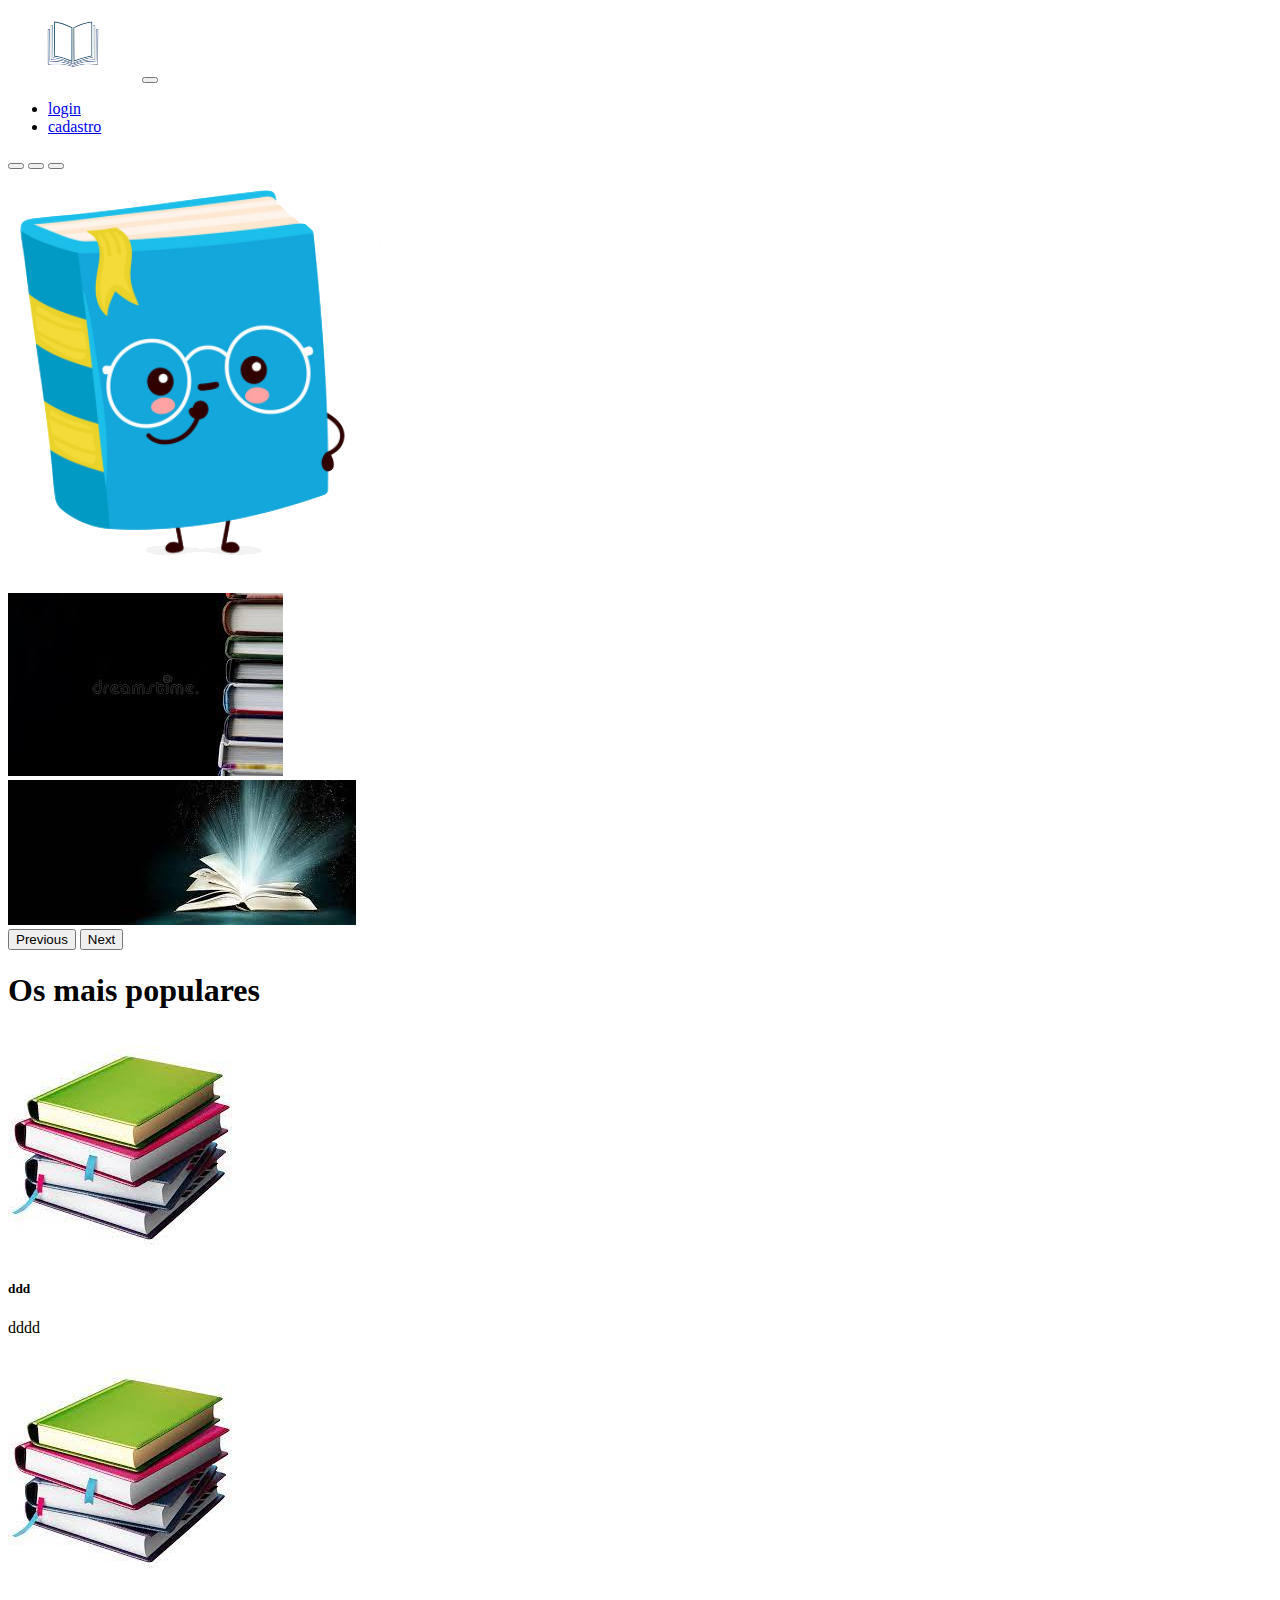
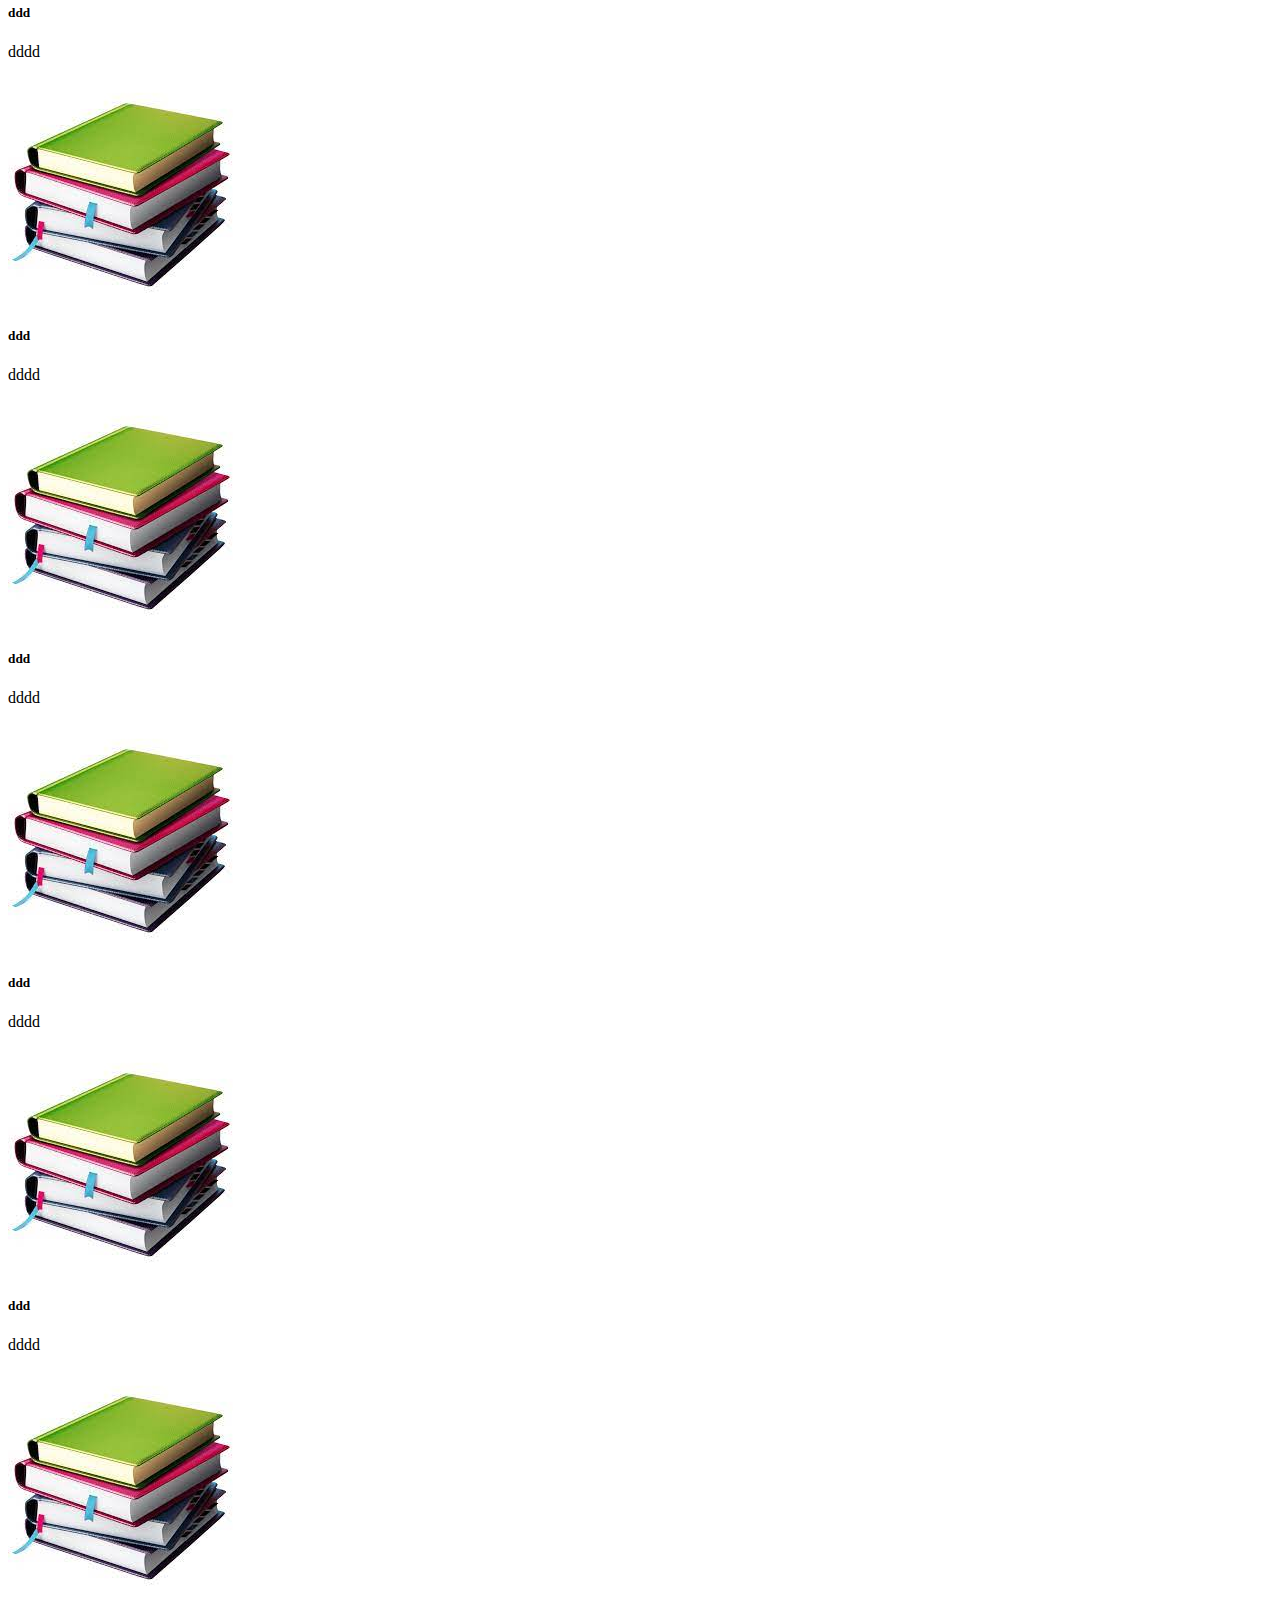
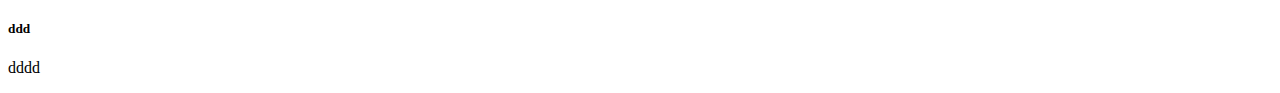
==== index.html @ 69ec8718 "s" ====
<!DOCTYPE html>
<html lang="pt-br">
<head>
    <meta charset="UTF-8">
    <meta http-equiv="X-UA-Compatible" content="IE=edge">
    <meta name="viewport" content="width=device-width, initial-scale=1.0">
    <link rel="stylesheet" href="css/style.css">
    <link href="https://cdn.jsdelivr.net/npm/bootstrap@5.2.0-beta1/dist/css/bootstrap.min.css" rel="stylesheet" integrity="sha384-0evHe/X+R7YkIZDRvuzKMRqM+OrBnVFBL6DOitfPri4tjfHxaWutUpFmBp4vmVor" crossorigin="anonymous">
    <link rel="stylesheet" href="css/style.css">
    <link rel="shortcut icon" href="img/logo.ico" type="image/x-icon">
    <title></title>
</head>
<body>
    <nav class="navbar navbar-expand-lg bg-primary">
        <div class="container-fluid">
          <a class="navbar-brand" href="img/logo.svg"><img src="img/logo.ico" width="130px" alt=""></a>
          <button class="navbar-toggler" type="button" data-bs-toggle="collapse" data-bs-target="#navbarSupportedContent" aria-controls="navbarSupportedContent" aria-expanded="false" aria-label="Toggle navigation">
            <span class="navbar-toggler-icon"></span>
          </button>
          <div class="collapse navbar-collapse" id="navbarSupportedContent">
            <ul class="navbar-nav me-auto mb-2 mb-lg-0 text-center">
              <li class="nav-item">
                <a class="nav-link active" aria-current="page" href="login.html">login</a>
              </li>
              <li class="nav-item">
                <a class="nav-link active" aria-current="page" href="cada.html">cadastro</a>
              </li>
            </ul>
          </div>
        </div>
      </nav>
      <div id="carouselExampleIndicators" class="carousel slide" data-bs-ride="true">
        <div class="carousel-indicators">
          <button type="button" data-bs-target="#carouselExampleIndicators" data-bs-slide-to="0" class="active" aria-current="true" aria-label="Slide 1"></button>
          <button type="button" data-bs-target="#carouselExampleIndicators" data-bs-slide-to="1" aria-label="Slide 2"></button>
          <button type="button" data-bs-target="#carouselExampleIndicators" data-bs-slide-to="2" aria-label="Slide 3"></button>
        </div>
        <div class="carousel-inner">
          <div class="carousel-item active">
            <img src="img/livro-infantil.png" class="d-block w-100" alt="...">
          </div>
          <div class="carousel-item">
            <img src="img/download.jpg" class="d-block w-100" alt="...">
          </div>
          <div class="carousel-item">
            <img src="img/i.jpg" class="d-block w-100" alt="...">
          </div>
        </div>
        <button class="carousel-control-prev" type="button" data-bs-target="#carouselExampleIndicators" data-bs-slide="prev">
          <span class="carousel-control-prev-icon" aria-hidden="true"></span>
          <span class="visually-hidden">Previous</span>
        </button>
        <button class="carousel-control-next" type="button" data-bs-target="#carouselExampleIndicators" data-bs-slide="next">
          <span class="carousel-control-next-icon" aria-hidden="true"></span>
          <span class="visually-hidden">Next</span>
        </button>
      </div>
      <h1>Os mais populares</h1>
      <div class="container">
        <div class="row">
          <div class="col-md-3">
            <div class="card">
              <img src="img/mm-livros-3-cke.jpg" class="card-img-top" alt="">
              <div class="card-body">
                <h5>ddd</h5>
                <p>dddd</p>
              </div>
            </div>
          </div>
          <div class="col-md-3">
            <div class="card">
              <img src="img/mm-livros-3-cke.jpg" class="card-img-top" alt="">
              <div class="card-body">
                <h5>ddd</h5>
                <p>dddd</p>

              </div>
            </div>
          </div>
          <div class="col-md-3">
            <div class="card">
              <img src="img/mm-livros-3-cke.jpg" class="card-img-top" alt="">
              <div class="card-body">
                <h5>ddd</h5>
                <p>dddd</p>

              </div>
            </div>
          </div>
          <div class="col-md-3">
            <div class="card">
              <img src="img/mm-livros-3-cke.jpg" class="card-img-top" alt="">
              <div class="card-body">
                <h5>ddd</h5>
                <p>dddd</p>

              </div>
            </div>
          </div>
          <div class="col-md-3">
            <div class="card">
              <img src="img/mm-livros-3-cke.jpg" class="card-img-top" alt="">
              <div class="card-body">
                <h5>ddd</h5>
                <p>dddd</p>

              </div>
            </div>
          </div>
          <div class="col-md-3">
            <div class="card">
              <img src="img/mm-livros-3-cke.jpg" class="card-img-top" alt="">
              <div class="card-body">
                <h5>ddd</h5>
                <p>dddd</p>

              </div>
            </div>
          </div>
          <div class="col-md-3">
            <div class="card">
              <img src="img/mm-livros-3-cke.jpg" class="card-img-top" alt="">
              <div class="card-body">
                <h5>ddd</h5>
                <p>dddd</p>

              </div>
            </div>
          </div>
        </div>
      </div>
      <script src="https://cdn.jsdelivr.net/npm/bootstrap@5.2.0-beta1/dist/js/bootstrap.bundle.min.js" integrity="sha384-pprn3073KE6tl6bjs2QrFaJGz5/SUsLqktiwsUTF55Jfv3qYSDhgCecCxMW52nD2" crossorigin="anonymous"></script>
  </body>
</body>
</html>
---- css/style.css ----
.container-fluid{
    padding: 0;
}
.form-container{
    background: #fff;
    padding: 30px;
    border-radius: 14px;
    box-shadow: 0px 0px 10px 0px #000;
}
---- css/style.css ----
.container-fluid{
    padding: 0;
}
.form-container{
    background: #fff;
    padding: 30px;
    border-radius: 14px;
    box-shadow: 0px 0px 10px 0px #000;
}
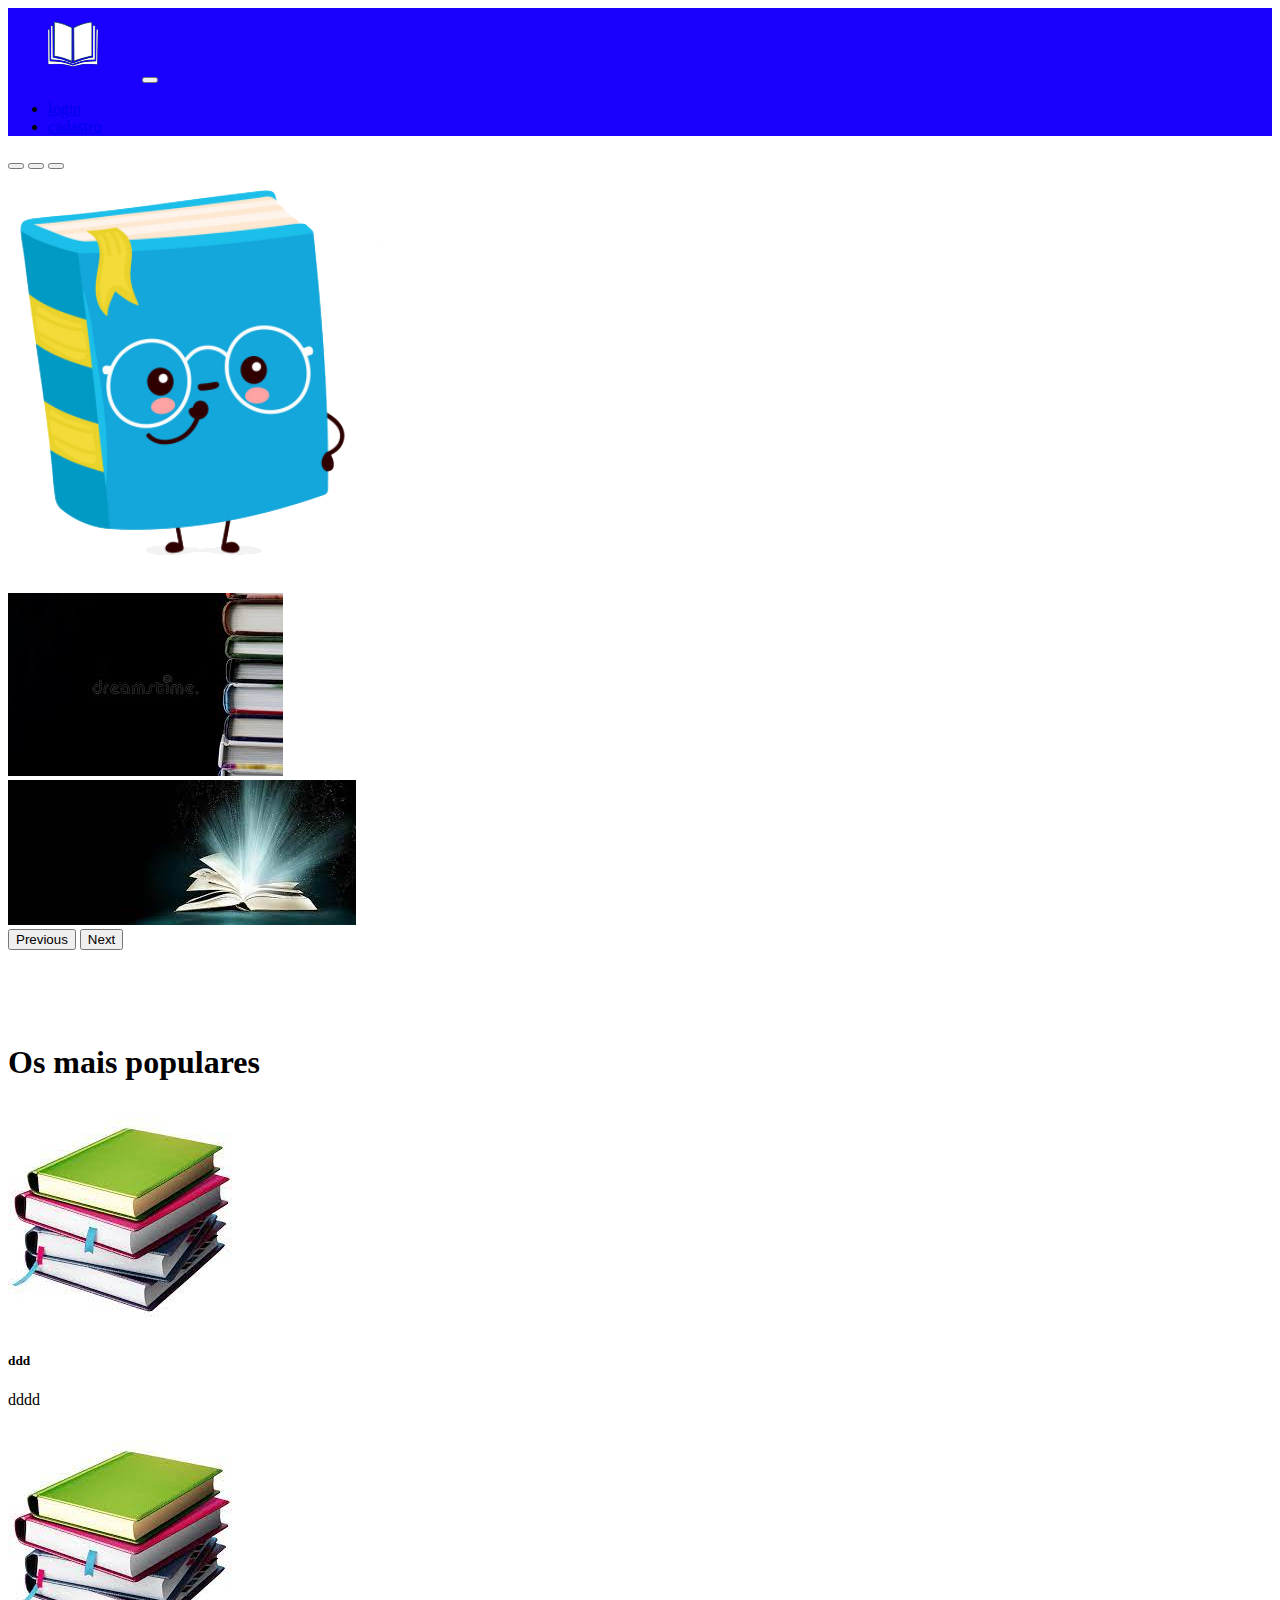
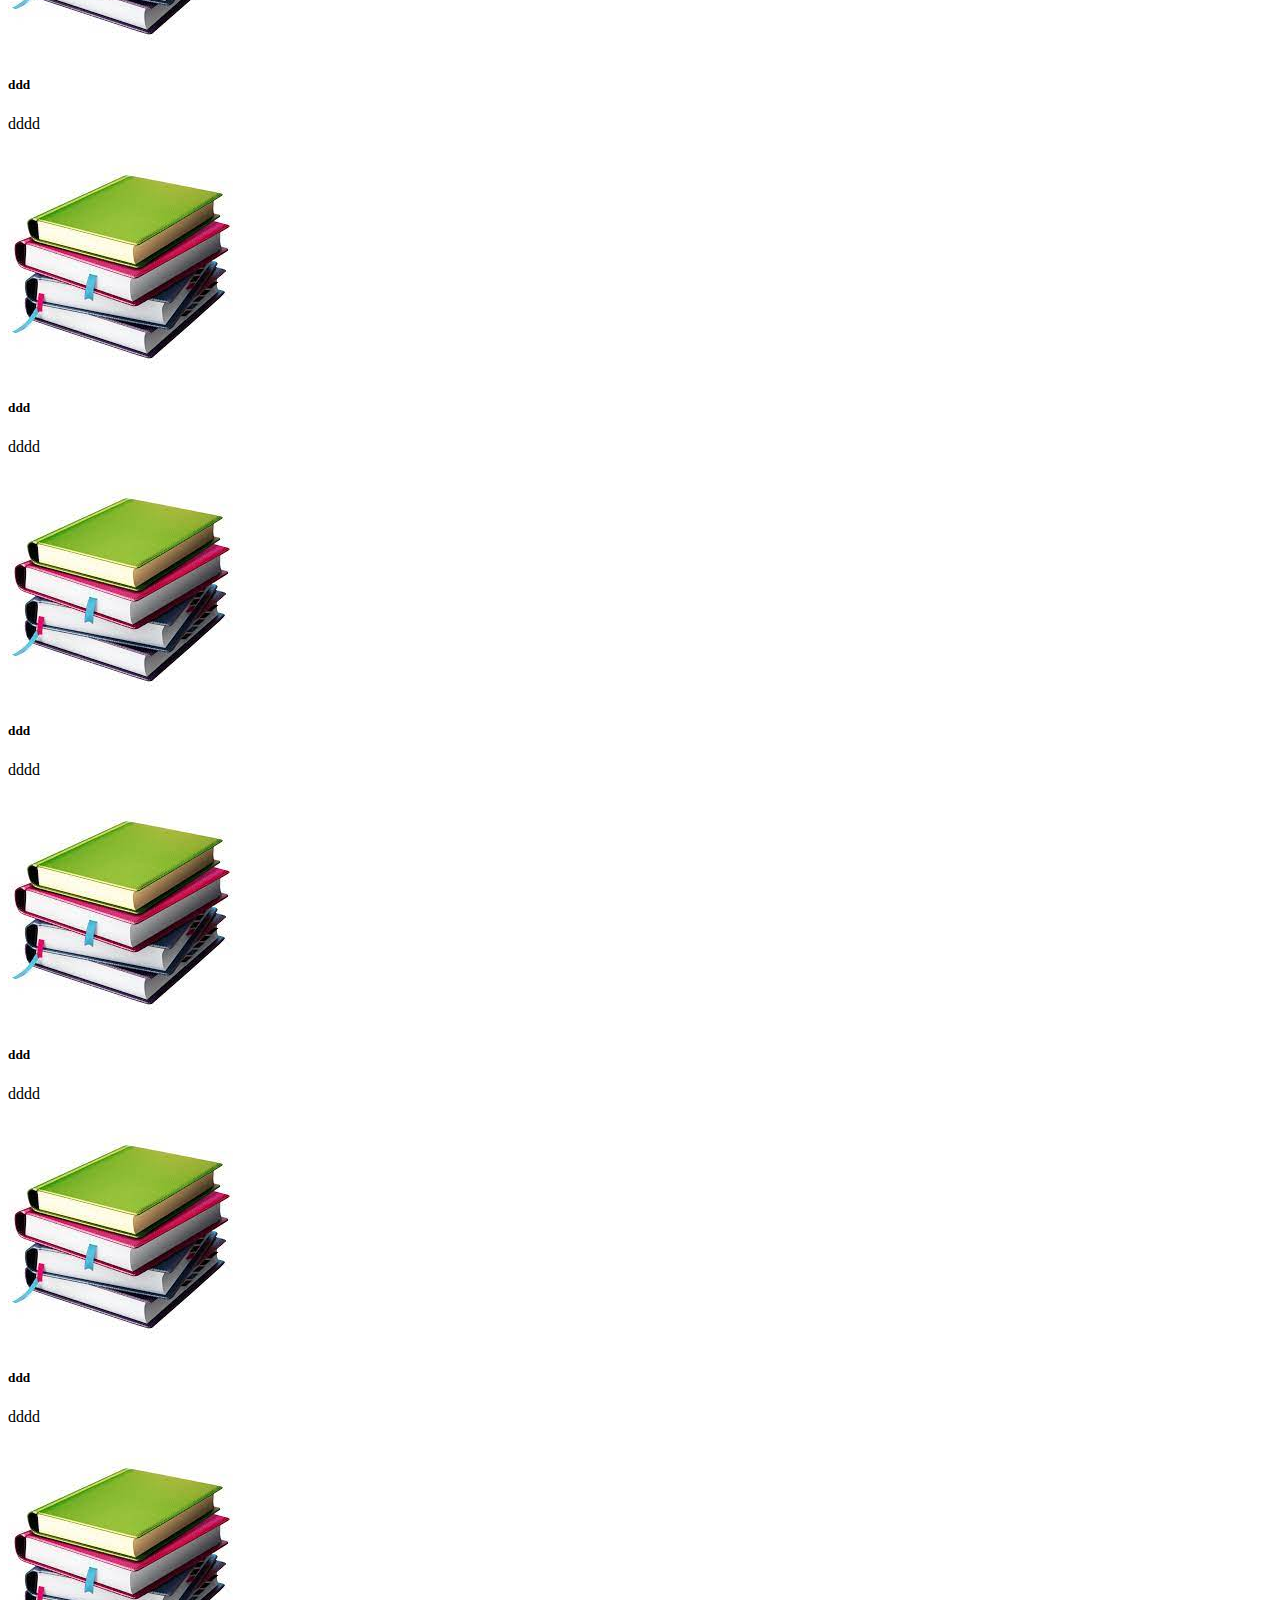
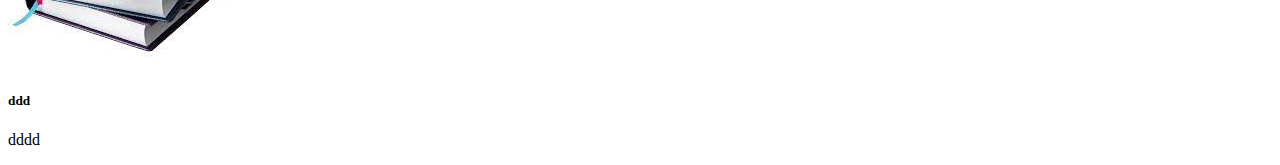
==== commit ae36d889: "s" ====
--- a/index.html
+++ b/index.html
@@ -11,7 +11,7 @@
     <title></title>
 </head>
 <body>
-    <nav class="navbar navbar-expand-lg bg-primary">
+    <nav class="navbar navbar-expand-lg">
         <div class="container-fluid">
           <a class="navbar-brand" href="img/logo.svg"><img src="img/logo.ico" width="130px" alt=""></a>
           <button class="navbar-toggler" type="button" data-bs-toggle="collapse" data-bs-target="#navbarSupportedContent" aria-controls="navbarSupportedContent" aria-expanded="false" aria-label="Toggle navigation">
@@ -55,6 +55,10 @@
           <span class="visually-hidden">Next</span>
         </button>
       </div>
+      <br>
+      <br>
+      <br>
+      <br>
       <h1>Os mais populares</h1>
       <div class="container">
         <div class="row">
--- a/css/style.css
+++ b/css/style.css
@@ -6,4 +6,6 @@
     padding: 30px;
     border-radius: 14px;
     box-shadow: 0px 0px 10px 0px #000;
+} nav{
+    background-color: #1900ff;
 }--- a/css/style.css
+++ b/css/style.css
@@ -6,4 +6,6 @@
     padding: 30px;
     border-radius: 14px;
     box-shadow: 0px 0px 10px 0px #000;
+} nav{
+    background-color: #1900ff;
 }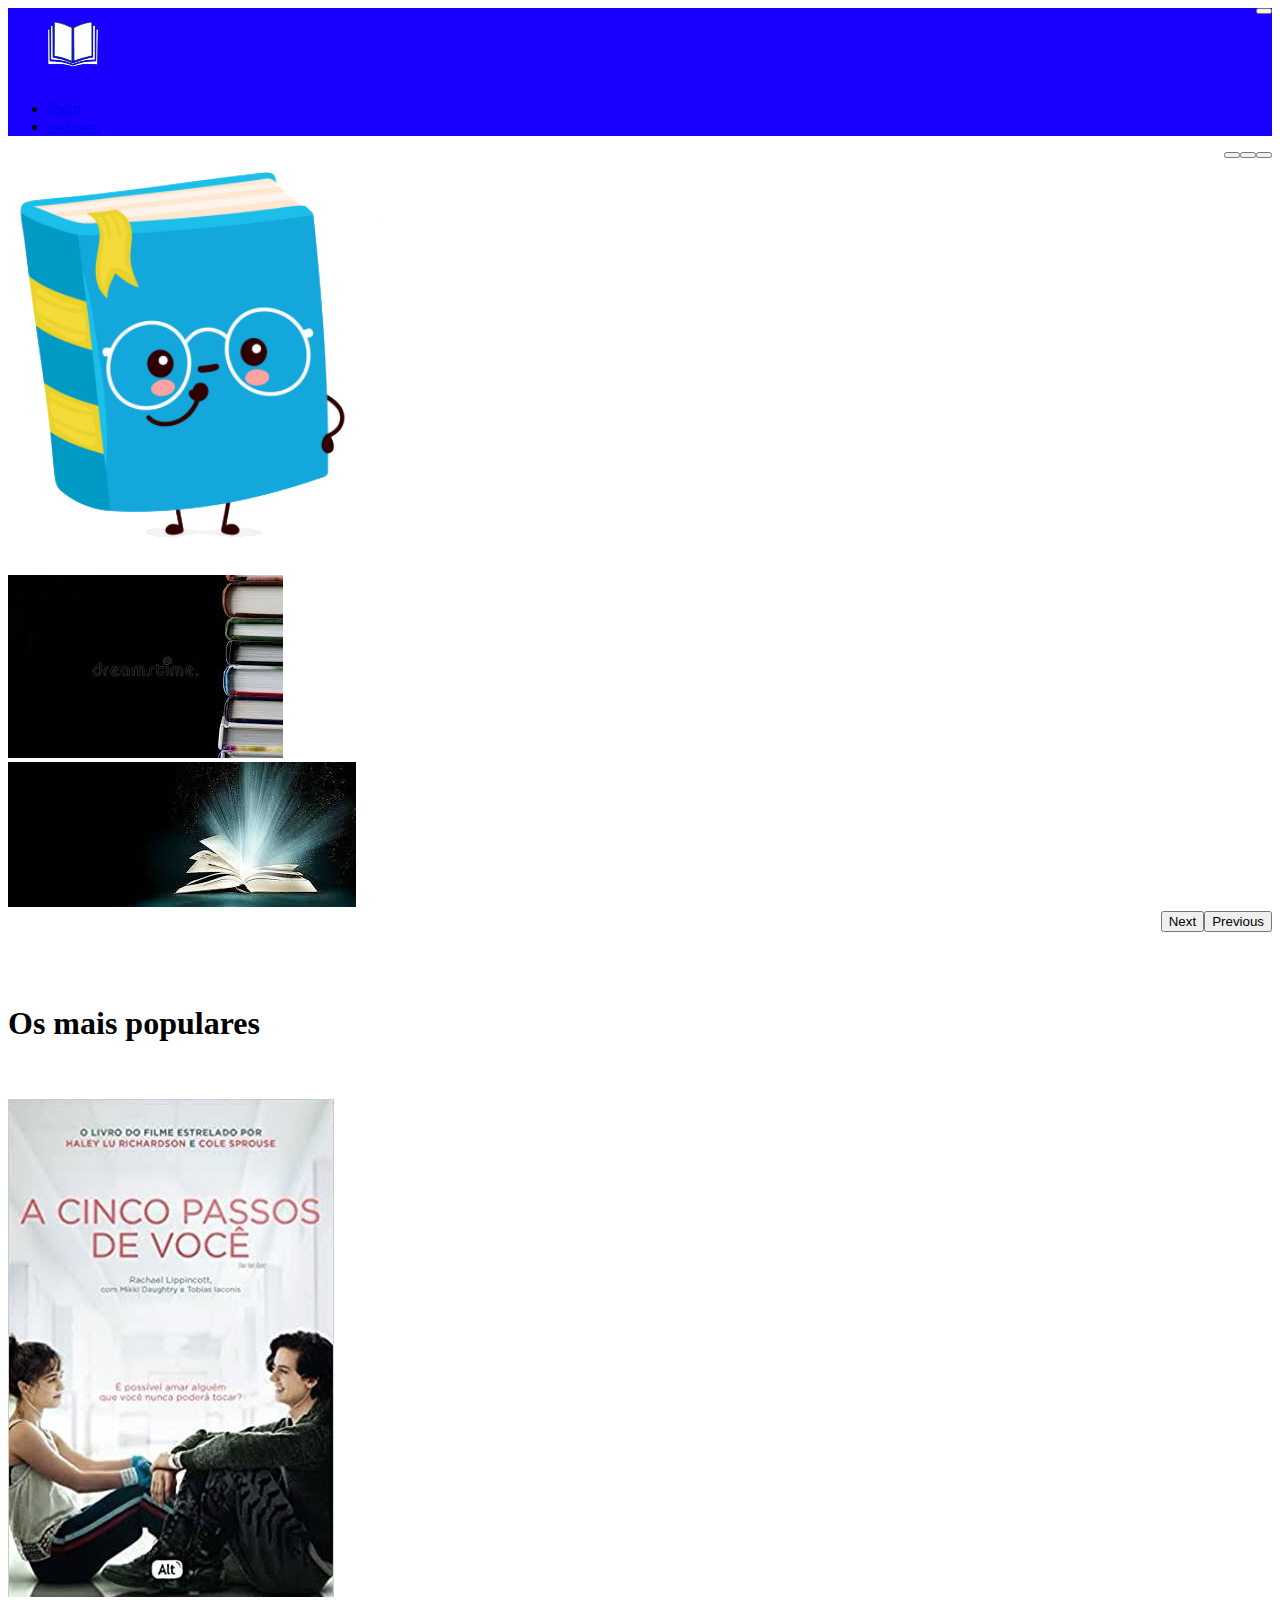
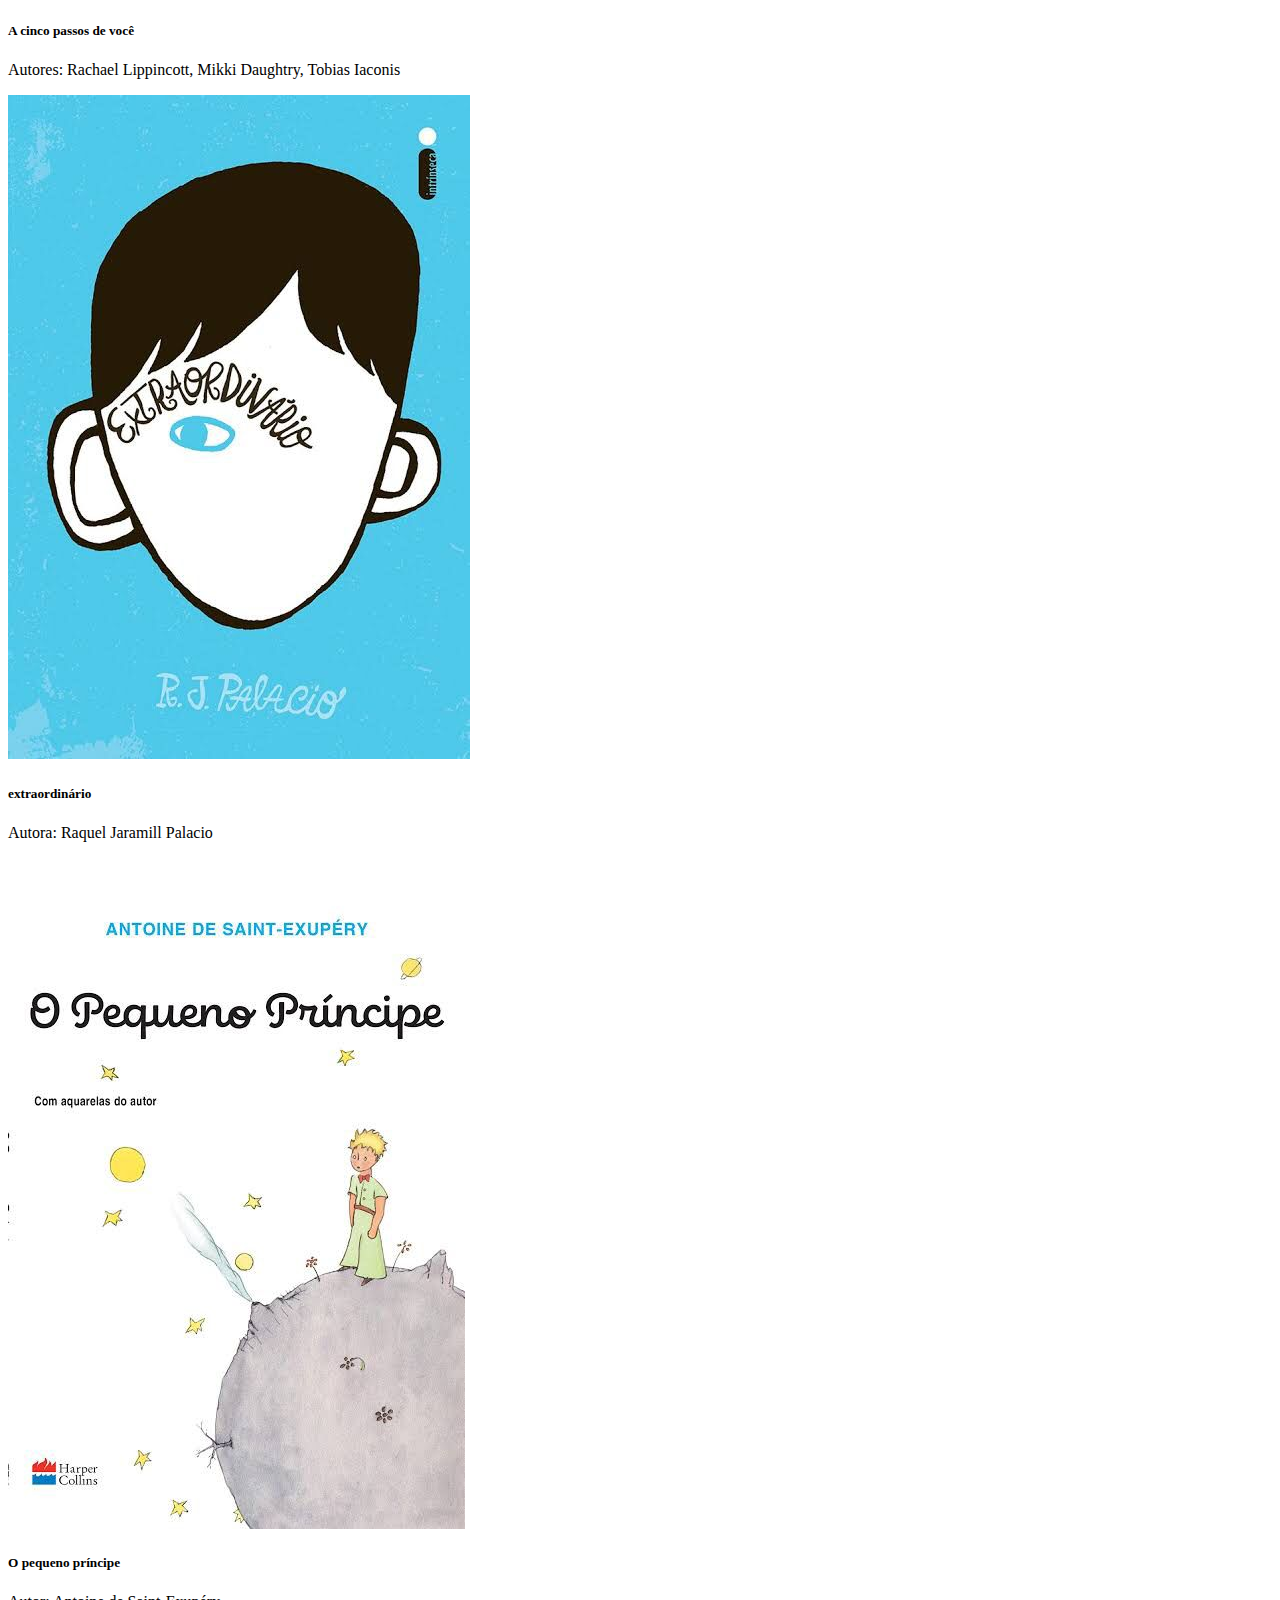
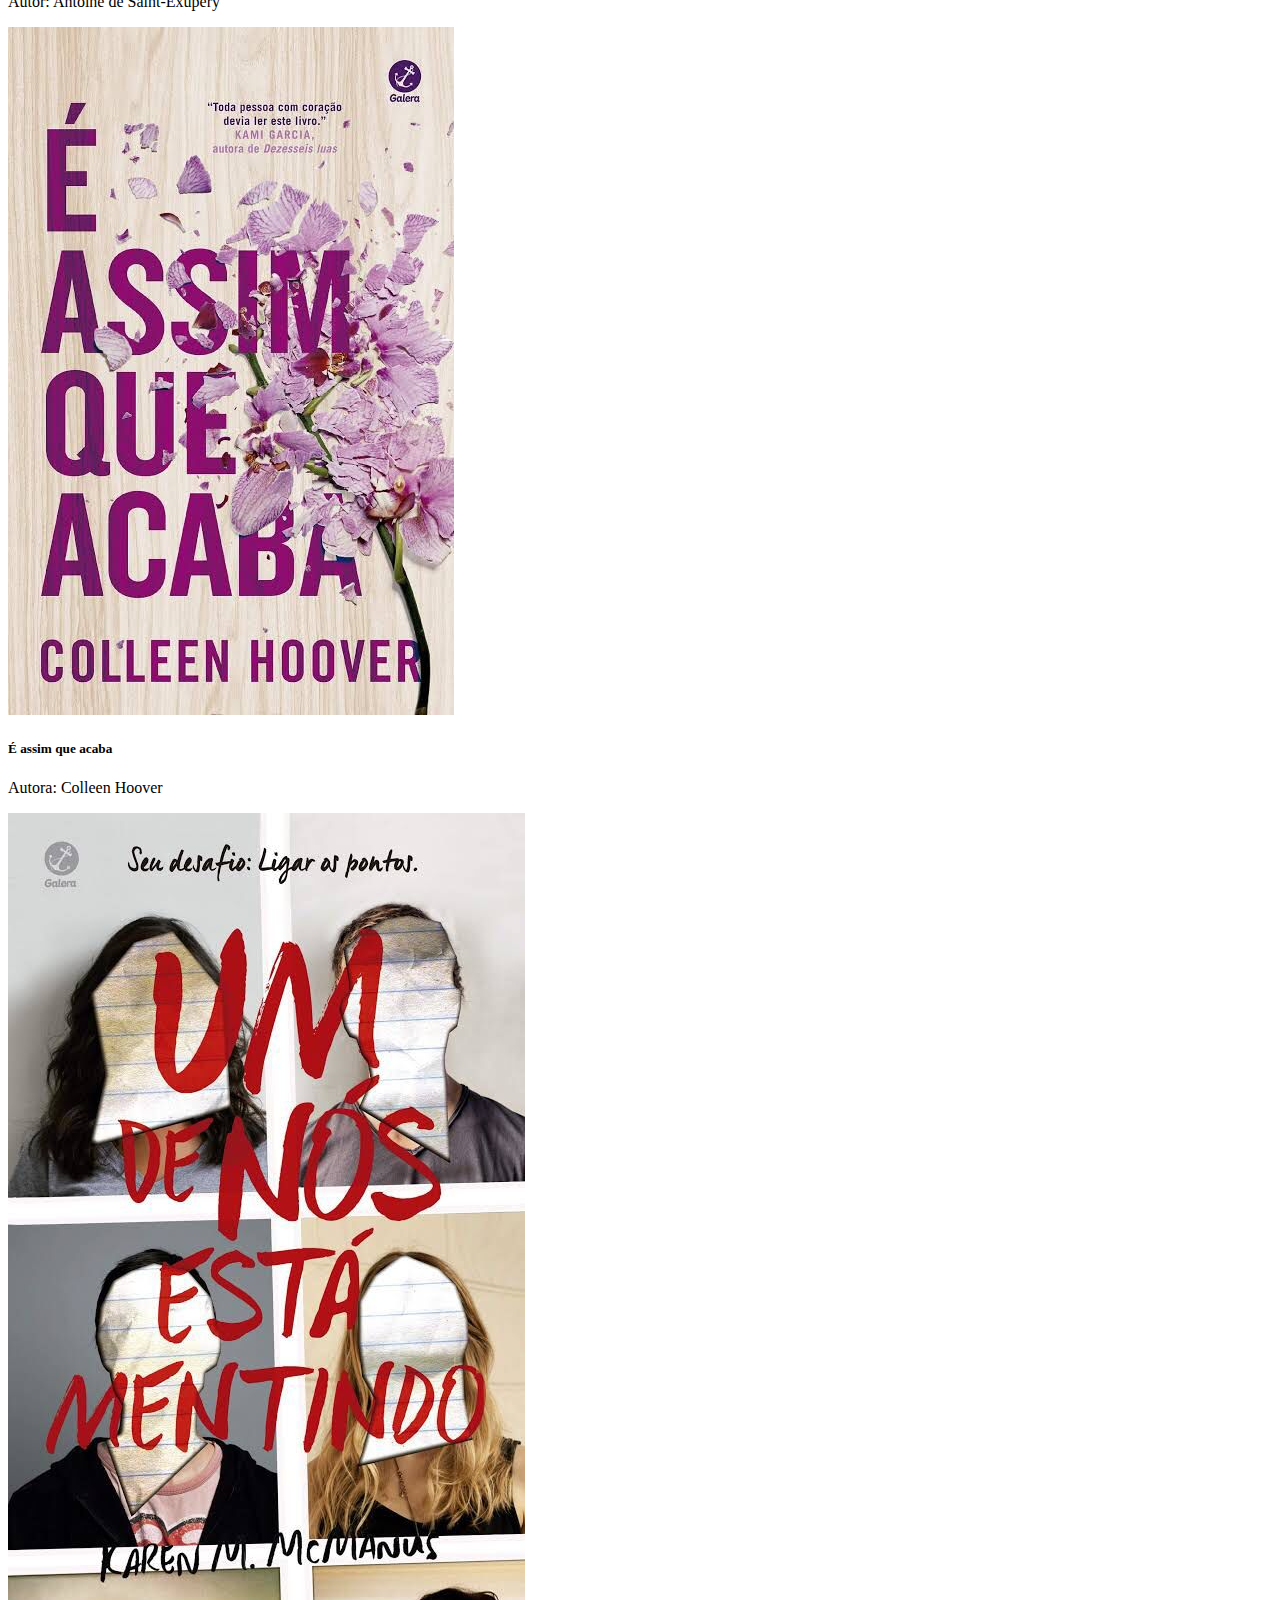
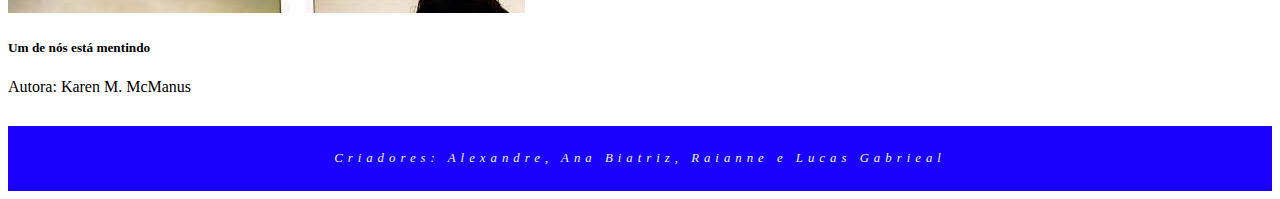
==== commit 95e7586c: "s" ====
--- a/index.html
+++ b/index.html
@@ -18,7 +18,7 @@
             <span class="navbar-toggler-icon"></span>
           </button>
           <div class="collapse navbar-collapse" id="navbarSupportedContent">
-            <ul class="navbar-nav me-auto mb-2 mb-lg-0 text-center">
+            <ul class="navbar-nav me-auto mb-2 mb-lg-0 text-center btn-light">
               <li class="nav-item">
                 <a class="nav-link active" aria-current="page" href="login.html">login</a>
               </li>
@@ -60,73 +60,55 @@
       <br>
       <br>
       <h1>Os mais populares</h1>
+      <br>
+      <br>
       <div class="container">
         <div class="row">
           <div class="col-md-3">
             <div class="card">
-              <img src="img/mm-livros-3-cke.jpg" class="card-img-top" alt="">
+              <img src="img/WhatsApp Image 2022-07-25 at 15.17.43.jpeg" class="card-img-top" alt="">
               <div class="card-body">
-                <h5>ddd</h5>
-                <p>dddd</p>
+                <h5>A cinco passos de você</h5>
+                <p>Autores: Rachael Lippincott, Mikki Daughtry, Tobias Iaconis</p>
               </div>
             </div>
           </div>
           <div class="col-md-3">
             <div class="card">
-              <img src="img/mm-livros-3-cke.jpg" class="card-img-top" alt="">
+              <img src="img/WhatsApp Image 2022-07-25 at 15.17.42.jpeg" class="card-img-top" alt="">
               <div class="card-body">
-                <h5>ddd</h5>
-                <p>dddd</p>
+                <h5>extraordinário</h5>
+                <p>Autora: Raquel Jaramill Palacio</p>
 
               </div>
             </div>
           </div>
           <div class="col-md-3">
             <div class="card">
-              <img src="img/mm-livros-3-cke.jpg" class="card-img-top" alt="">
+              <img src="img/WhatsApp Image 2022-07-25 at 15.17.44 (1).jpeg" class="card-img-top" alt="">
               <div class="card-body">
-                <h5>ddd</h5>
-                <p>dddd</p>
+                <h5>O pequeno príncipe</h5>
+                <p>Autor: Antoine de Saint-Exupéry</p>
 
               </div>
             </div>
           </div>
           <div class="col-md-3">
             <div class="card">
-              <img src="img/mm-livros-3-cke.jpg" class="card-img-top" alt="">
+              <img src="img/WhatsApp Image 2022-07-25 at 15.17.44 (2).jpeg" class="card-img-top" alt="">
               <div class="card-body">
-                <h5>ddd</h5>
-                <p>dddd</p>
+                <h5>É assim que acaba</h5>
+                <p>Autora: Colleen Hoover</p>
 
               </div>
             </div>
           </div>
           <div class="col-md-3">
             <div class="card">
-              <img src="img/mm-livros-3-cke.jpg" class="card-img-top" alt="">
+              <img src="img/WhatsApp Image 2022-07-25 at 15.17.44.jpeg" class="card-img-top" alt="">
               <div class="card-body">
-                <h5>ddd</h5>
-                <p>dddd</p>
-
-              </div>
-            </div>
-          </div>
-          <div class="col-md-3">
-            <div class="card">
-              <img src="img/mm-livros-3-cke.jpg" class="card-img-top" alt="">
-              <div class="card-body">
-                <h5>ddd</h5>
-                <p>dddd</p>
-
-              </div>
-            </div>
-          </div>
-          <div class="col-md-3">
-            <div class="card">
-              <img src="img/mm-livros-3-cke.jpg" class="card-img-top" alt="">
-              <div class="card-body">
-                <h5>ddd</h5>
-                <p>dddd</p>
+                <h5>Um de nós está mentindo</h5>
+                <p>Autora: Karen M. McManus</p>
 
               </div>
             </div>
@@ -134,6 +116,9 @@
         </div>
       </div>
       <script src="https://cdn.jsdelivr.net/npm/bootstrap@5.2.0-beta1/dist/js/bootstrap.bundle.min.js" integrity="sha384-pprn3073KE6tl6bjs2QrFaJGz5/SUsLqktiwsUTF55Jfv3qYSDhgCecCxMW52nD2" crossorigin="anonymous"></script>
+      <footer>
+       <em> Criadores: Alexandre, Ana Biatriz, Raianne e Lucas Gabrieal </em>
+      </footer>
   </body>
 </body>
 </html>--- a/css/style.css
+++ b/css/style.css
@@ -1,11 +1,21 @@
 .container-fluid{
     padding: 0;
 }
-.form-container{
+form{
     background: #fff;
     padding: 30px;
     border-radius: 14px;
     box-shadow: 0px 0px 10px 0px #000;
 } nav{
     background-color: #1900ff;
+} footer {
+    background-color: #1900ff;
+    padding: 25px;
+    color: whitesmoke;
+    text-align: center;
+    font-size: 0.8em;
+    letter-spacing: 5px;
+    margin-top: 30px;
+} button {
+    float: right;
 }--- a/css/style.css
+++ b/css/style.css
@@ -1,11 +1,21 @@
 .container-fluid{
     padding: 0;
 }
-.form-container{
+form{
     background: #fff;
     padding: 30px;
     border-radius: 14px;
     box-shadow: 0px 0px 10px 0px #000;
 } nav{
     background-color: #1900ff;
+} footer {
+    background-color: #1900ff;
+    padding: 25px;
+    color: whitesmoke;
+    text-align: center;
+    font-size: 0.8em;
+    letter-spacing: 5px;
+    margin-top: 30px;
+} button {
+    float: right;
 }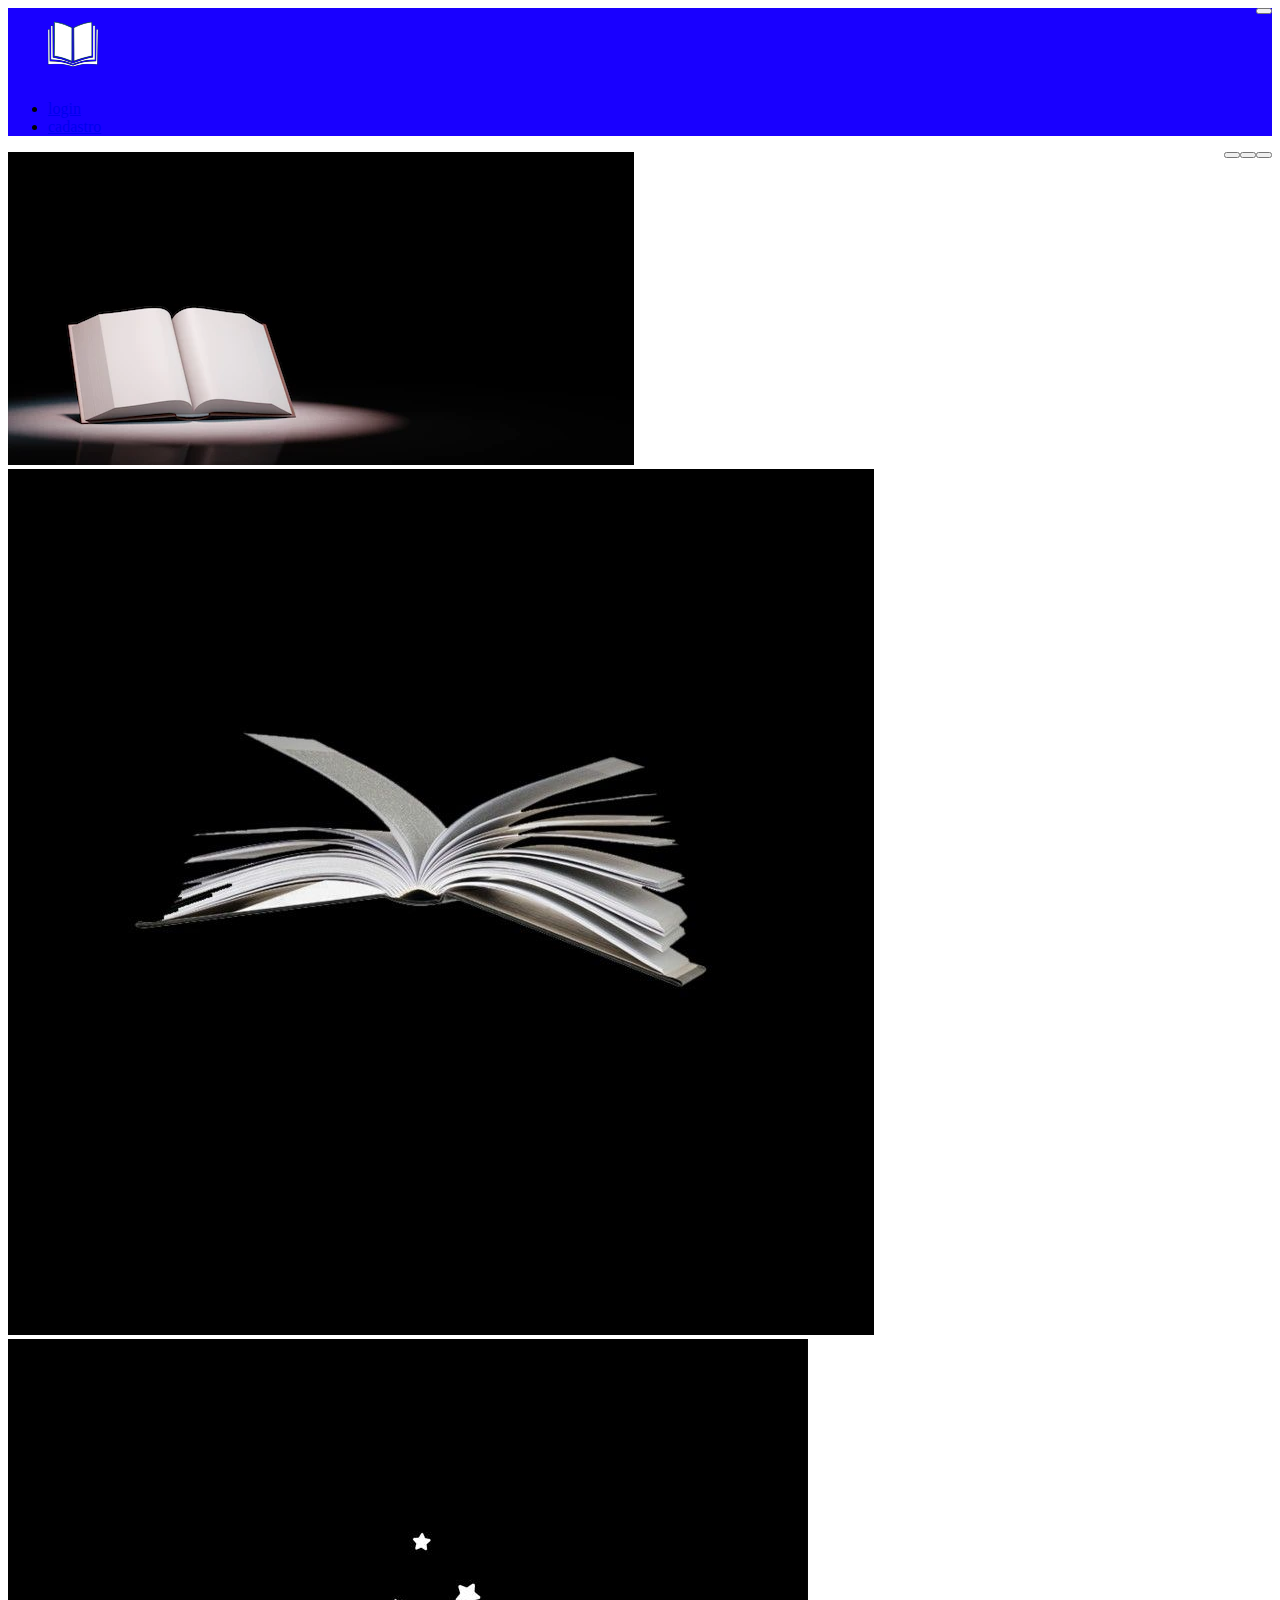
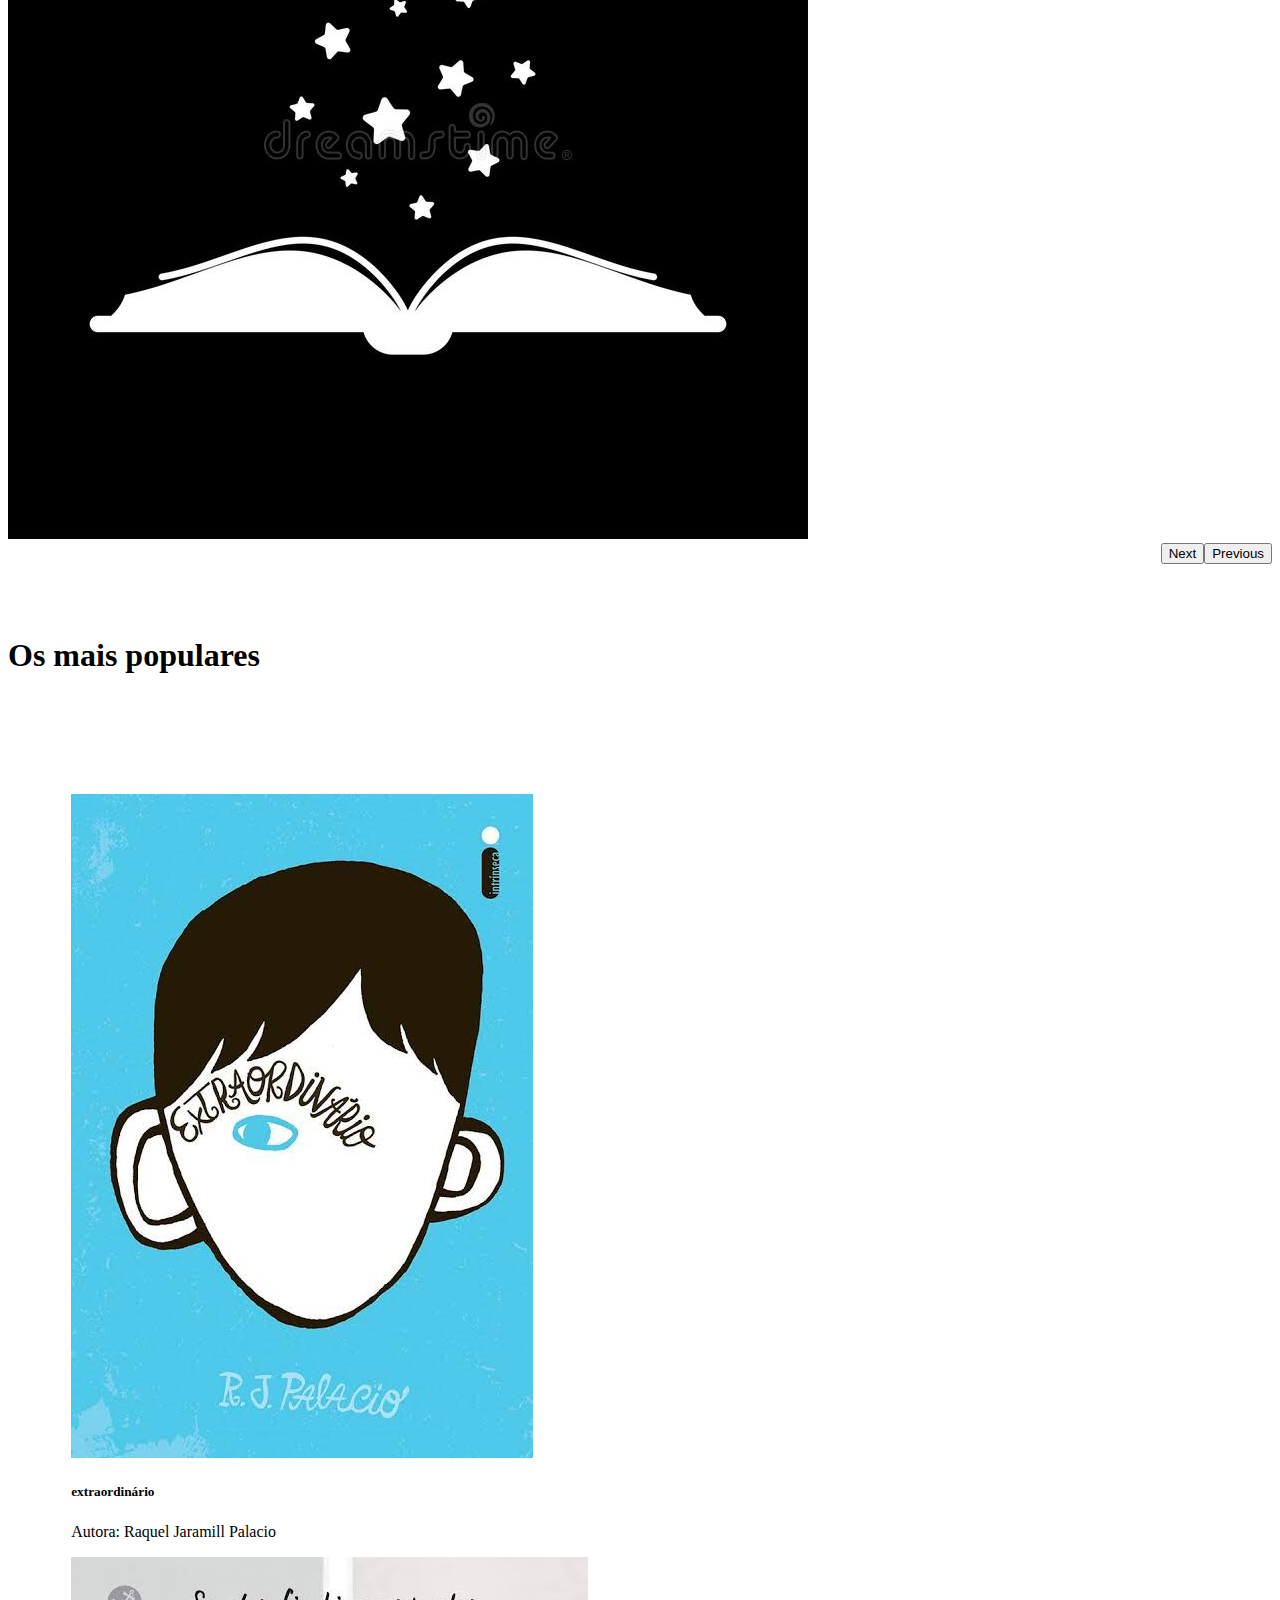
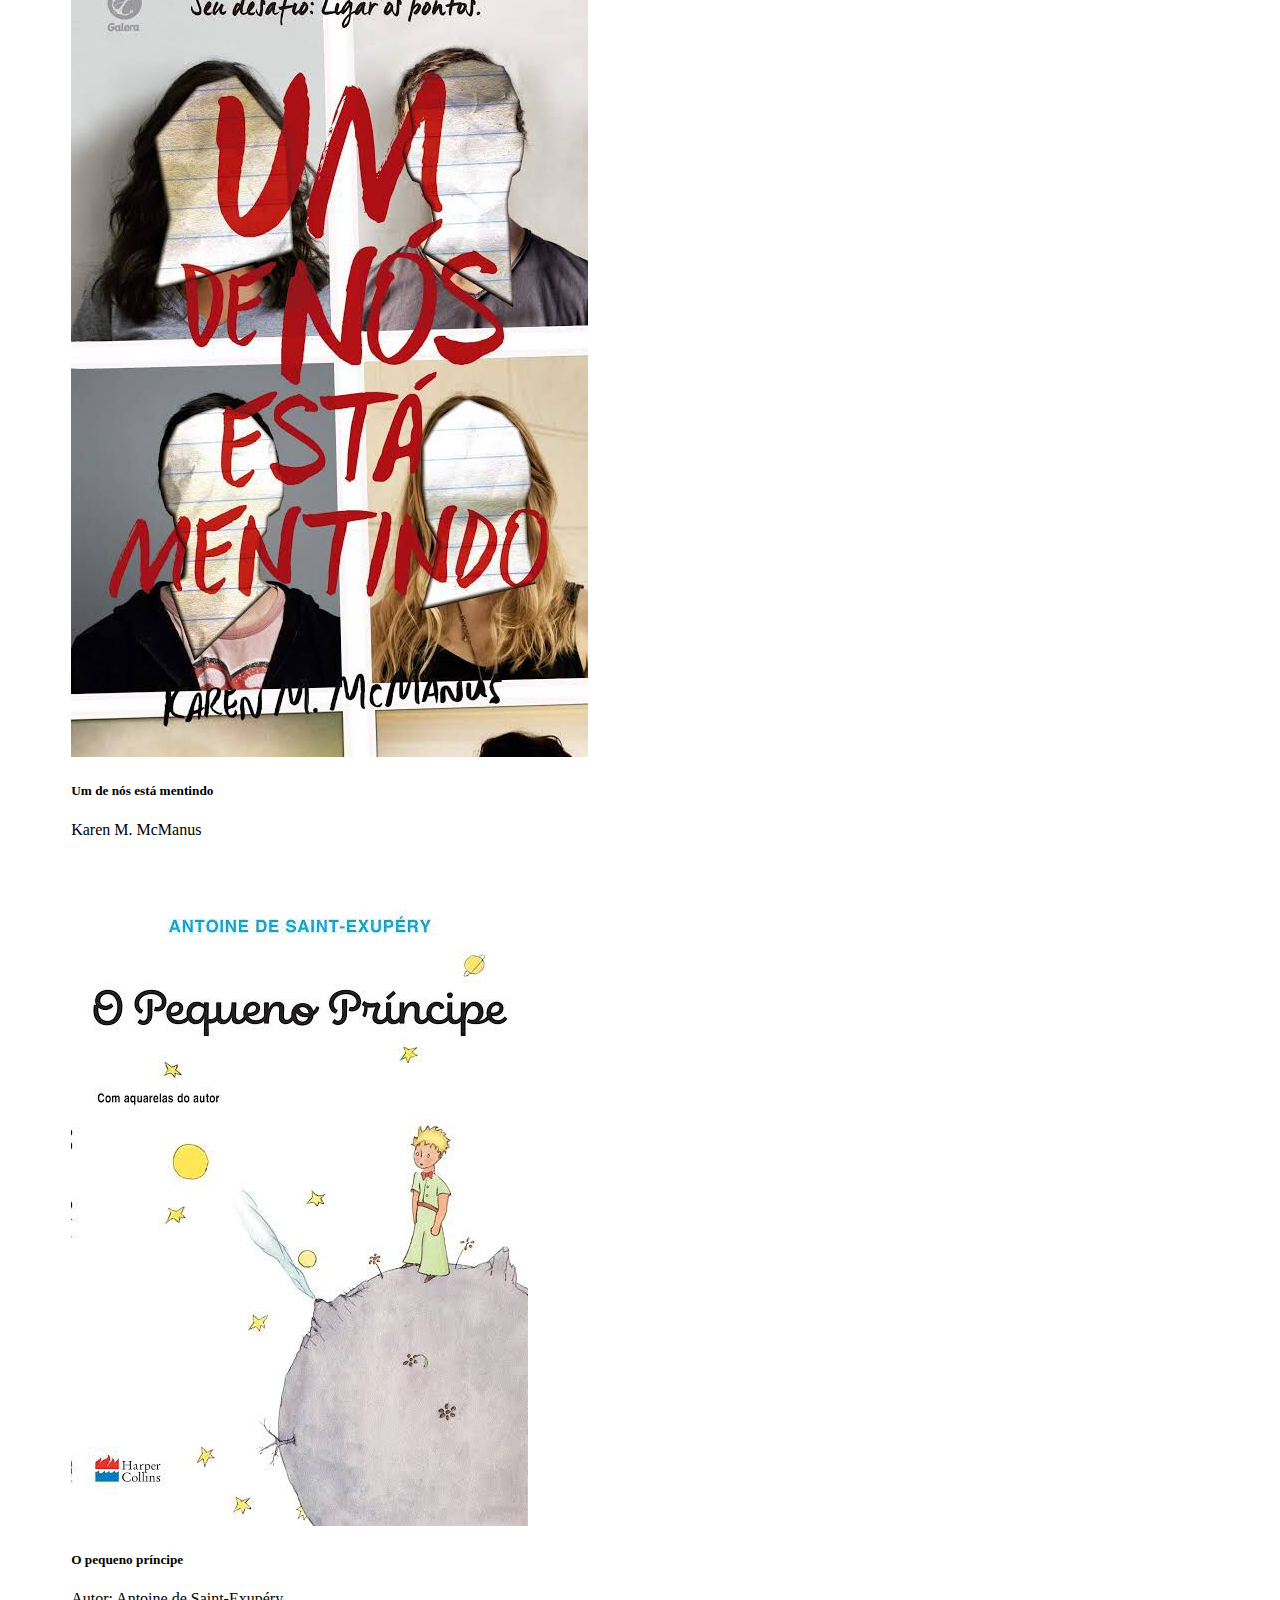
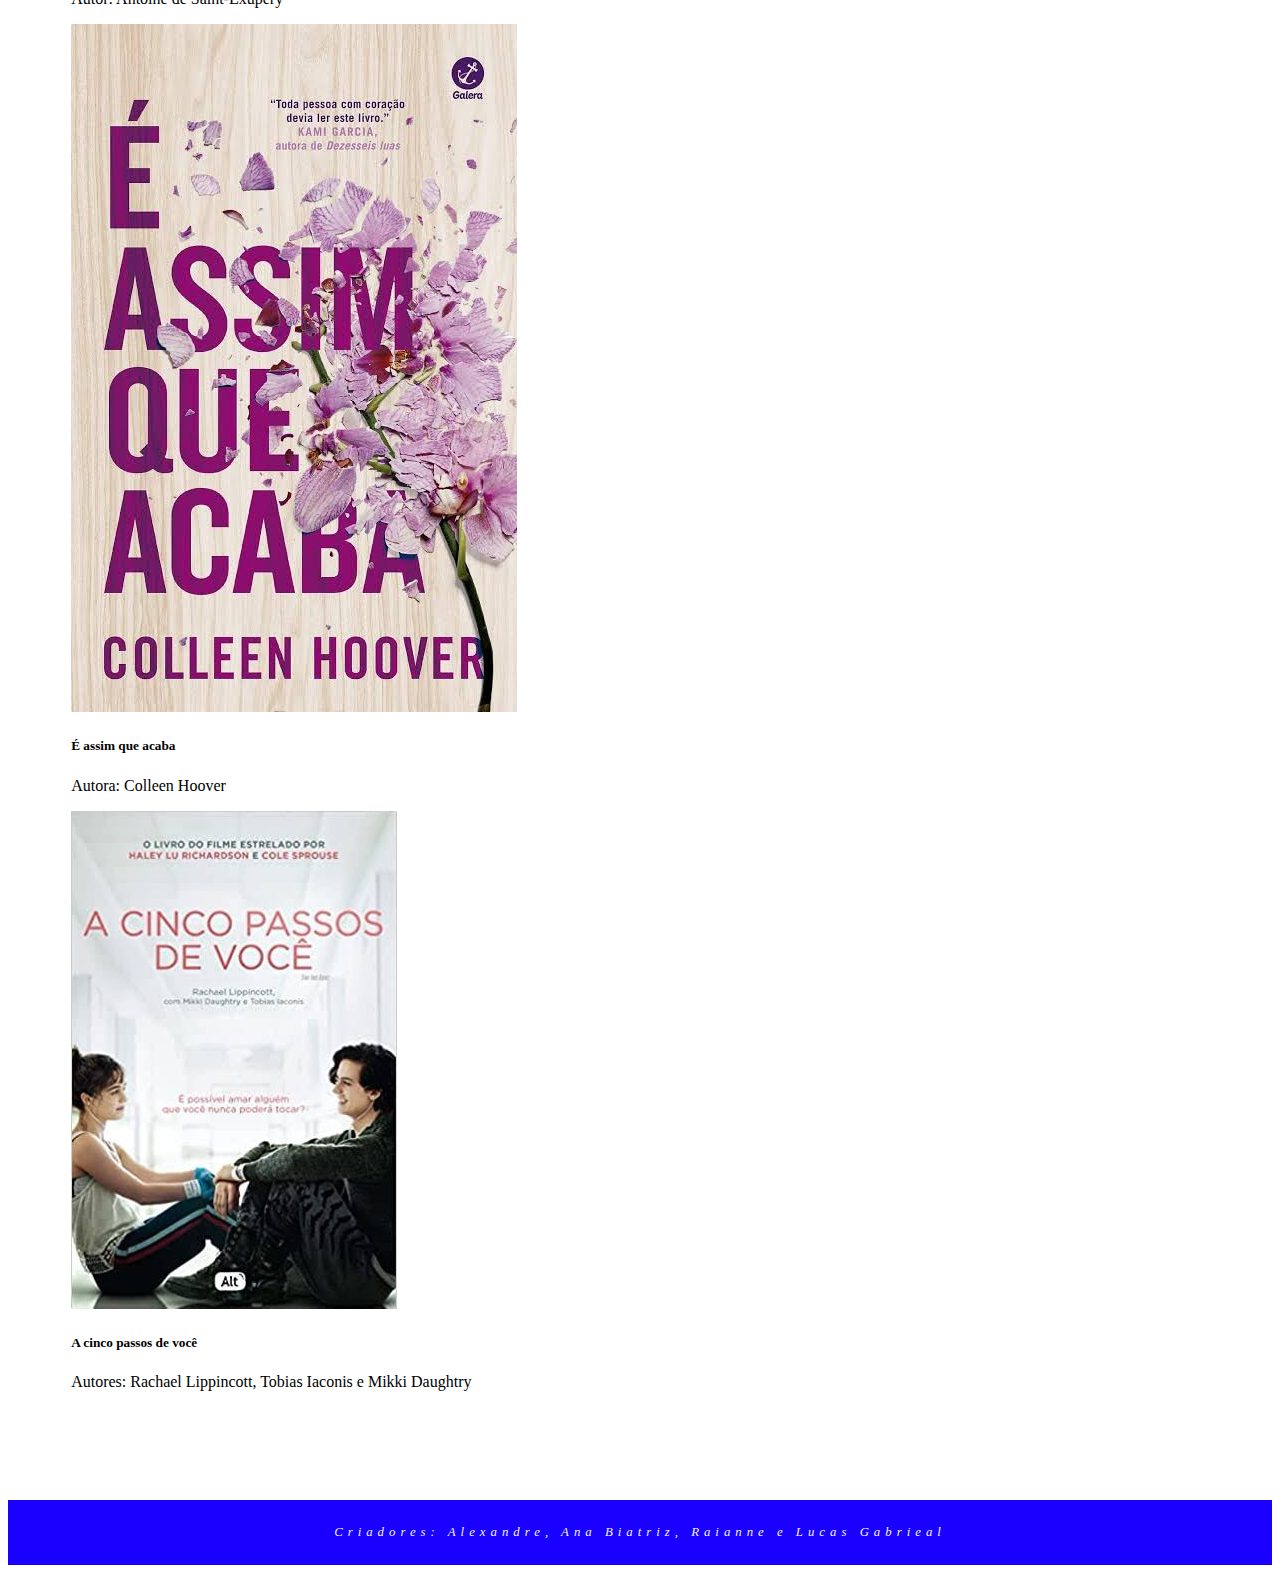
==== commit b8fbdffa: "s" ====
--- a/index.html
+++ b/index.html
@@ -37,13 +37,13 @@
         </div>
         <div class="carousel-inner">
           <div class="carousel-item active">
-            <img src="img/livro-infantil.png" class="d-block w-100" alt="...">
+            <img src="img/livro-aberto-com-destaque-em-fundo-preto_172429-1680.webp" class="d-block w-100" alt="...">
+          </div>
+          <div class="carousel-item">
+            <img src="img/images.jpg" class="d-block w-100" alt="...">
           </div>
           <div class="carousel-item">
             <img src="img/download.jpg" class="d-block w-100" alt="...">
-          </div>
-          <div class="carousel-item">
-            <img src="img/i.jpg" class="d-block w-100" alt="...">
           </div>
         </div>
         <button class="carousel-control-prev" type="button" data-bs-target="#carouselExampleIndicators" data-bs-slide="prev">
@@ -66,19 +66,20 @@
         <div class="row">
           <div class="col-md-3">
             <div class="card">
-              <img src="img/WhatsApp Image 2022-07-25 at 15.17.43.jpeg" class="card-img-top" alt="">
+              <img src="img/WhatsApp Image 2022-07-25 at 15.17.42.jpeg" class="card-img-top" alt="">
               <div class="card-body">
-                <h5>A cinco passos de você</h5>
-                <p>Autores: Rachael Lippincott, Mikki Daughtry, Tobias Iaconis</p>
+                <h5>extraordinário</h5>
+                <p>Autora: Raquel Jaramill Palacio</p>
+
               </div>
             </div>
           </div>
           <div class="col-md-3">
             <div class="card">
-              <img src="img/WhatsApp Image 2022-07-25 at 15.17.42.jpeg" class="card-img-top" alt="">
+              <img src="img/WhatsApp Image 2022-07-25 at 15.17.44.jpeg" class="card-img-top" alt="">
               <div class="card-body">
-                <h5>extraordinário</h5>
-                <p>Autora: Raquel Jaramill Palacio</p>
+                <h5>Um de nós está mentindo</h5>
+                <p>Karen M. McManus</p>
 
               </div>
             </div>
@@ -103,16 +104,16 @@
               </div>
             </div>
           </div>
+      
           <div class="col-md-3">
             <div class="card">
-              <img src="img/WhatsApp Image 2022-07-25 at 15.17.44.jpeg" class="card-img-top" alt="">
+              <img src="img/WhatsApp Image 2022-07-25 at 15.17.43.jpeg" class="card-img-top" alt="">
               <div class="card-body">
-                <h5>Um de nós está mentindo</h5>
-                <p>Autora: Karen M. McManus</p>
-
+                <h5>A cinco passos de você</h5>
+                <p>Autores: Rachael Lippincott, Tobias Iaconis e Mikki Daughtry</p>
               </div>
-            </div>
-          </div>
+              </div>
+           </div>   
         </div>
       </div>
       <script src="https://cdn.jsdelivr.net/npm/bootstrap@5.2.0-beta1/dist/js/bootstrap.bundle.min.js" integrity="sha384-pprn3073KE6tl6bjs2QrFaJGz5/SUsLqktiwsUTF55Jfv3qYSDhgCecCxMW52nD2" crossorigin="anonymous"></script>
--- a/css/style.css
+++ b/css/style.css
@@ -18,4 +18,13 @@
     margin-top: 30px;
 } button {
     float: right;
+} .row {
+    padding: 5%;
+} .card {
+    transition: all 0.3s ease-out;
+} .card:hover {
+    transform: translateY(-7px);
+    cursor: pointer;
+} .img{
+    width: 300px;
 }--- a/css/style.css
+++ b/css/style.css
@@ -18,4 +18,13 @@
     margin-top: 30px;
 } button {
     float: right;
+} .row {
+    padding: 5%;
+} .card {
+    transition: all 0.3s ease-out;
+} .card:hover {
+    transform: translateY(-7px);
+    cursor: pointer;
+} .img{
+    width: 300px;
 }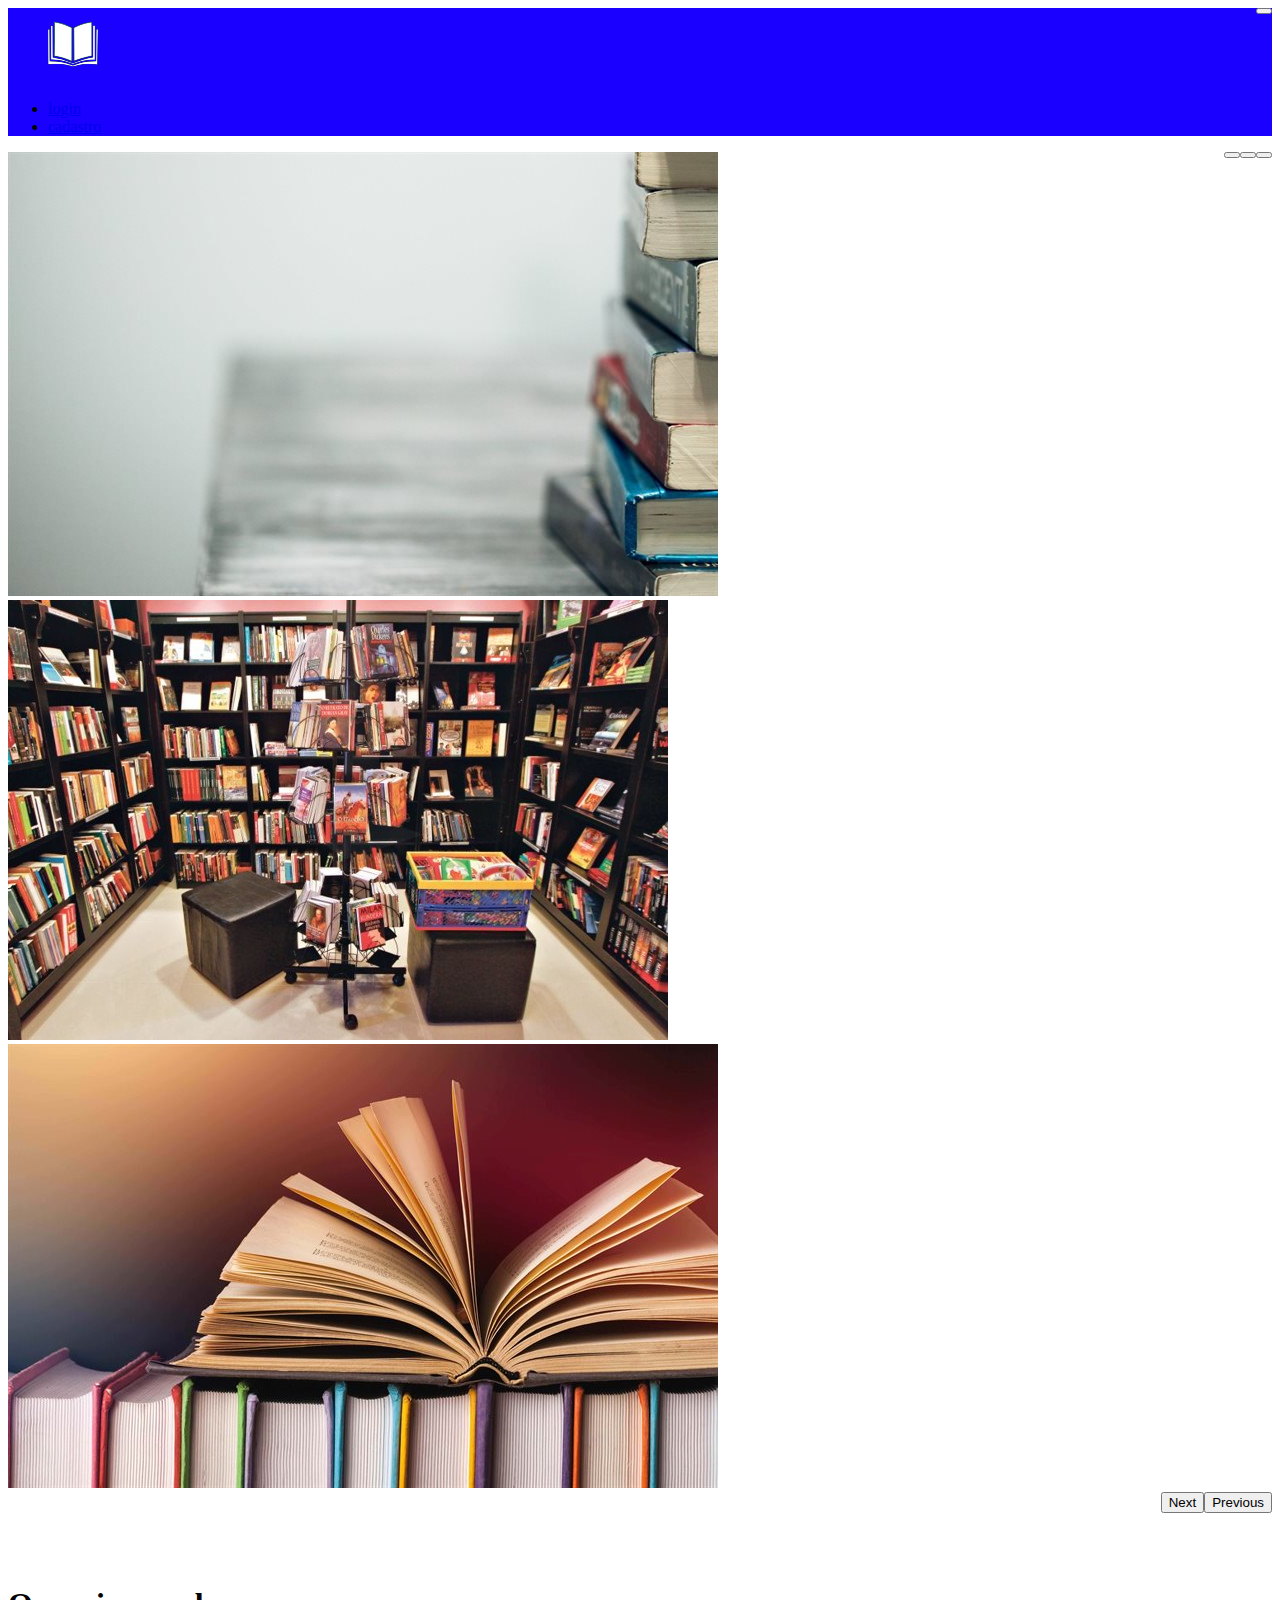
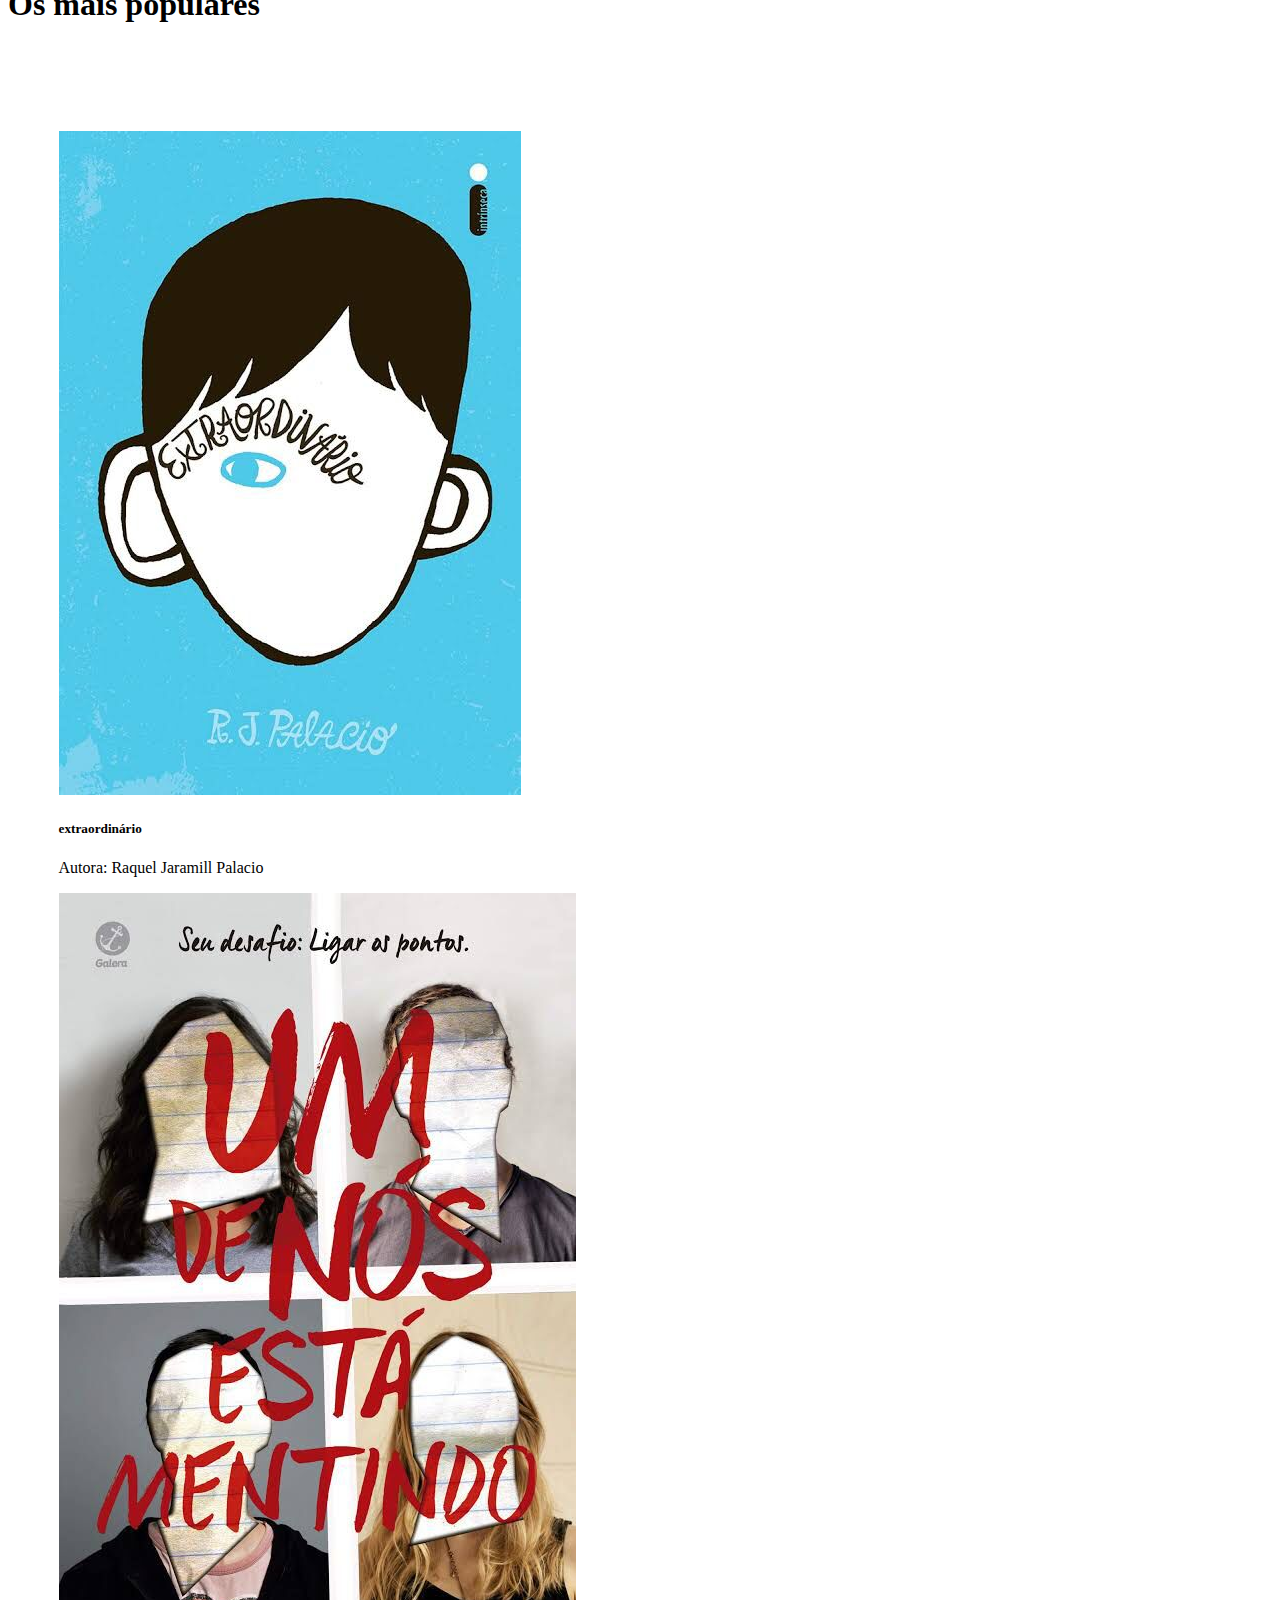
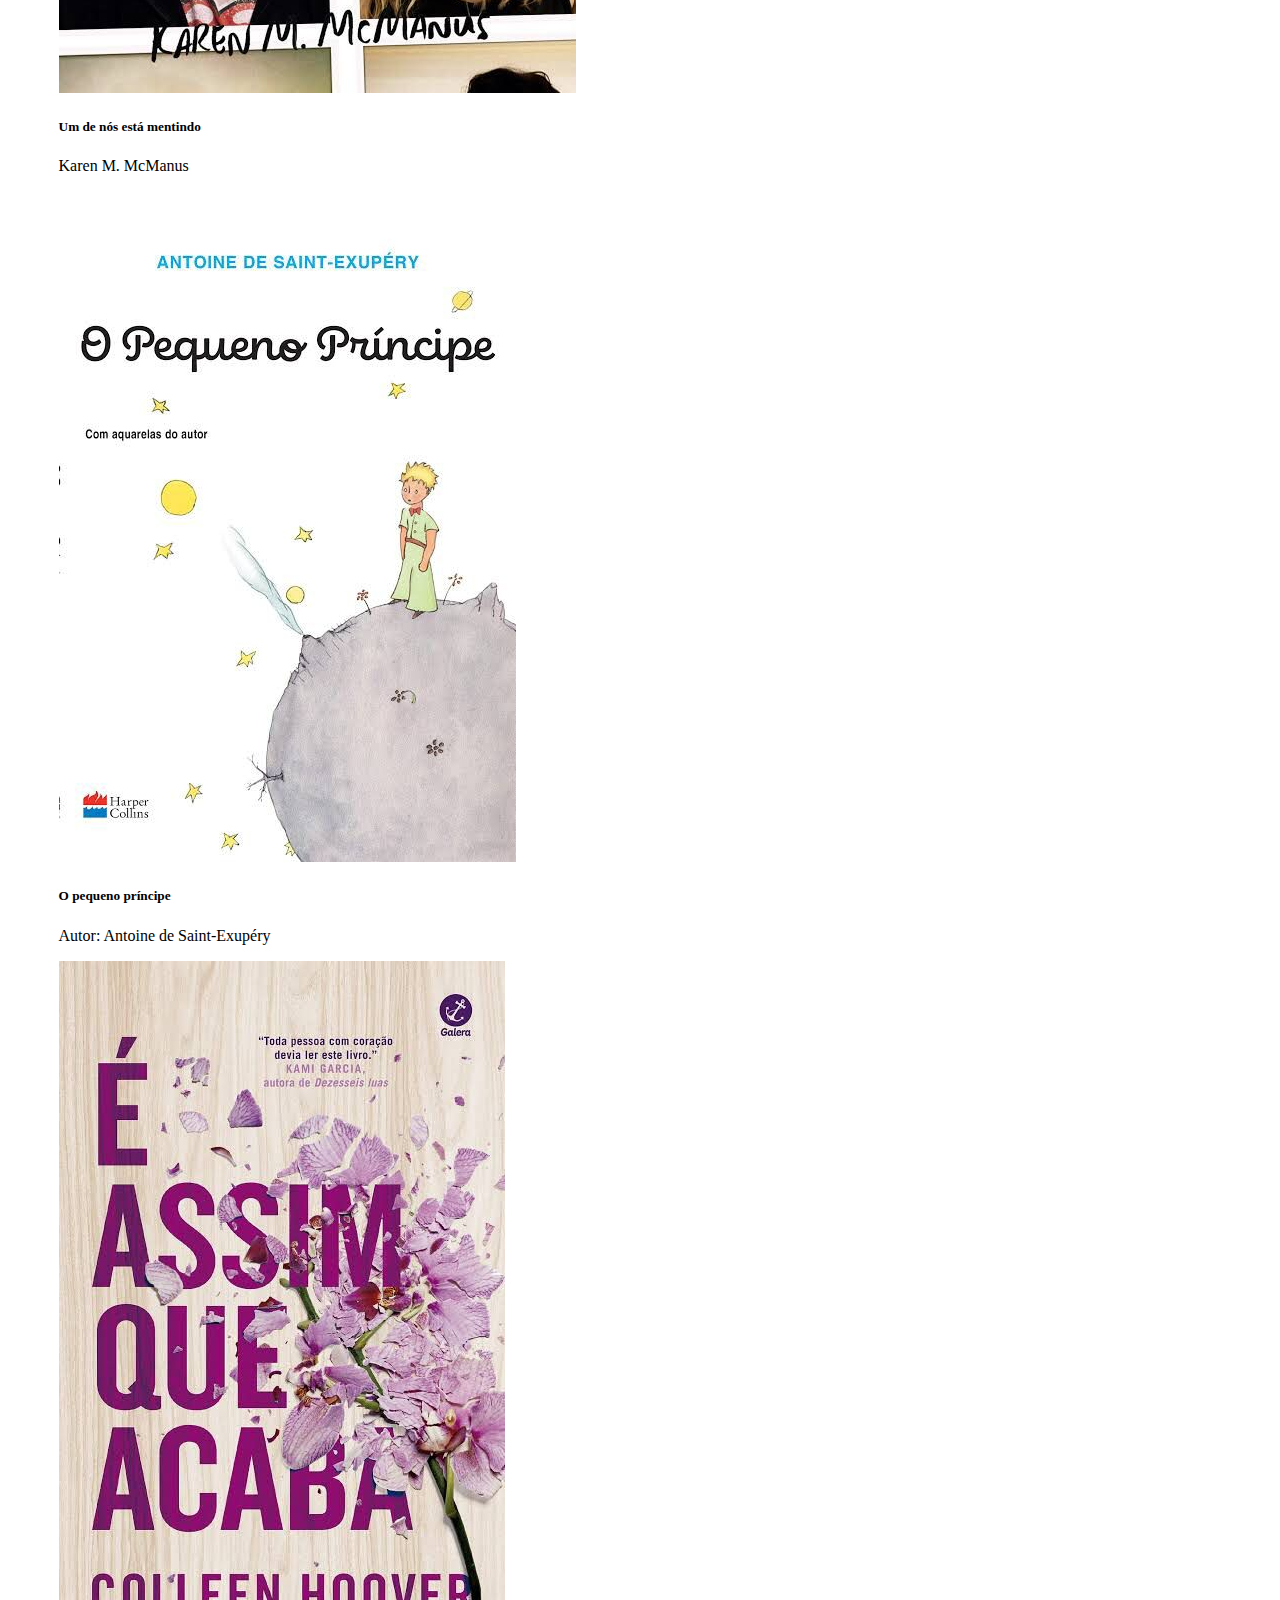
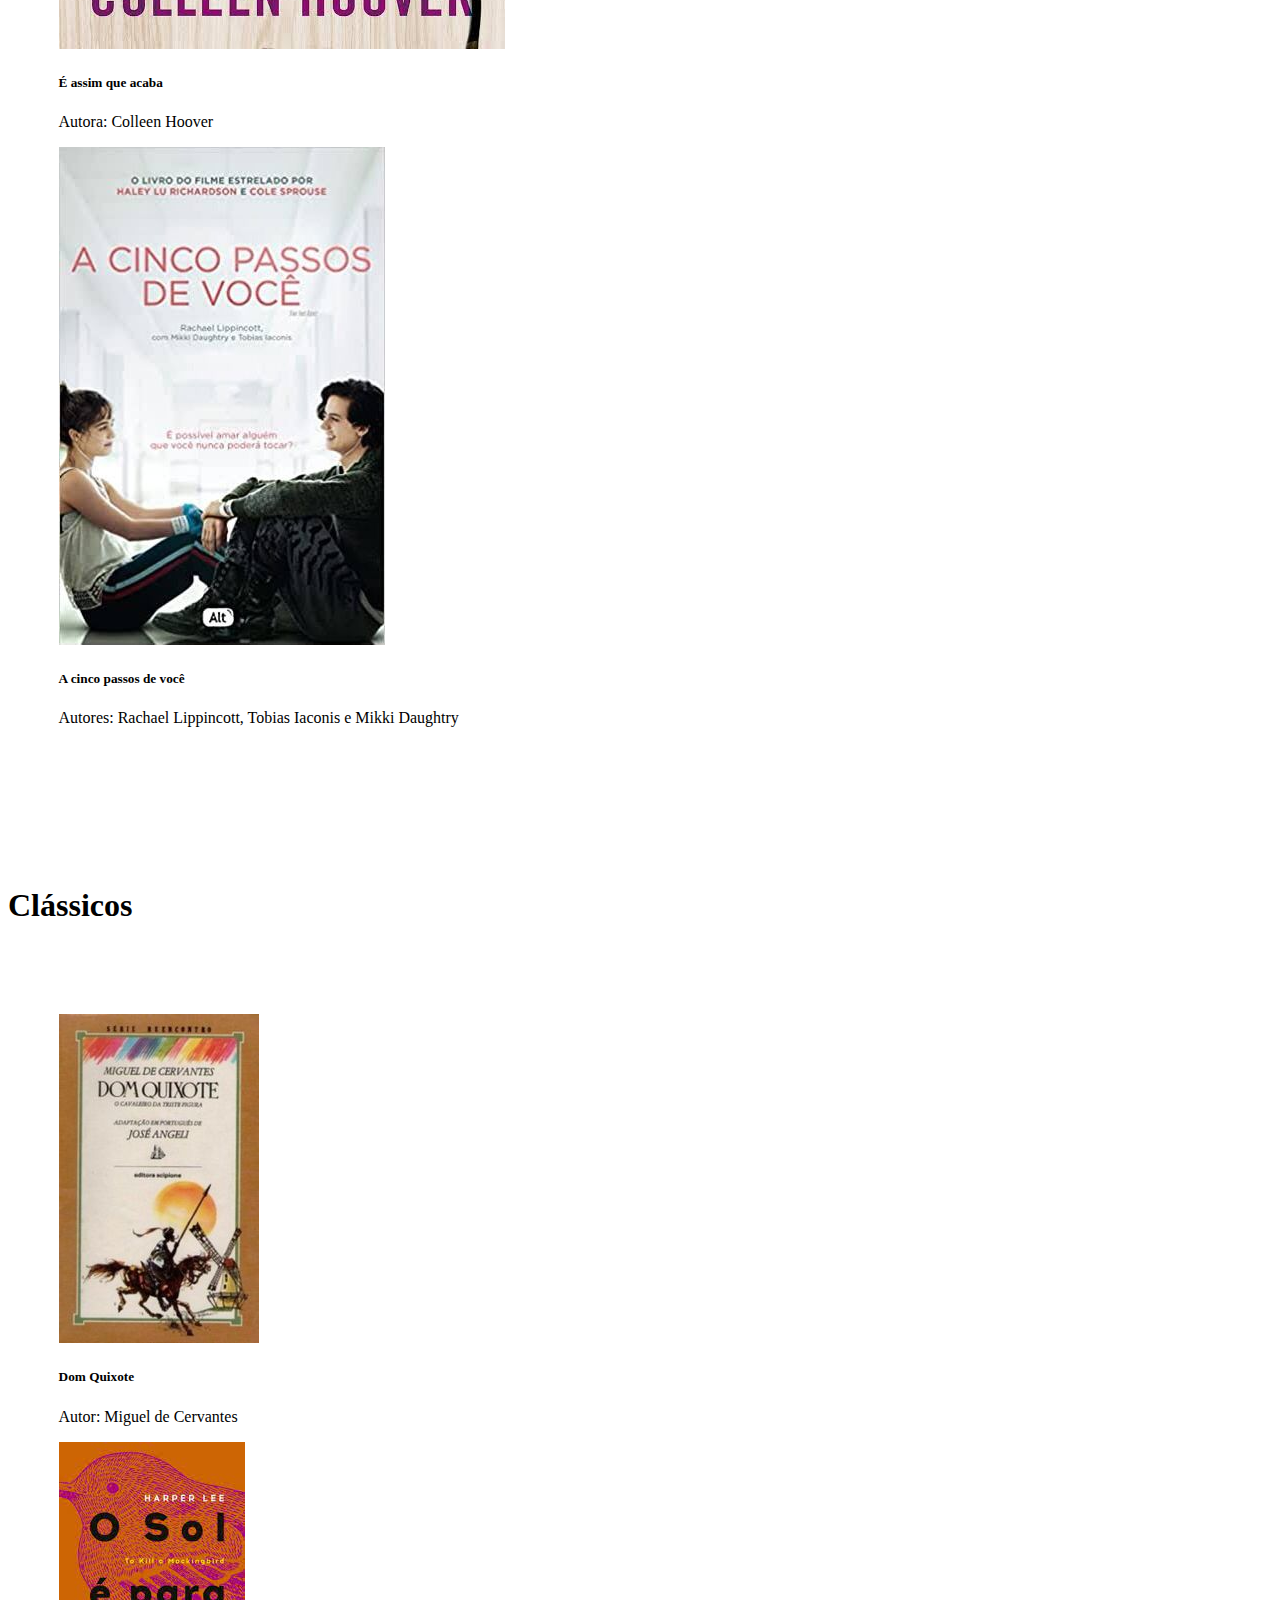
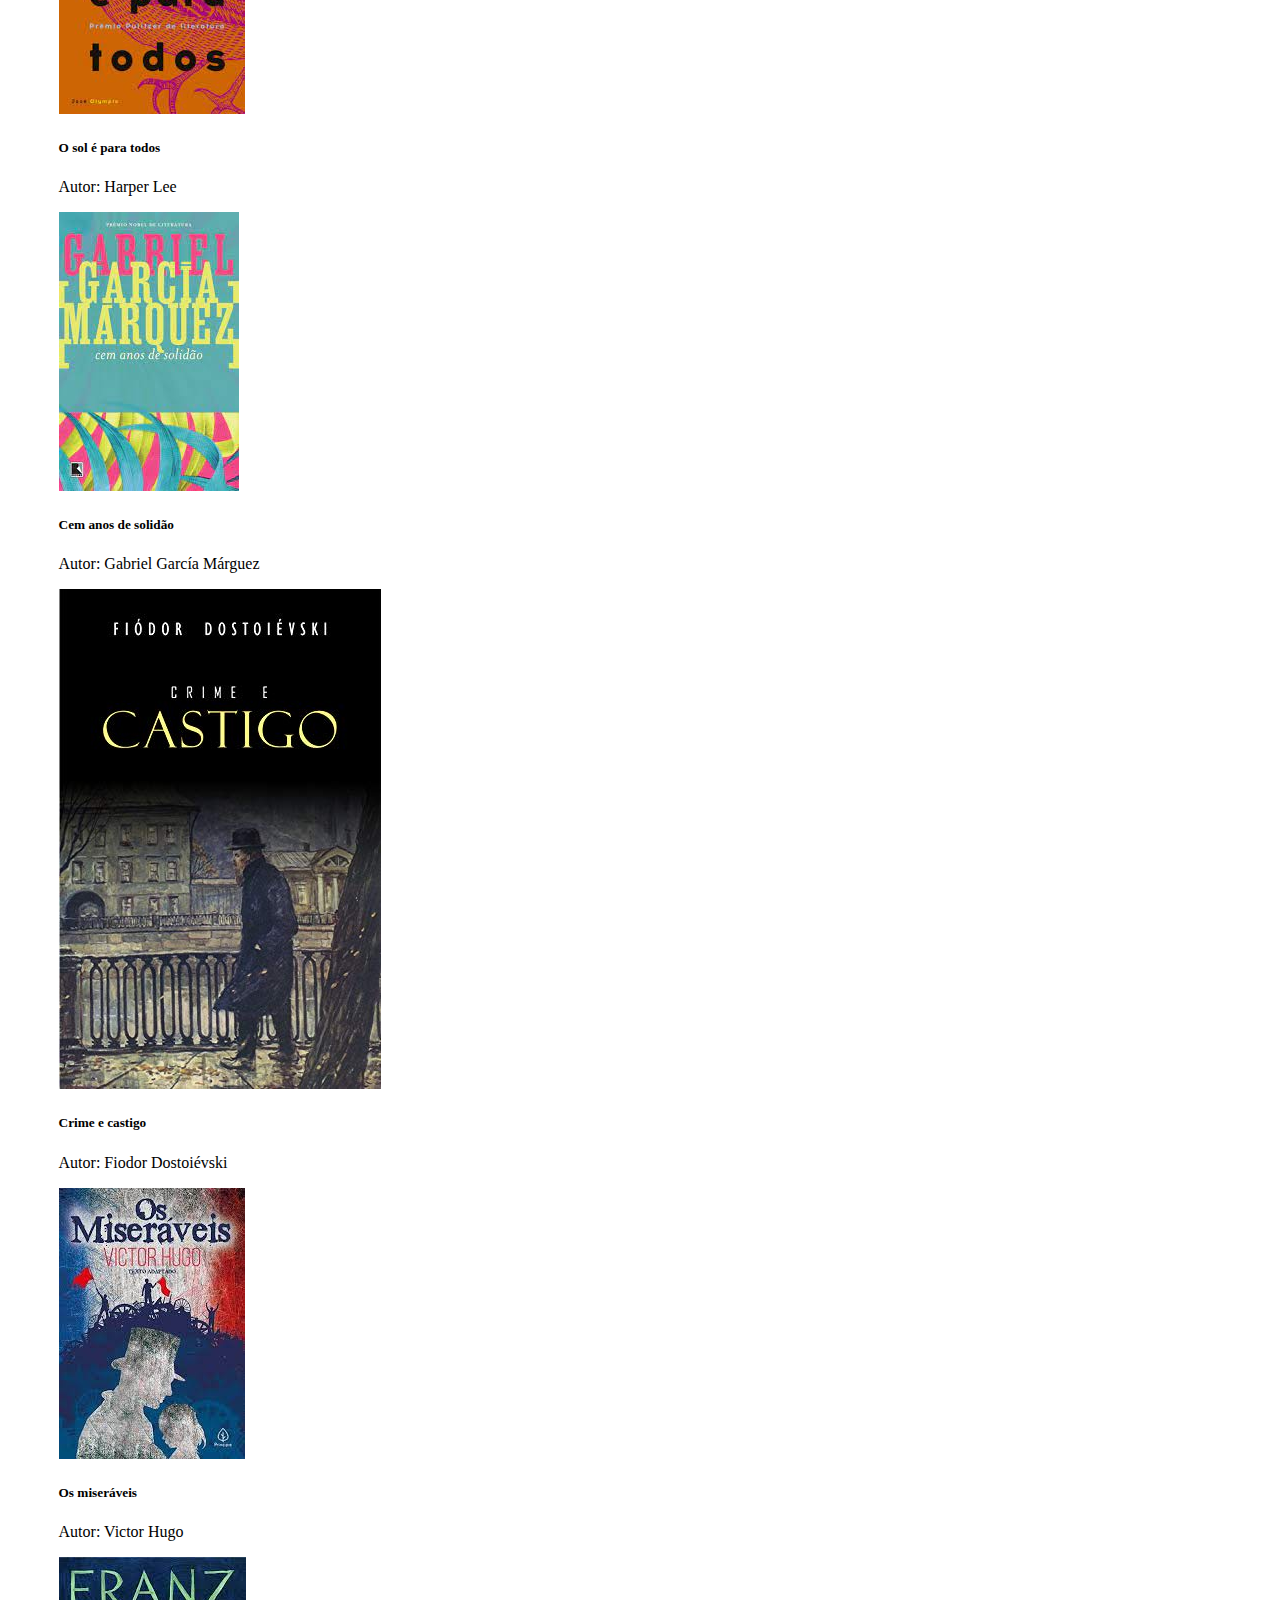
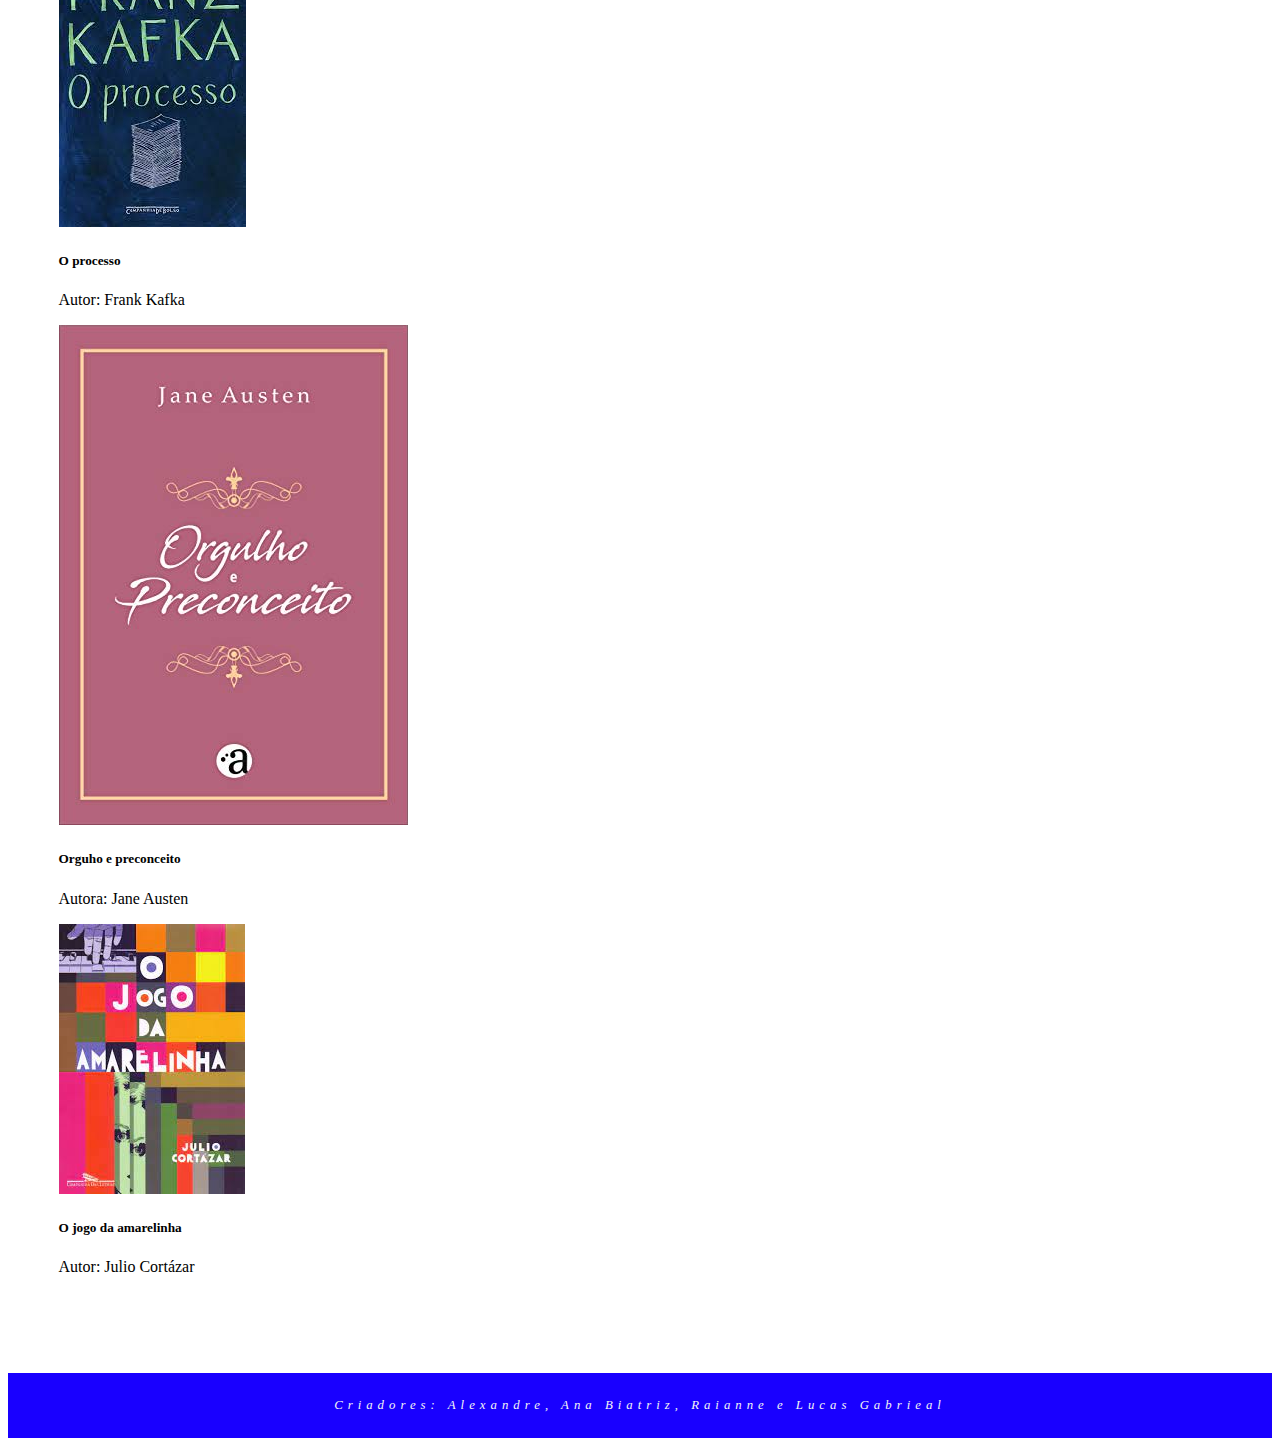
==== commit de2e5bd9: "d" ====
--- a/index.html
+++ b/index.html
@@ -37,13 +37,13 @@
         </div>
         <div class="carousel-inner">
           <div class="carousel-item active">
-            <img src="img/livro-aberto-com-destaque-em-fundo-preto_172429-1680.webp" class="d-block w-100" alt="...">
+            <img src="img/r.jpg" class="d-block w-100" alt="...">
           </div>
           <div class="carousel-item">
-            <img src="img/images.jpg" class="d-block w-100" alt="...">
+            <img src="img/ddddd.jpg" class="d-block w-100" alt="...">
           </div>
           <div class="carousel-item">
-            <img src="img/download.jpg" class="d-block w-100" alt="...">
+            <img src="img/0ffbe6615d156f5ea73f76f2ede8ee45.jpg" class="d-block w-100" alt="...">
           </div>
         </div>
         <button class="carousel-control-prev" type="button" data-bs-target="#carouselExampleIndicators" data-bs-slide="prev">
@@ -115,6 +115,93 @@
               </div>
            </div>   
         </div>
+        <br>
+        <br>
+        <br>
+        <br>
+        <h1>Clássicos</h1>
+        <br>
+        <div class="container">
+          <div class="row">
+            <div class="col-md-3">
+              <div class="card">
+                <img src="img/61oIS8ewc9L.jpg" class="card-img-top" alt="">
+                <div class="card-body">
+                  <h5>Dom Quixote</h5>
+                  <p>Autor: Miguel de Cervantes</p>
+  
+                </div>
+              </div>
+            </div>
+            <div class="col-md-3">
+              <div class="card">
+                <img src="img/download (1).jpg" class="card-img-top" alt="">
+                <div class="card-body">
+                  <h5>O sol é para todos</h5>
+                  <p>Autor: Harper Lee</p>
+  
+                </div>
+              </div>
+            </div>
+            <div class="col-md-3">
+              <div class="card">
+                <img src="img/download (2).jpg" class="card-img-top" alt="">
+                <div class="card-body">
+                  <h5>Cem anos de solidão</h5>
+                  <p>Autor: Gabriel García Márguez</p>
+  
+                </div>
+              </div>
+            </div>
+            <div class="col-md-3">
+              <div class="card">
+                <img src="img/dd.jpg" class="card-img-top" alt="">
+                <div class="card-body">
+                  <h5>Crime e castigo</h5>
+                  <p>Autor: Fiodor Dostoiévski</p>
+  
+                </div>
+              </div>
+            </div>
+        
+            <div class="col-md-3">
+              <div class="card">
+                <img src="img/download (3).jpg" class="card-img-top" alt="">
+                <div class="card-body">
+                  <h5>Os miseráveis</h5>
+                  <p>Autor: Victor Hugo</p>
+                </div>
+                </div>
+             </div>   
+             <div class="col-md-3">
+              <div class="card">
+                <img src="img/download (4).jpg" class="card-img-top" alt="">
+                <div class="card-body">
+                  <h5>O processo</h5>
+                  <p>Autor: Frank Kafka</p>
+                </div>
+                </div>
+             </div>   
+             <div class="col-md-3">
+              <div class="card">
+                <img src="img/41AsSd-k+BL.jpg" class="card-img-top" alt="">
+                <div class="card-body">
+                  <h5>Orguho e preconceito</h5>
+                  <p>Autora: Jane Austen</p>
+                </div>
+                </div>
+             </div>   
+             <div class="col-md-3">
+              <div class="card">
+                <img src="img/download (6).jpg" class="card-img-top" alt="">
+                <div class="card-body">
+                  <h5>O jogo da amarelinha</h5>
+                  <p>Autor: Julio Cortázar</p>
+                </div>
+                </div>
+             </div>   
+          </div>
+          </div>
       </div>
       <script src="https://cdn.jsdelivr.net/npm/bootstrap@5.2.0-beta1/dist/js/bootstrap.bundle.min.js" integrity="sha384-pprn3073KE6tl6bjs2QrFaJGz5/SUsLqktiwsUTF55Jfv3qYSDhgCecCxMW52nD2" crossorigin="anonymous"></script>
       <footer>
--- a/css/style.css
+++ b/css/style.css
@@ -8,6 +8,7 @@
     box-shadow: 0px 0px 10px 0px #000;
 } nav{
     background-color: #1900ff;
+    
 } footer {
     background-color: #1900ff;
     padding: 25px;
@@ -19,11 +20,11 @@
 } button {
     float: right;
 } .row {
-    padding: 5%;
+    padding: 4%;
 } .card {
     transition: all 0.3s ease-out;
 } .card:hover {
-    transform: translateY(-7px);
+    transform: translateY(-13px);
     cursor: pointer;
 } .img{
     width: 300px;
--- a/css/style.css
+++ b/css/style.css
@@ -8,6 +8,7 @@
     box-shadow: 0px 0px 10px 0px #000;
 } nav{
     background-color: #1900ff;
+    
 } footer {
     background-color: #1900ff;
     padding: 25px;
@@ -19,11 +20,11 @@
 } button {
     float: right;
 } .row {
-    padding: 5%;
+    padding: 4%;
 } .card {
     transition: all 0.3s ease-out;
 } .card:hover {
-    transform: translateY(-7px);
+    transform: translateY(-13px);
     cursor: pointer;
 } .img{
     width: 300px;
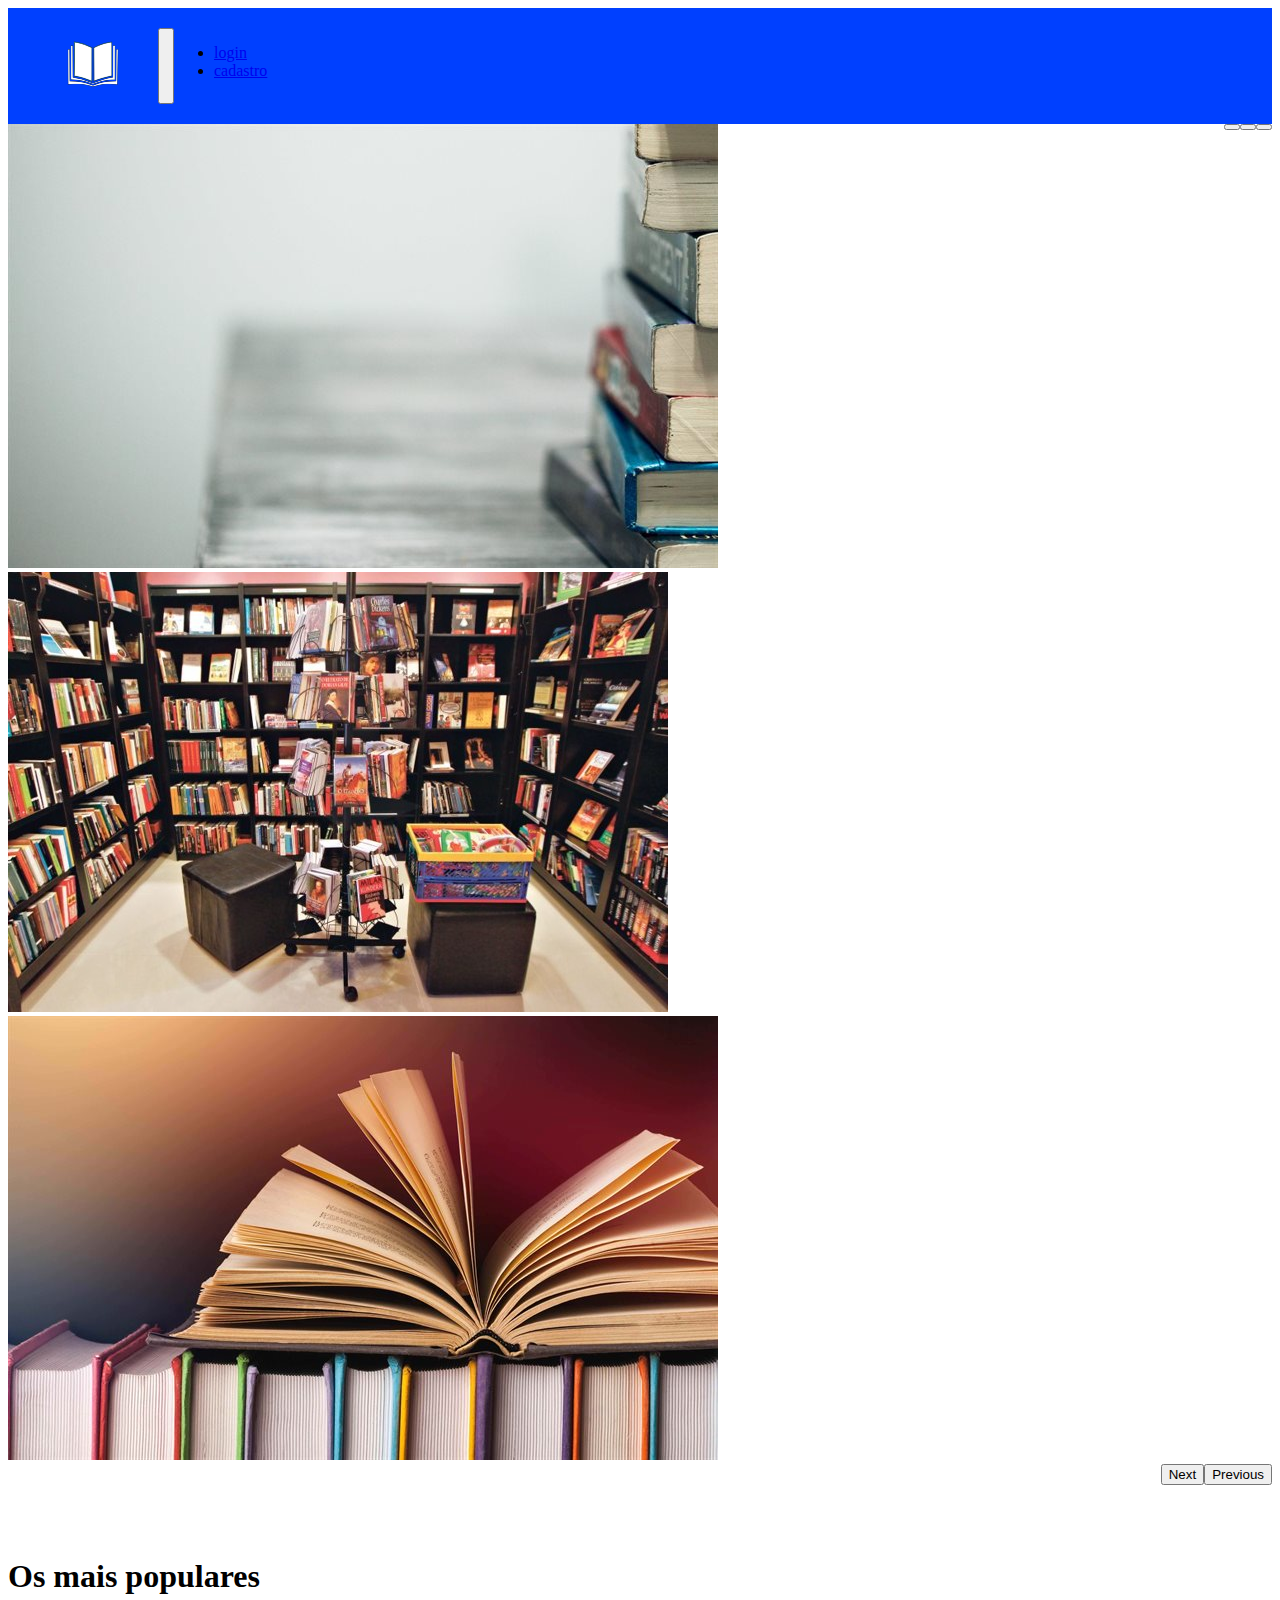
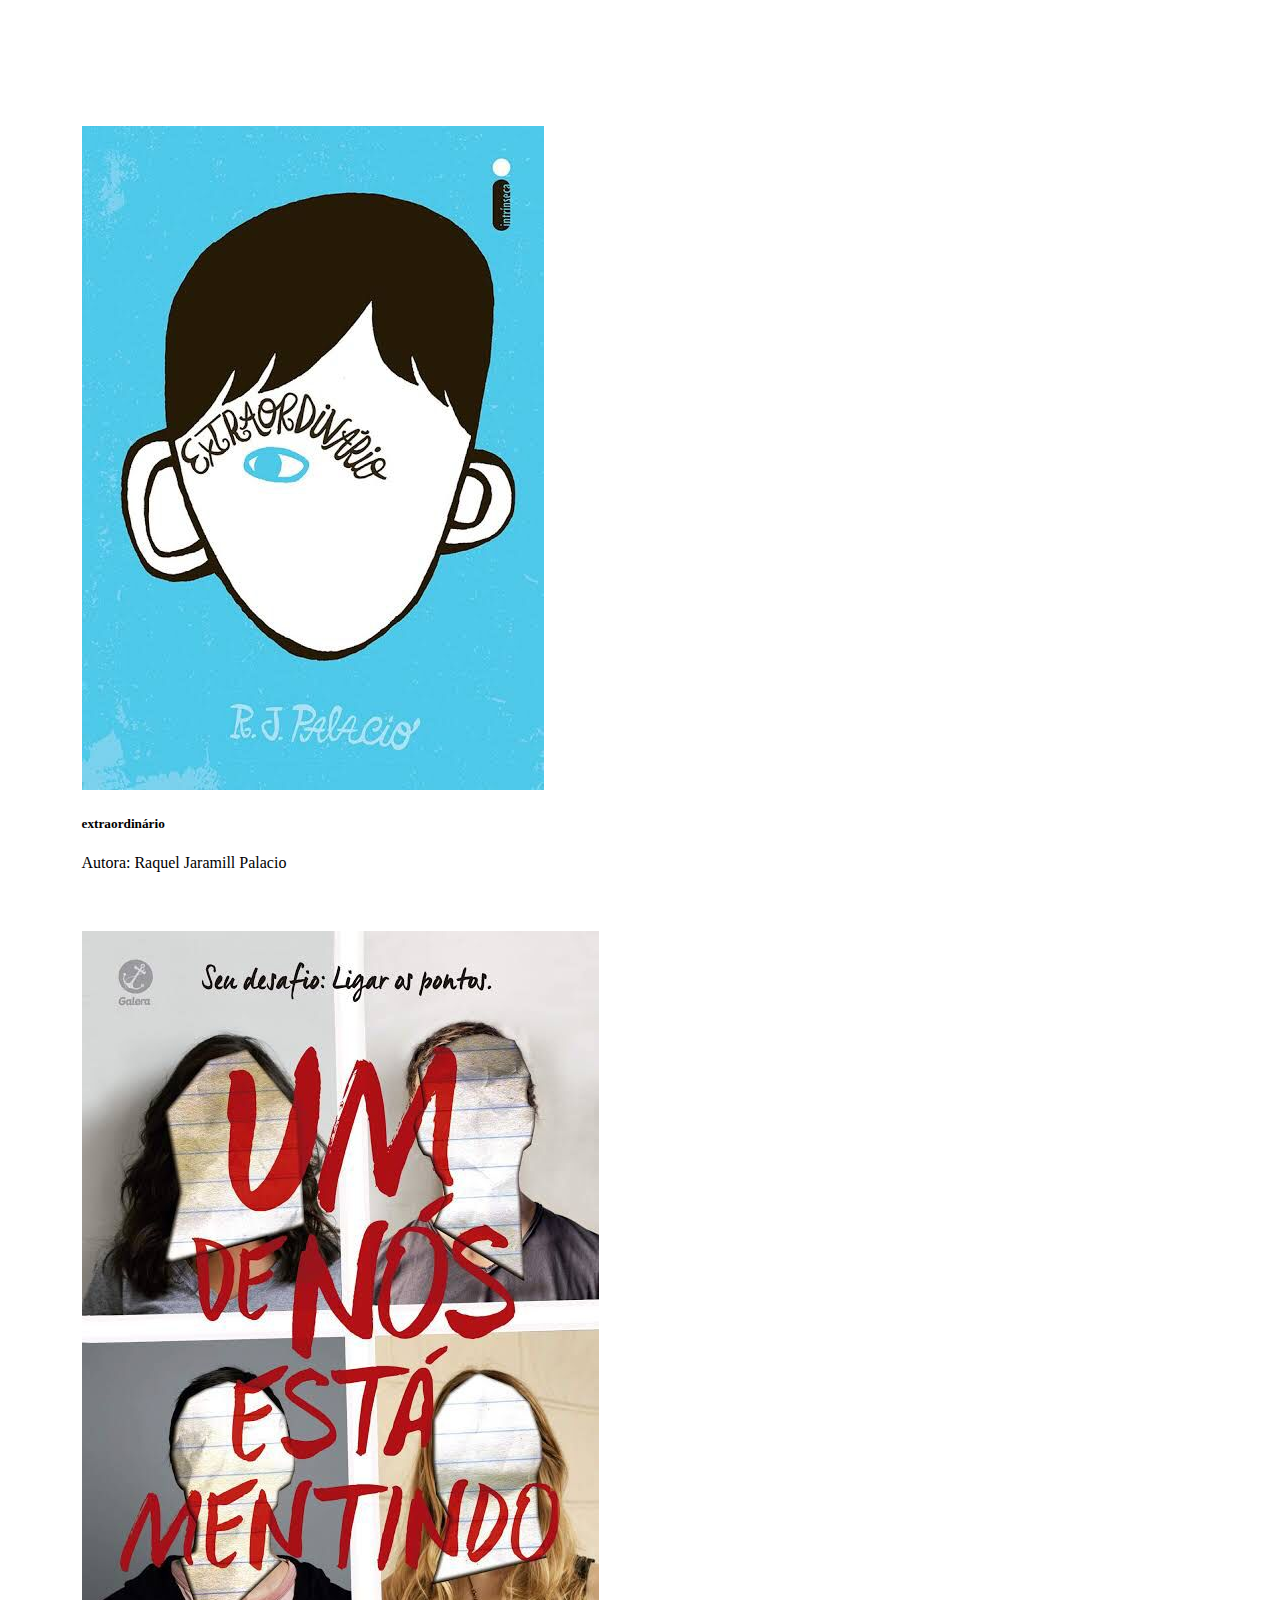
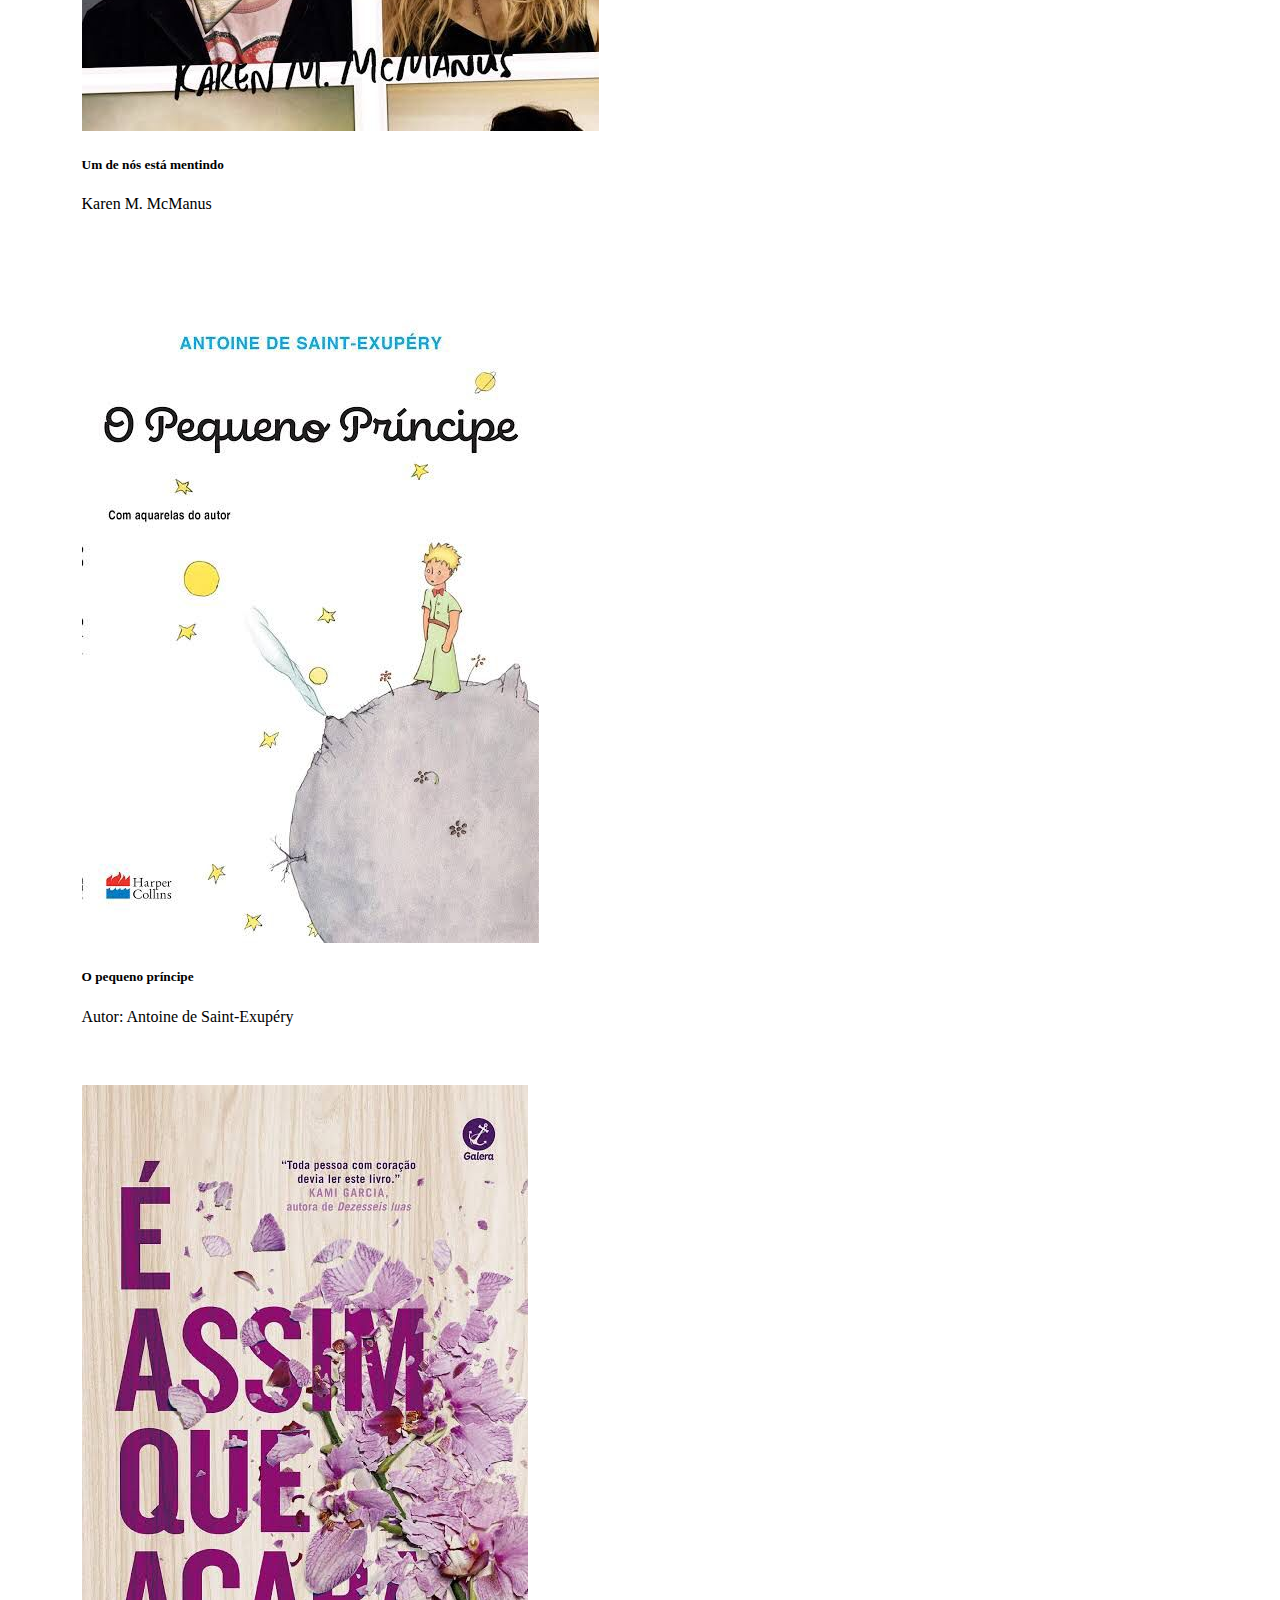
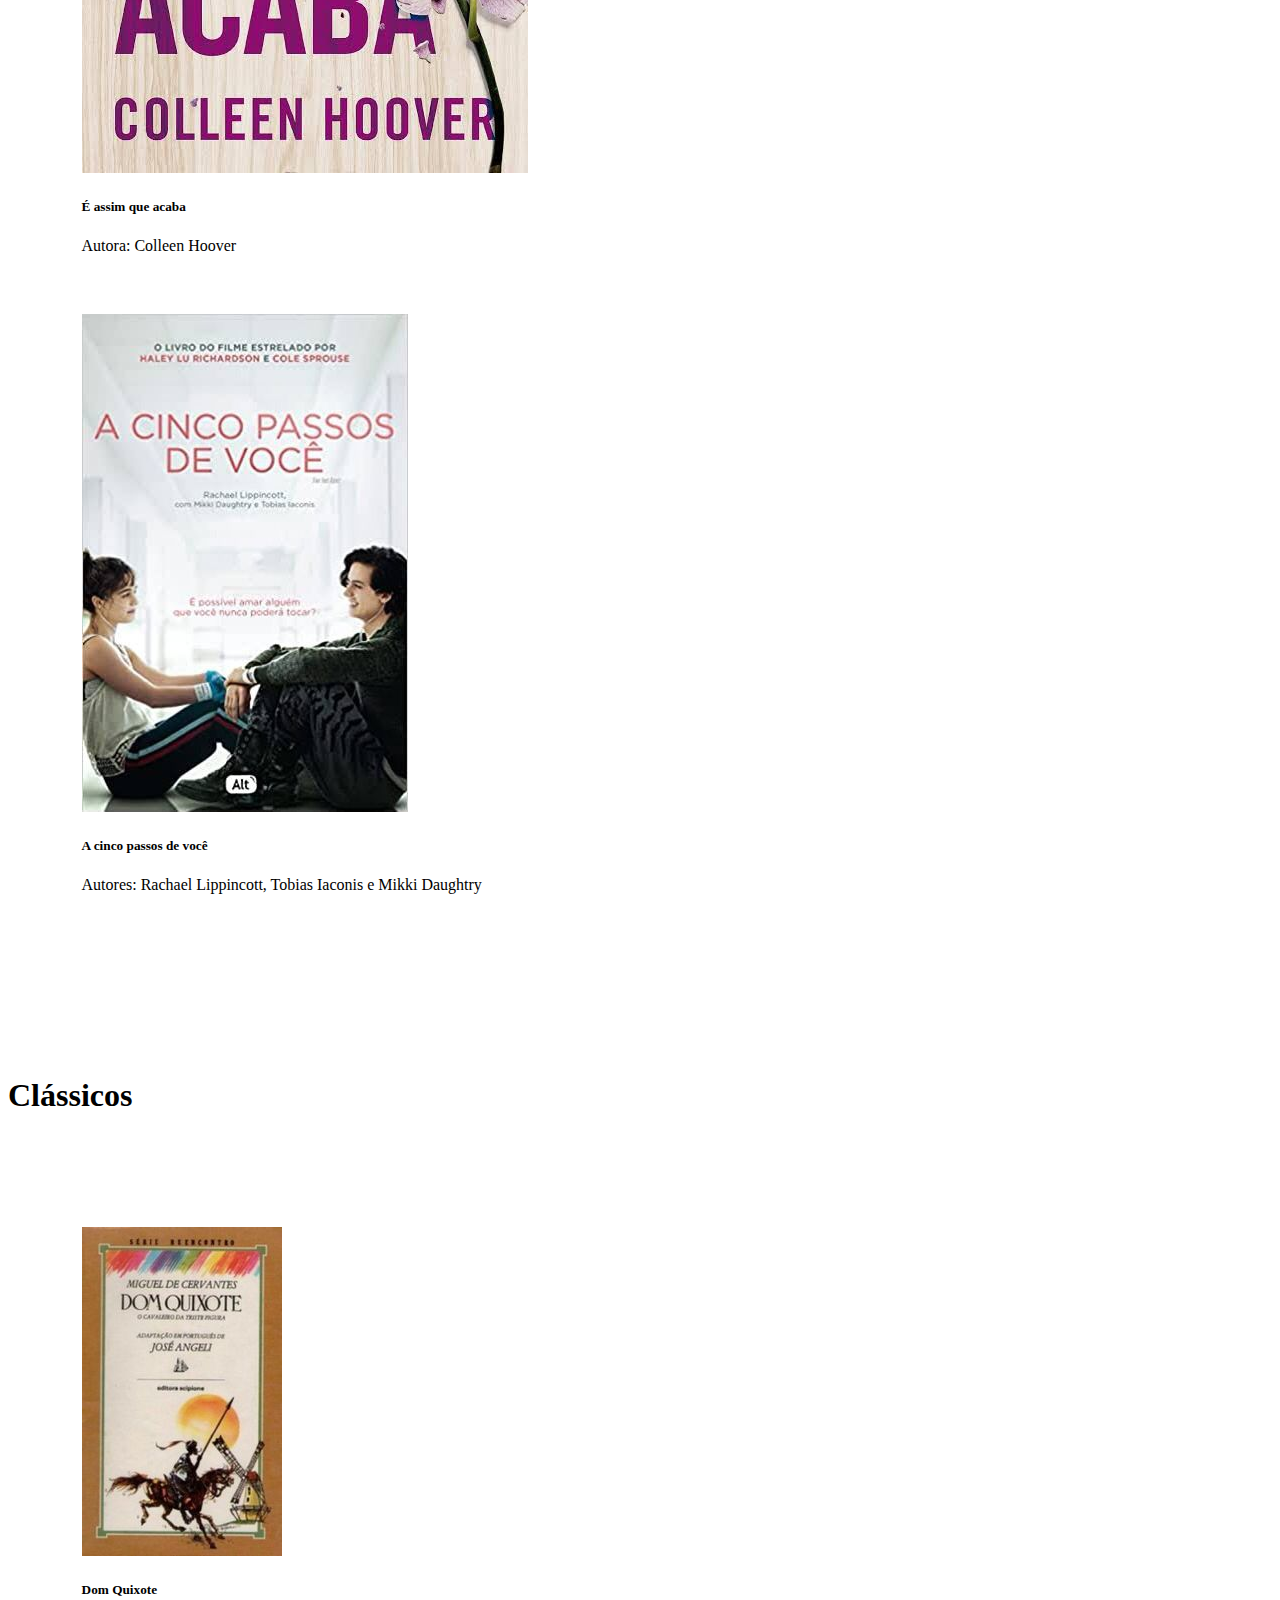
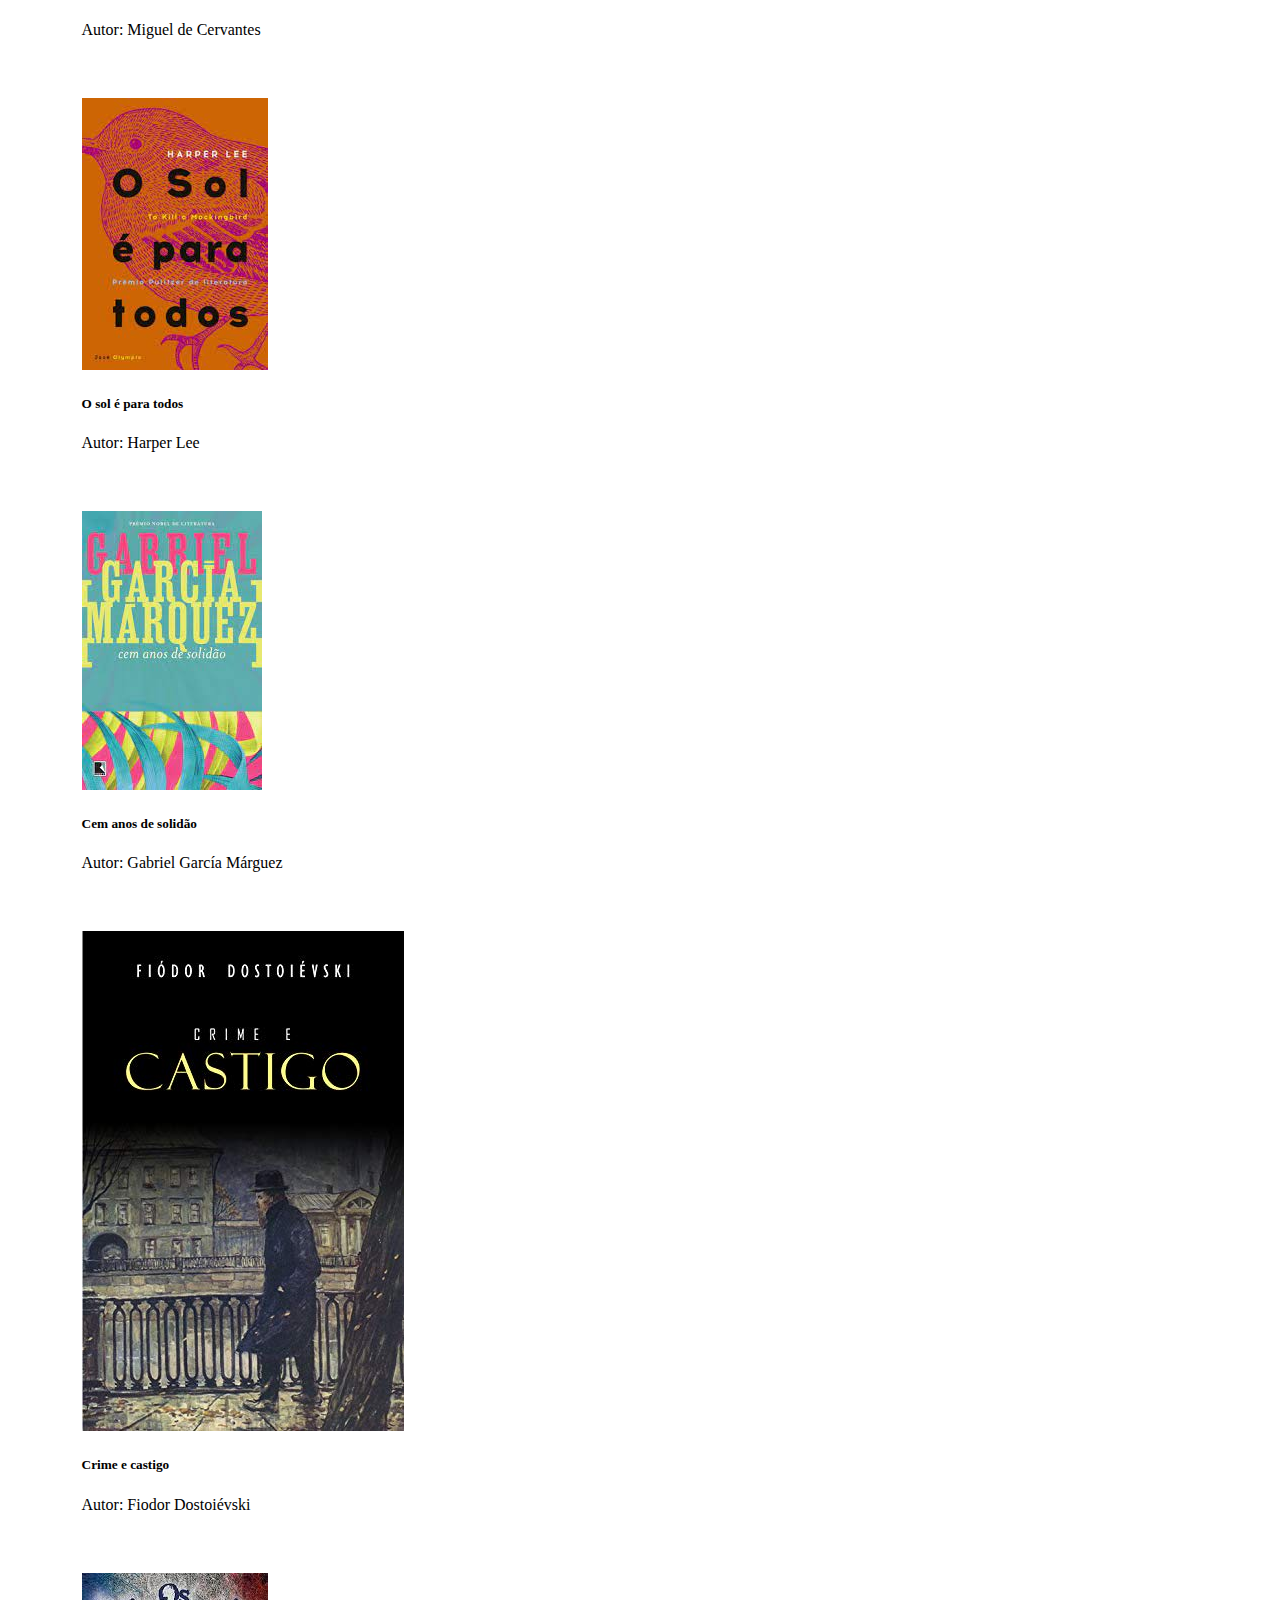
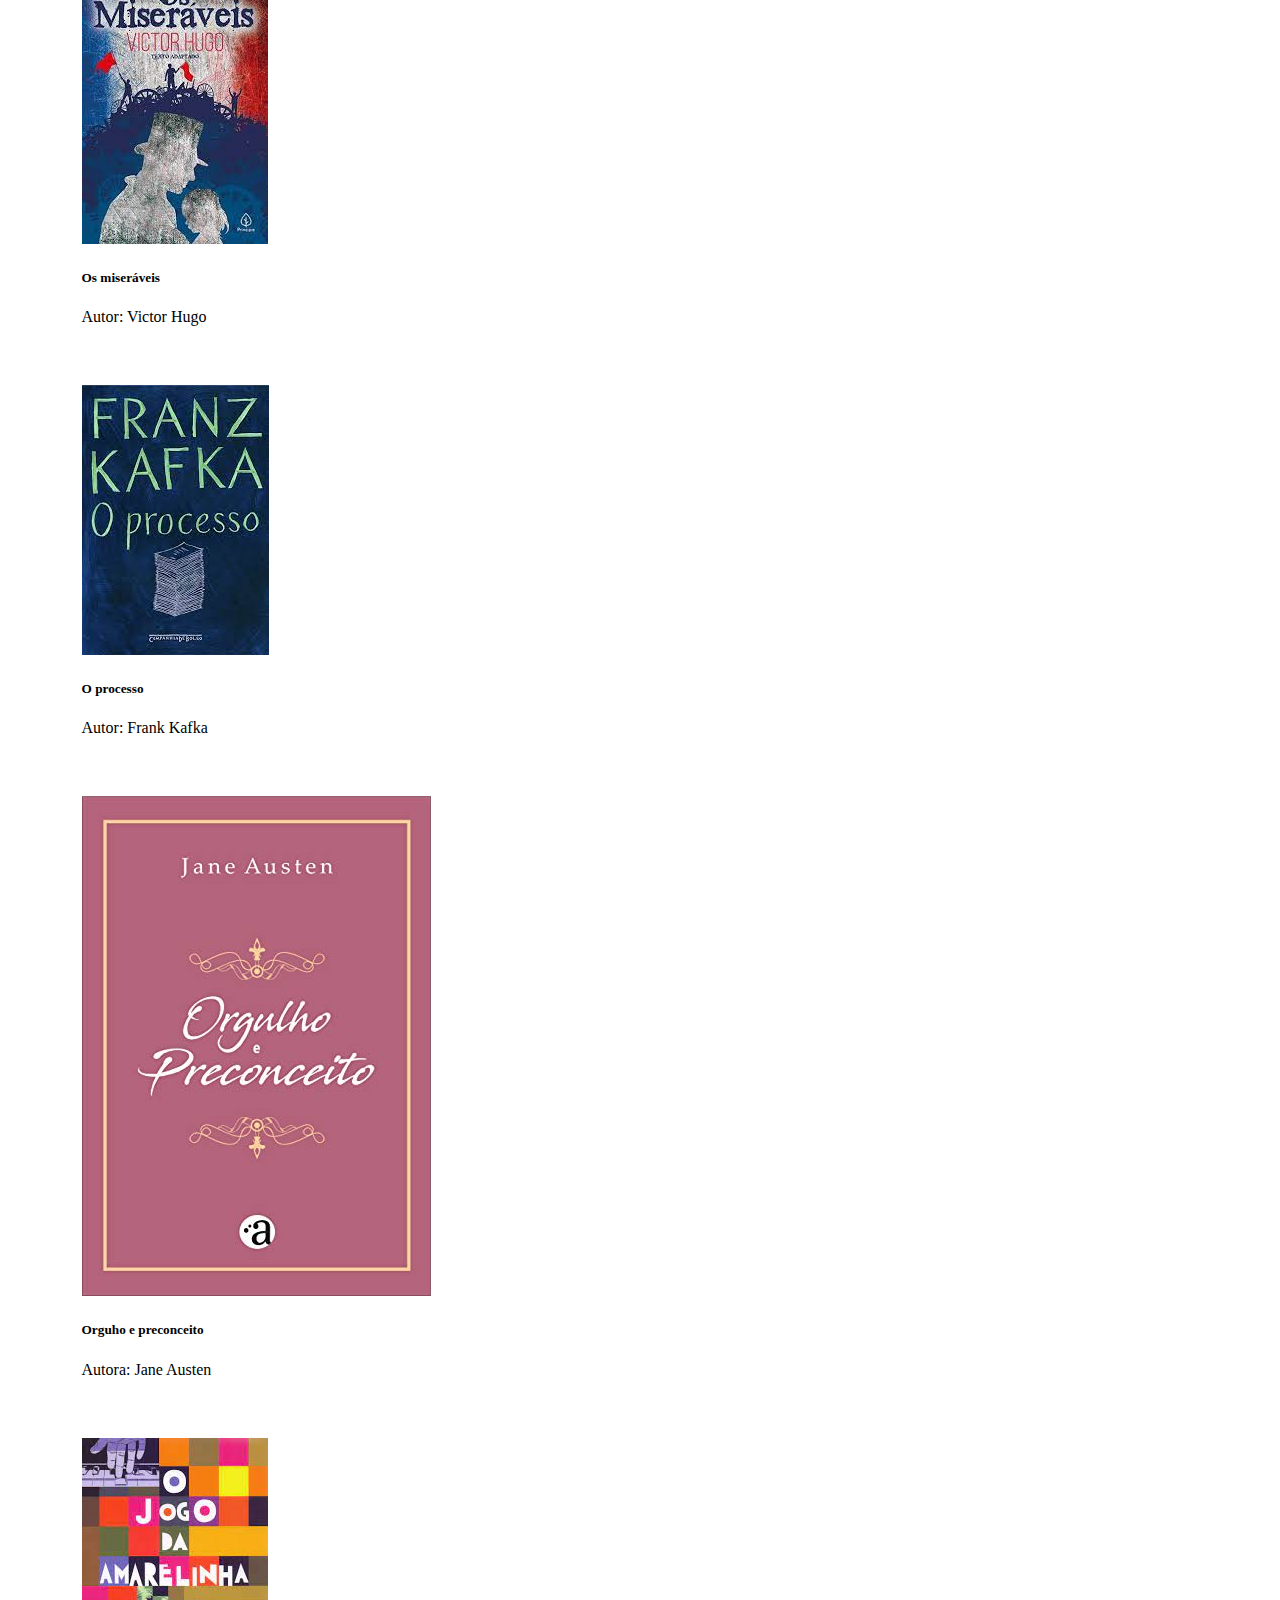
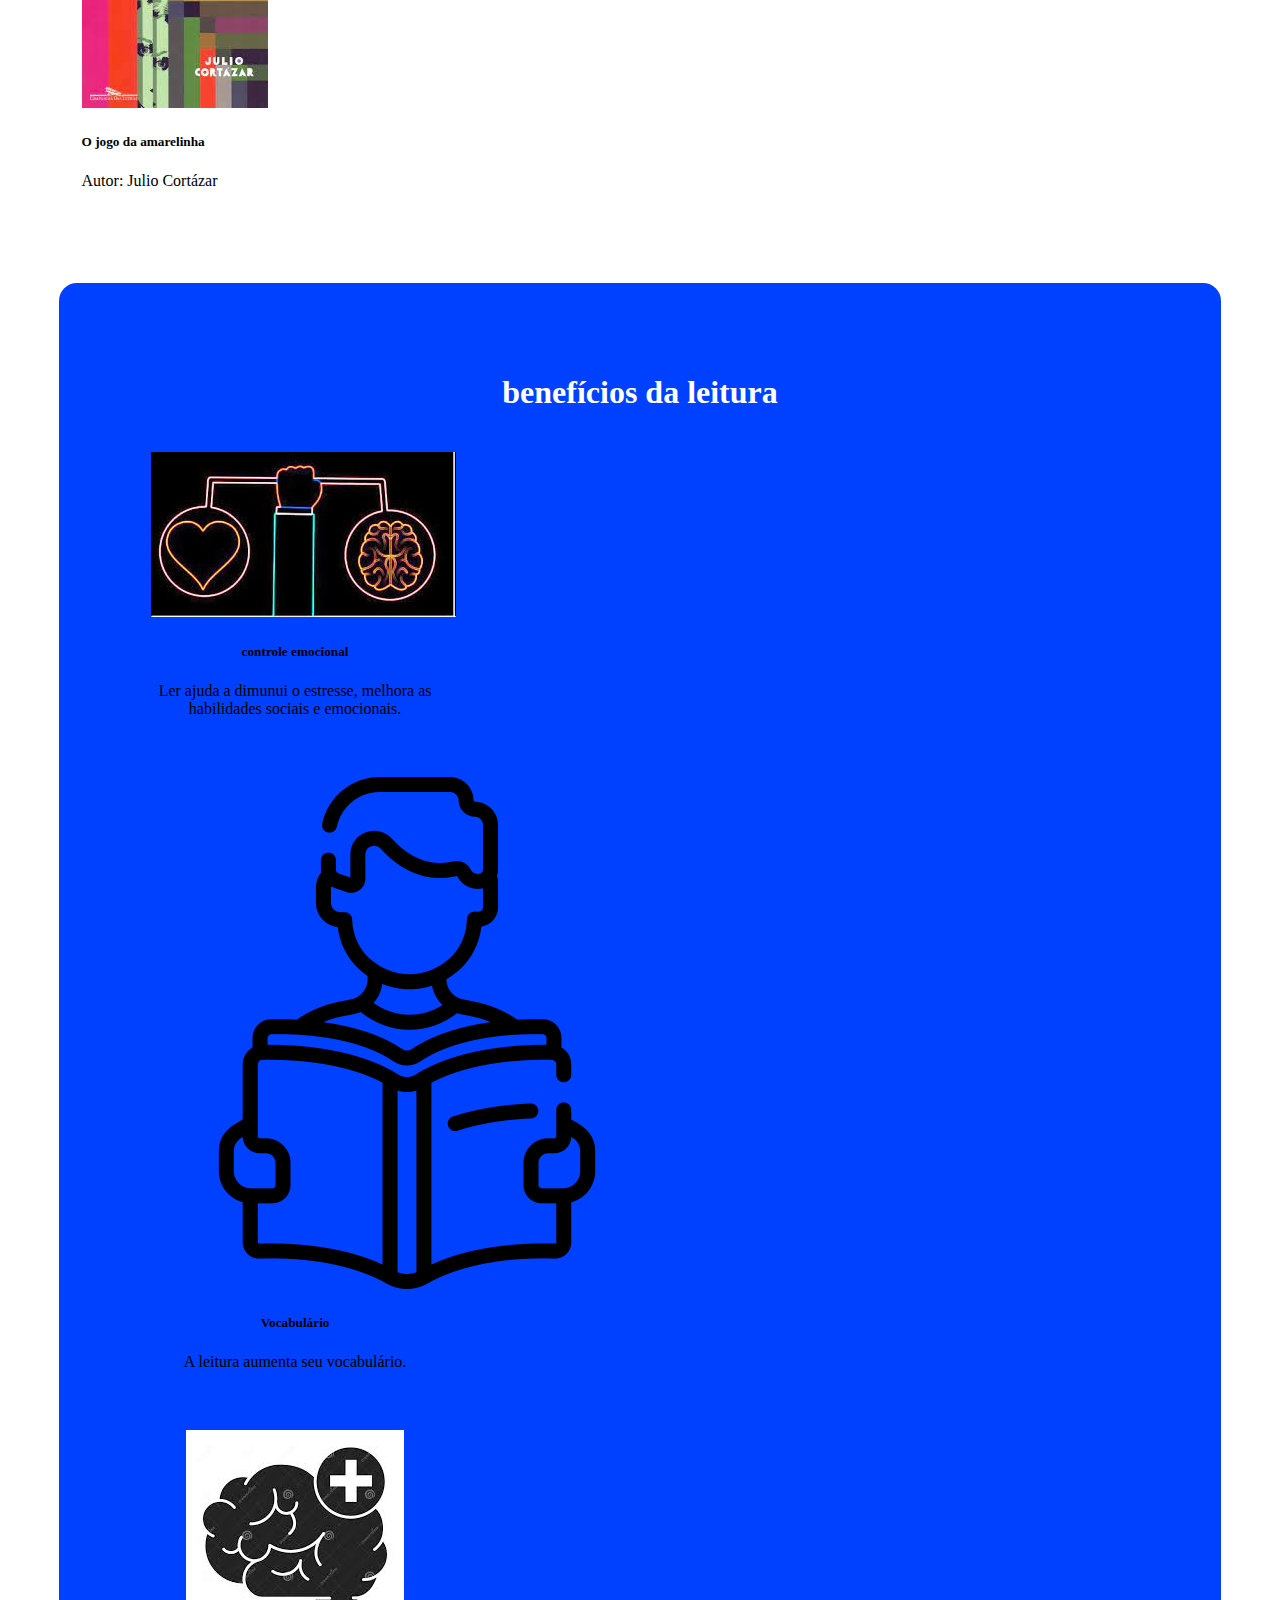
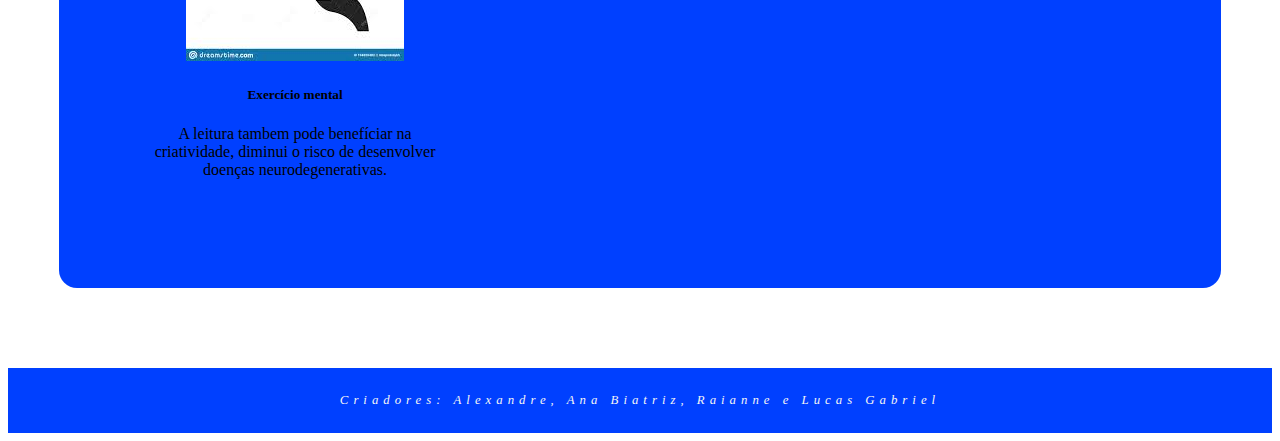
==== commit eb6f59c2: "s" ====
--- a/index.html
+++ b/index.html
@@ -199,13 +199,47 @@
                   <p>Autor: Julio Cortázar</p>
                 </div>
                 </div>
-             </div>   
+                <br>
+                <br>
+                <br>
+             </div> 
+             <div id="ssss">
+              <div class="container">
+                <div class="row">
+             <h1>benefícios da leitura</h1>  
+             <div class="card" style="width: 18rem;">
+              <img src="img/download (7).jpg" class="card-img-top" alt="...">
+              <div class="card-body">
+                <h5 class="card-title">controle emocional</h5>
+                <p class="card-text">Ler ajuda a dimunui o estresse, melhora as habilidades sociais e emocionais.</p>
+                
+              </div>
+            </div>
+            <div class="card" style="width: 18rem;">
+              <img src="img/4696561.png" class="card-img-top" alt="...">
+              <div class="card-body">
+                <h5 class="card-title">Vocabulário</h5>
+                <p class="card-text">A leitura aumenta seu vocabulário.</p>
+               
+              </div>
+            </div>
+            <div class="card" style="width: 18rem;">
+              <img src="img/33.jpg" class="card-img-top" alt="...">
+              <div class="card-body">
+                <h5 class="card-title">Exercício mental</h5>
+                <p class="card-text">A leitura tambem pode benefíciar na criatividade, diminui o risco de desenvolver doenças neurodegenerativas.</p>
+                
+              </div>
+            </div>
+            </div>
+            </div>
+            </div>
           </div>
           </div>
       </div>
       <script src="https://cdn.jsdelivr.net/npm/bootstrap@5.2.0-beta1/dist/js/bootstrap.bundle.min.js" integrity="sha384-pprn3073KE6tl6bjs2QrFaJGz5/SUsLqktiwsUTF55Jfv3qYSDhgCecCxMW52nD2" crossorigin="anonymous"></script>
       <footer>
-       <em> Criadores: Alexandre, Ana Biatriz, Raianne e Lucas Gabrieal </em>
+       <em> Criadores: Alexandre, Ana Biatriz, Raianne e Lucas Gabriel </em>
       </footer>
   </body>
 </body>
--- a/css/style.css
+++ b/css/style.css
@@ -1,5 +1,7 @@
 .container-fluid{
-    padding: 0;
+    padding: 20px;
+    display: flex;
+    flex-wrap: wrap;
 }
 form{
     background: #fff;
@@ -7,10 +9,9 @@
     border-radius: 14px;
     box-shadow: 0px 0px 10px 0px #000;
 } nav{
-    background-color: #1900ff;
-    
+    background-color: #0040ff;
 } footer {
-    background-color: #1900ff;
+    background-color: #0040ff;
     padding: 25px;
     color: whitesmoke;
     text-align: center;
@@ -22,10 +23,21 @@
 } .row {
     padding: 4%;
 } .card {
-    transition: all 0.3s ease-out;
+    transition: all 0.4s ease-out;
+    padding: 20px;
+    position: relative;
+    margin: 3px;
 } .card:hover {
     transform: translateY(-13px);
     cursor: pointer;
-} .img{
-    width: 300px;
+    box-shadow: 2px 20px 25px #a8a7af;
+    
+} #ssss{
+    
+    background-color: #0040ff;
+    padding: 25px;
+    text-align: center;
+    border-radius: 18px;
+} #ssss h1{
+    color: #fff;
 }--- a/css/style.css
+++ b/css/style.css
@@ -1,5 +1,7 @@
 .container-fluid{
-    padding: 0;
+    padding: 20px;
+    display: flex;
+    flex-wrap: wrap;
 }
 form{
     background: #fff;
@@ -7,10 +9,9 @@
     border-radius: 14px;
     box-shadow: 0px 0px 10px 0px #000;
 } nav{
-    background-color: #1900ff;
-    
+    background-color: #0040ff;
 } footer {
-    background-color: #1900ff;
+    background-color: #0040ff;
     padding: 25px;
     color: whitesmoke;
     text-align: center;
@@ -22,10 +23,21 @@
 } .row {
     padding: 4%;
 } .card {
-    transition: all 0.3s ease-out;
+    transition: all 0.4s ease-out;
+    padding: 20px;
+    position: relative;
+    margin: 3px;
 } .card:hover {
     transform: translateY(-13px);
     cursor: pointer;
-} .img{
-    width: 300px;
+    box-shadow: 2px 20px 25px #a8a7af;
+    
+} #ssss{
+    
+    background-color: #0040ff;
+    padding: 25px;
+    text-align: center;
+    border-radius: 18px;
+} #ssss h1{
+    color: #fff;
 }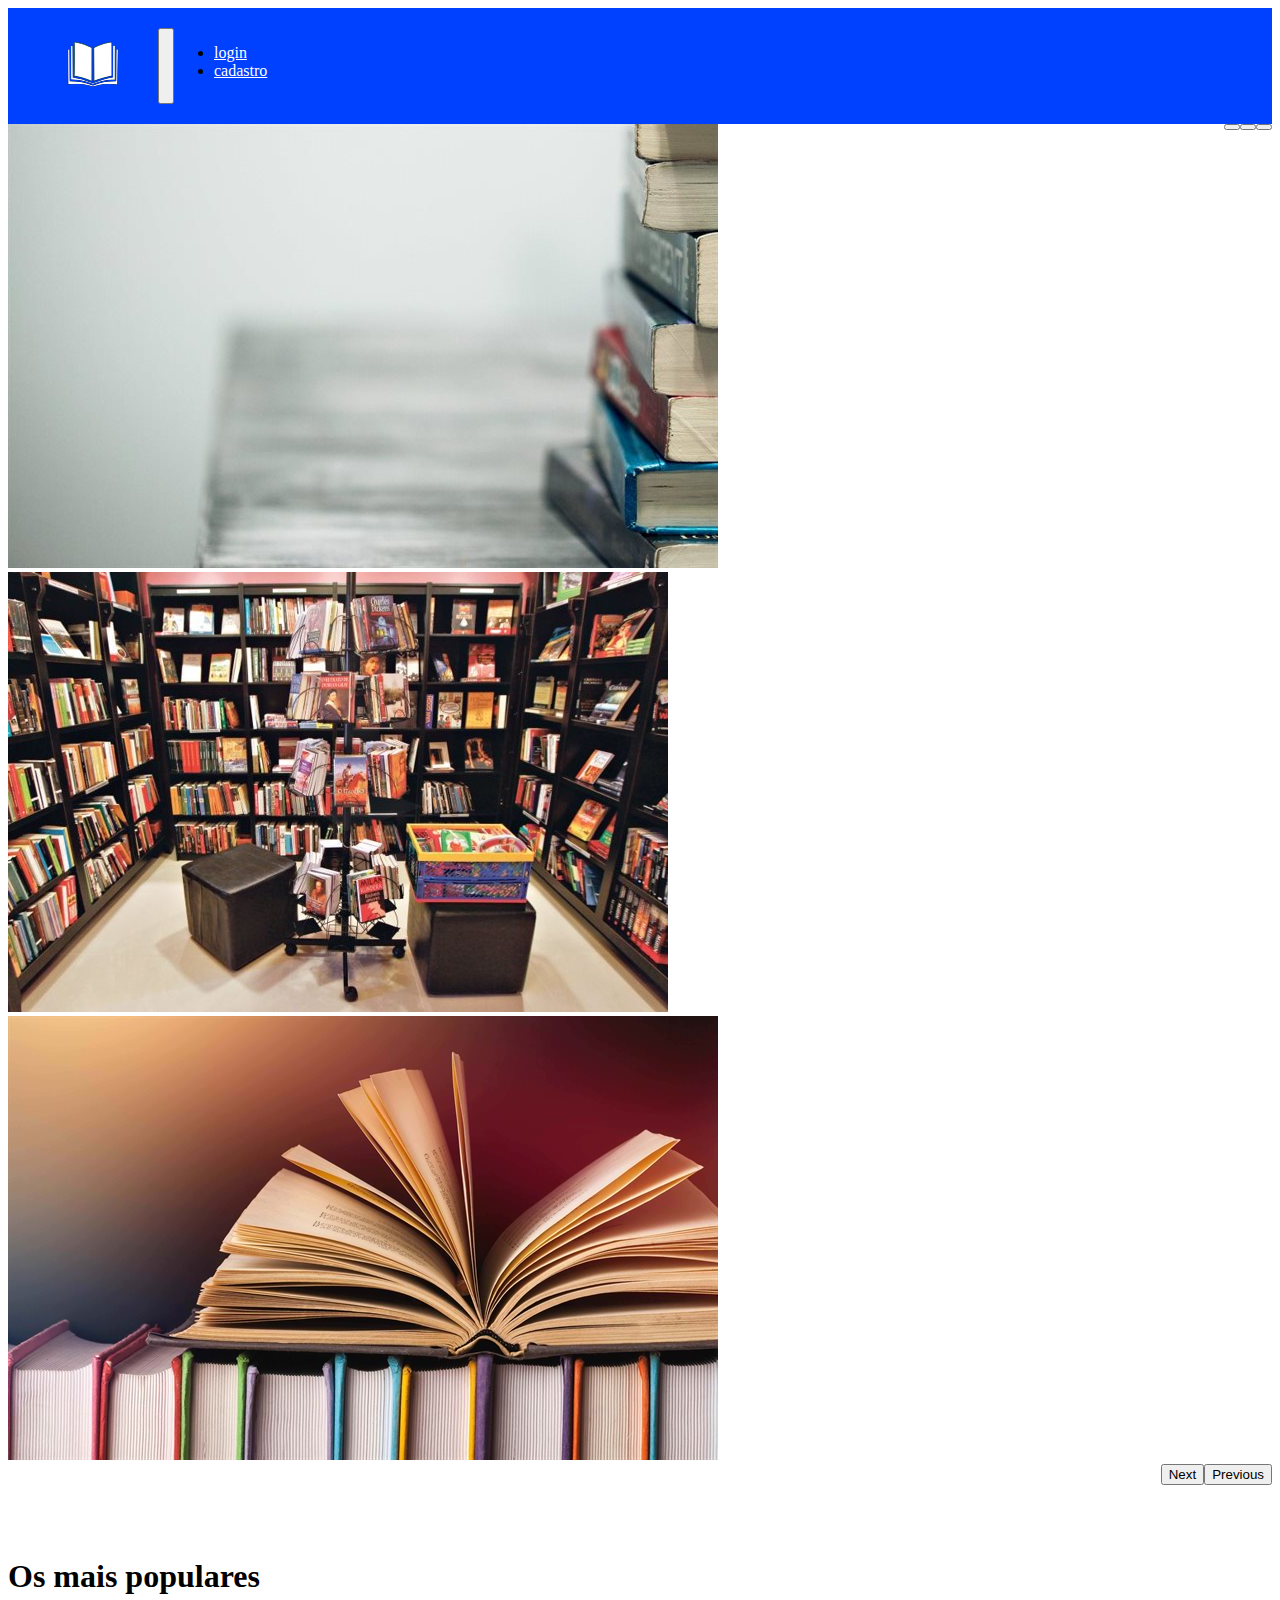
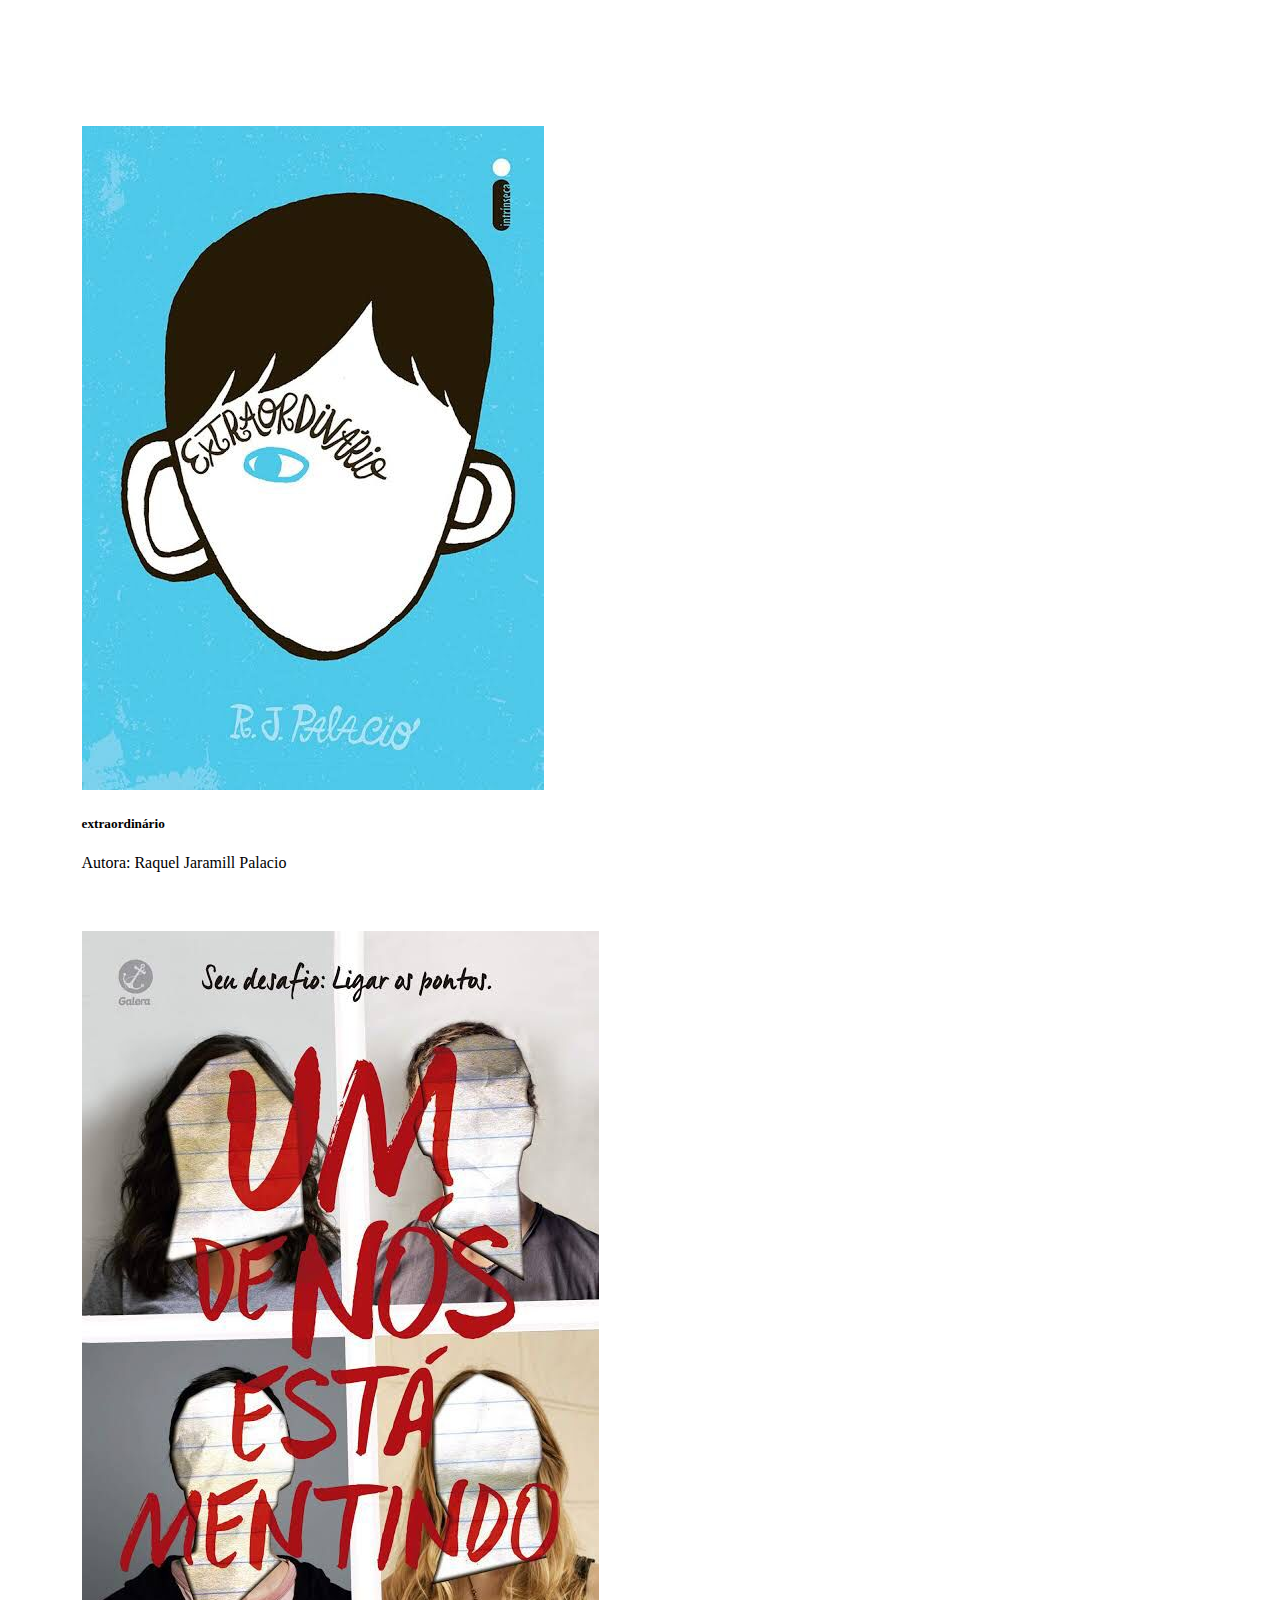
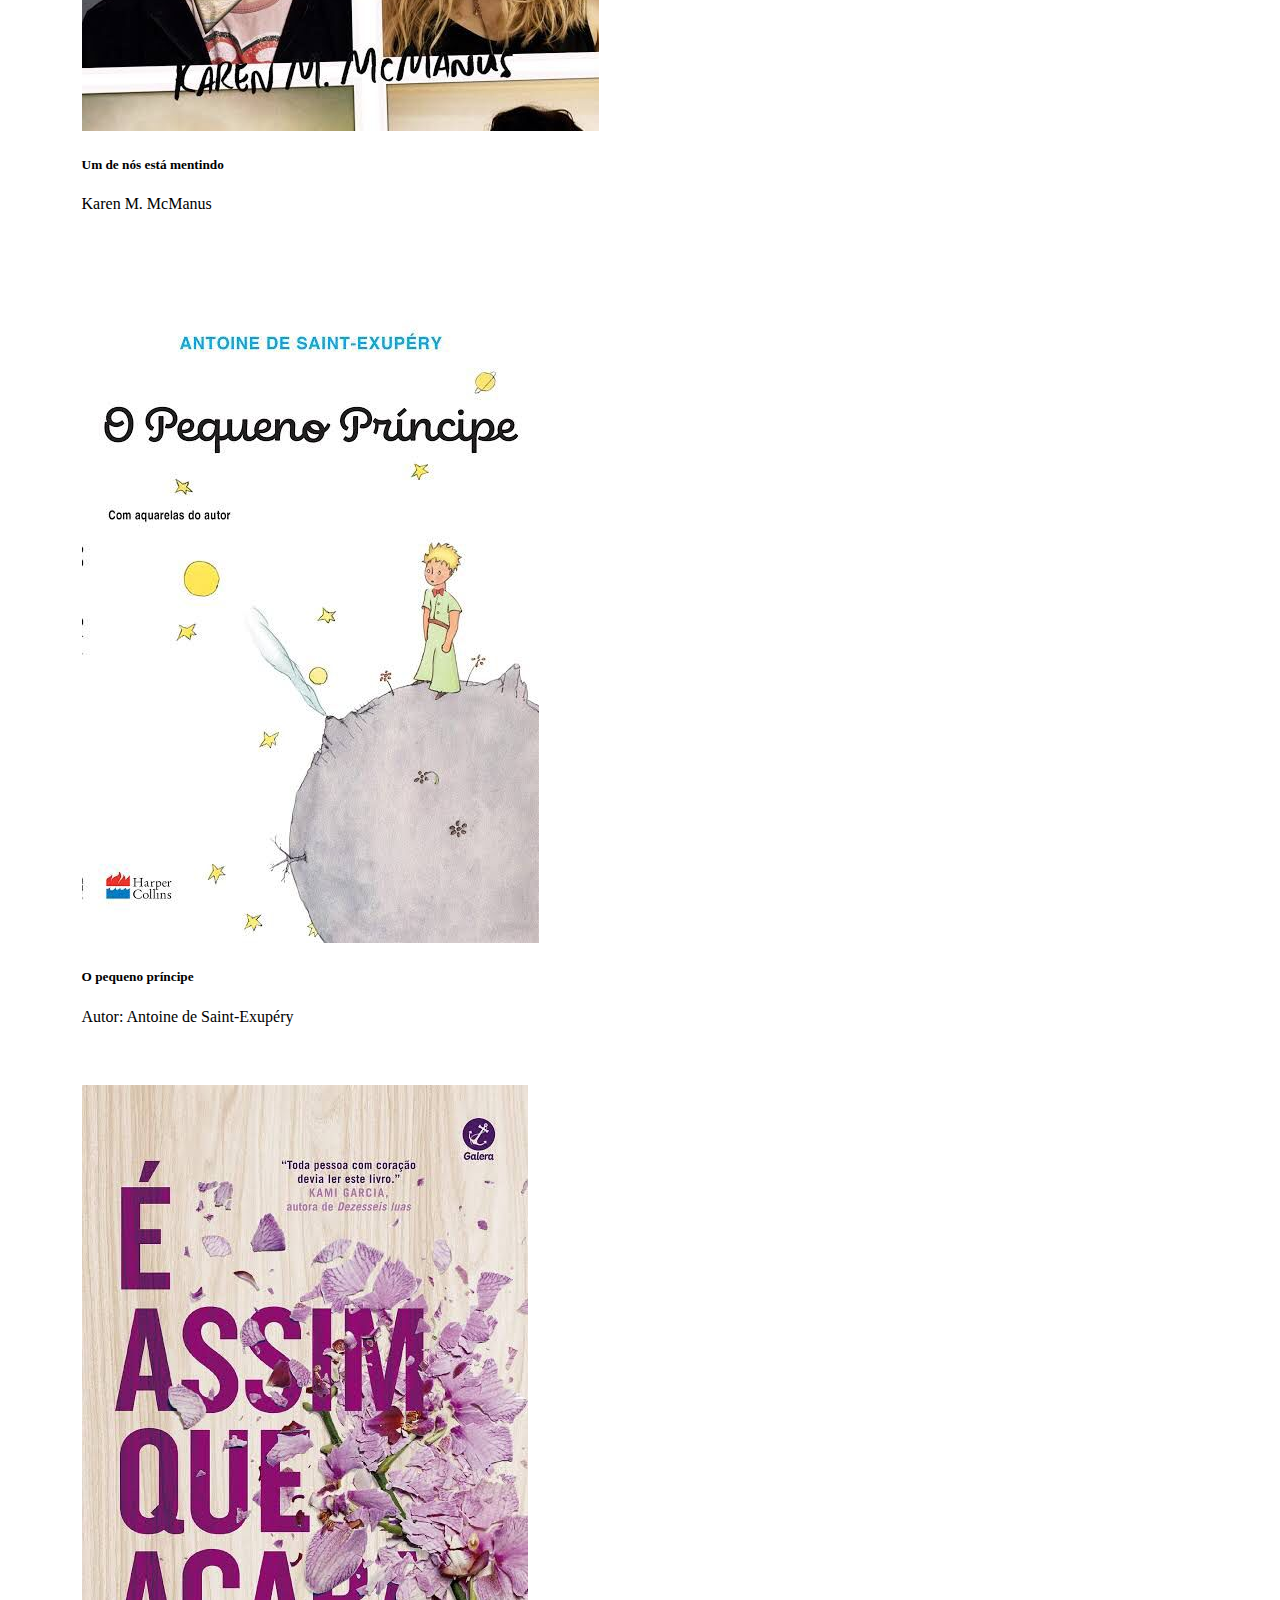
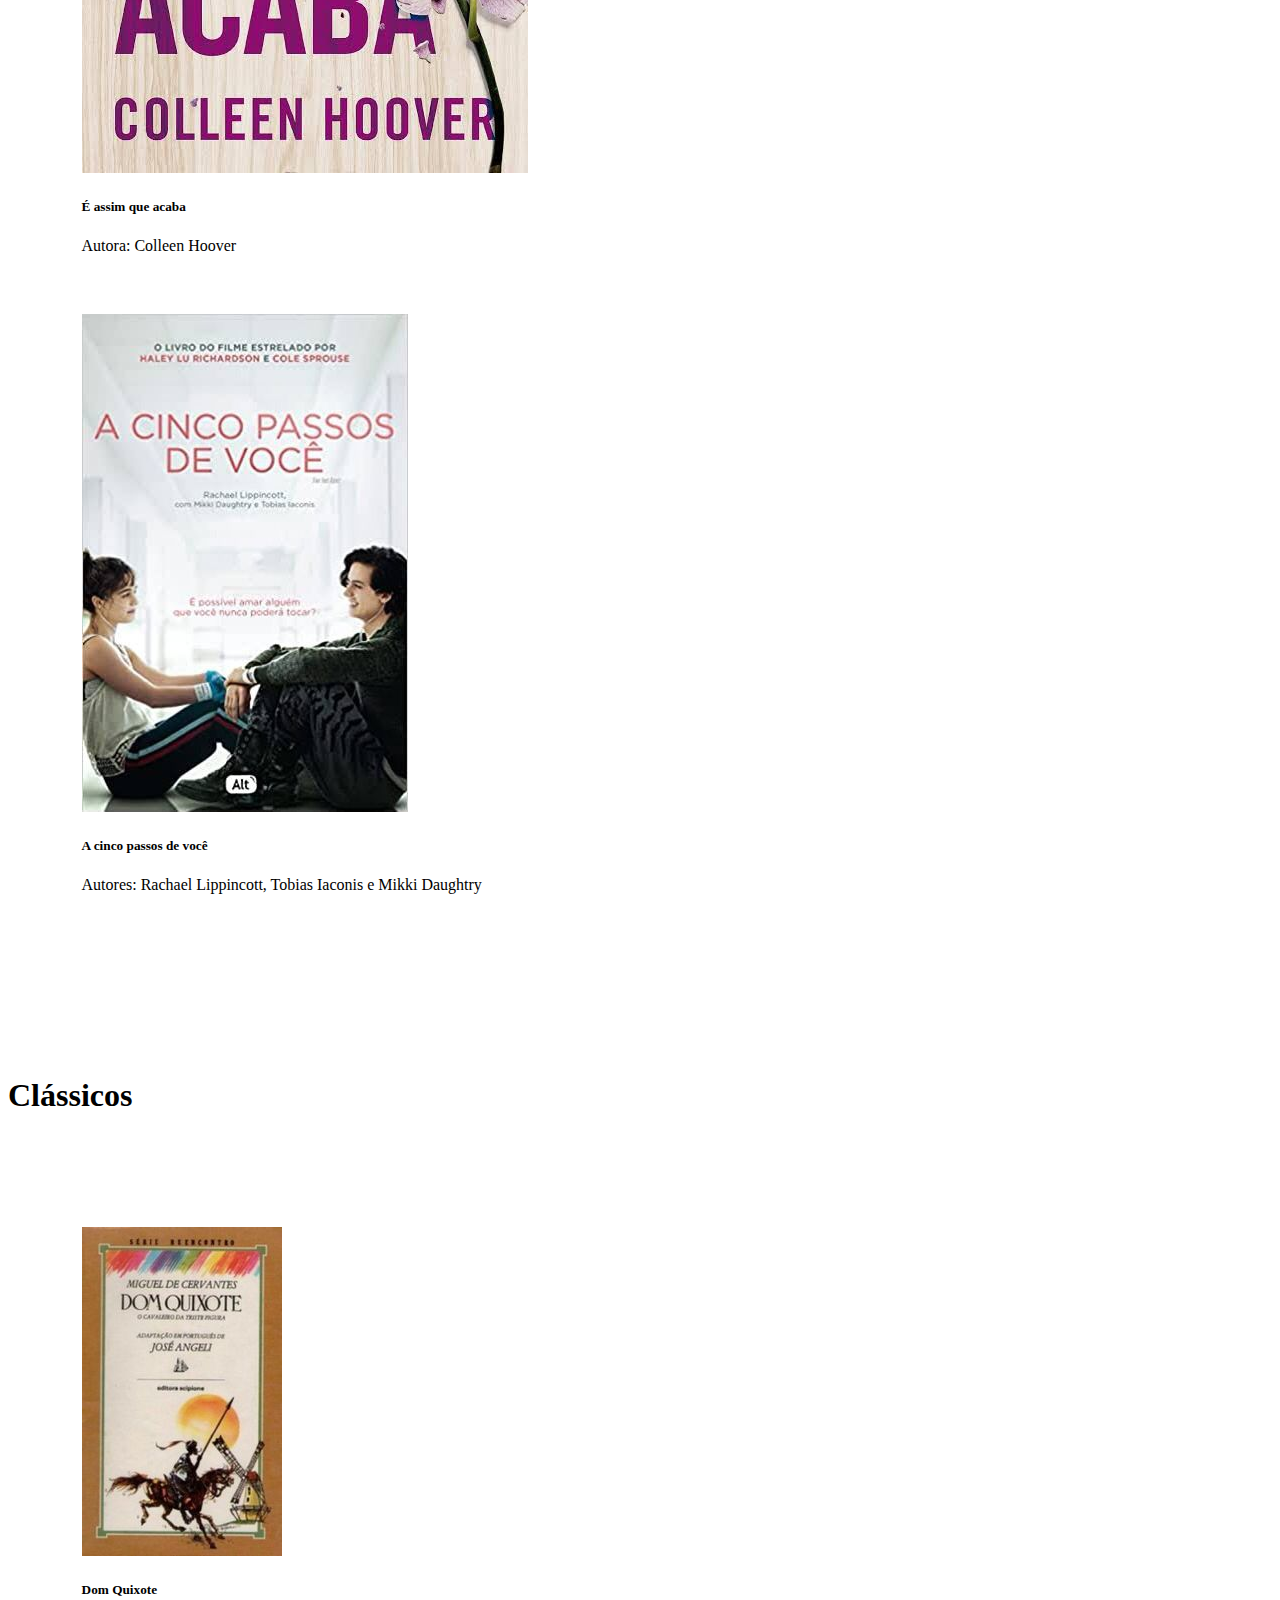
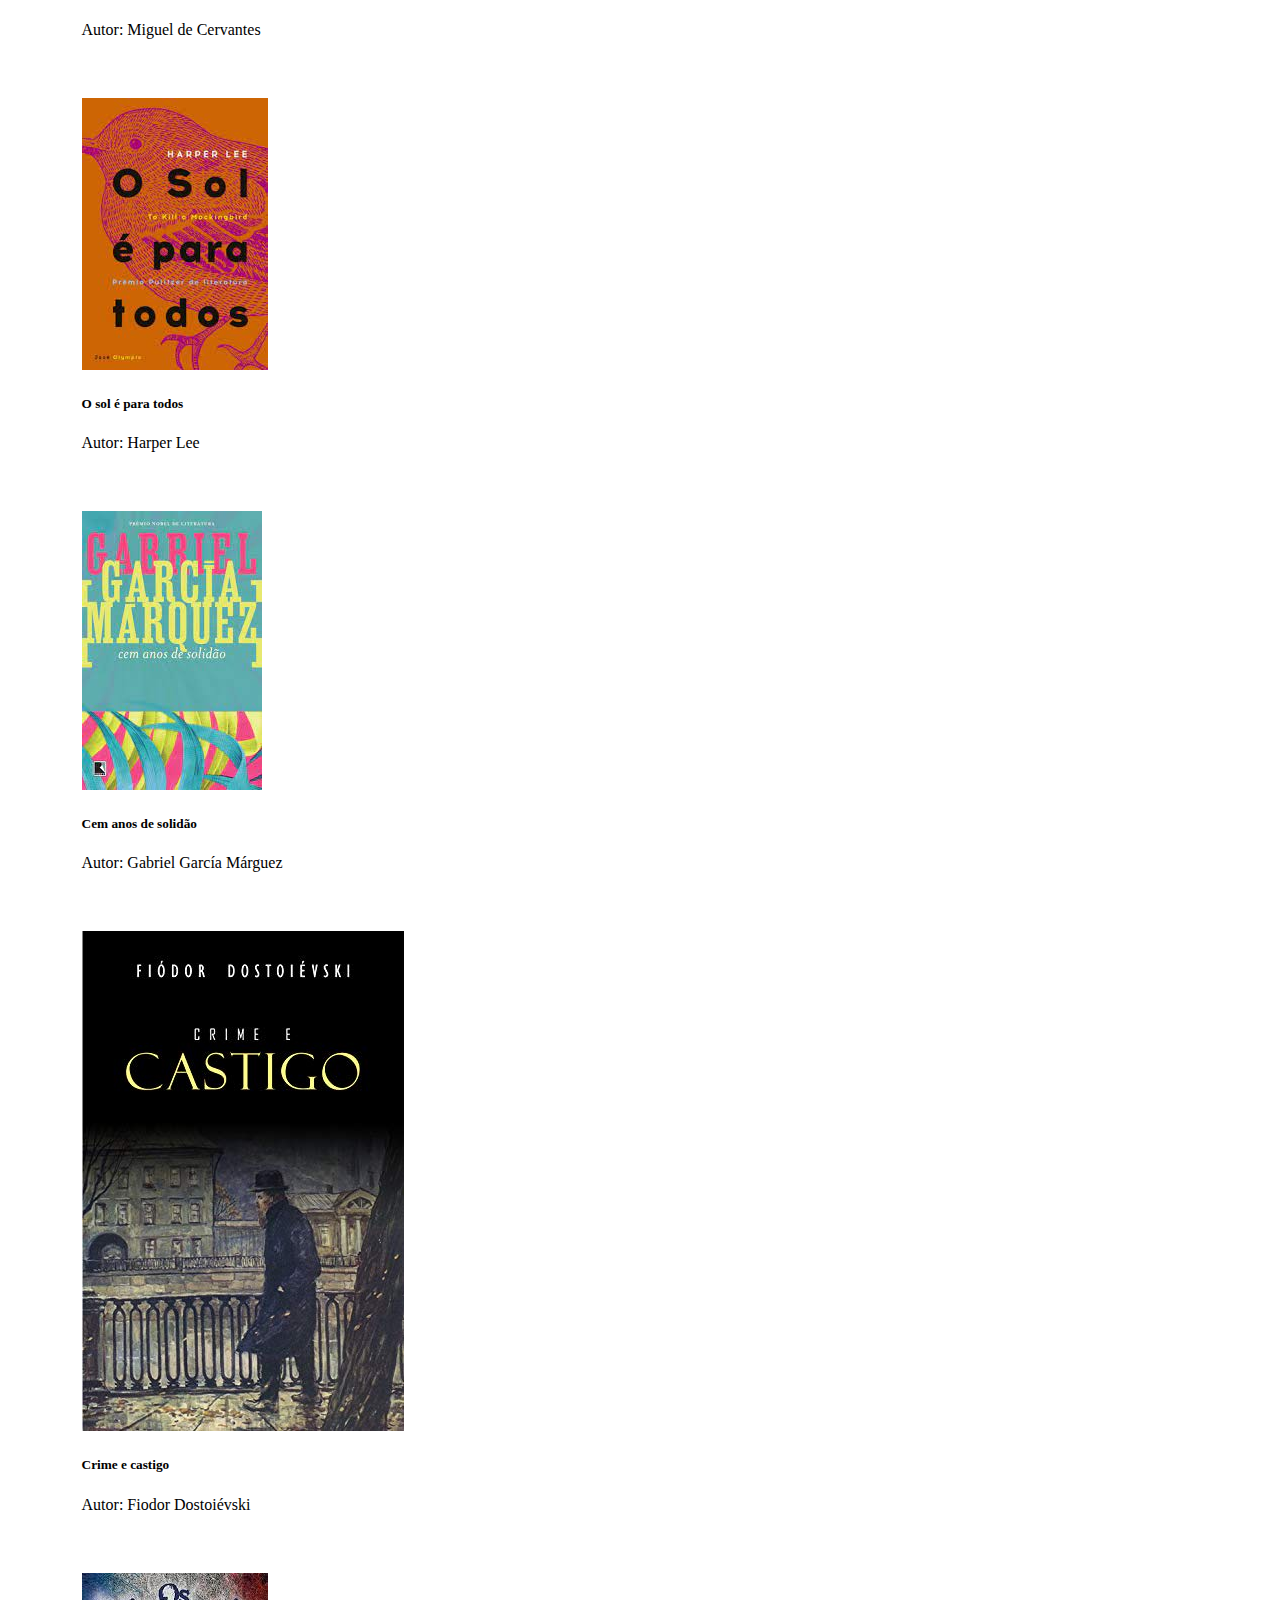
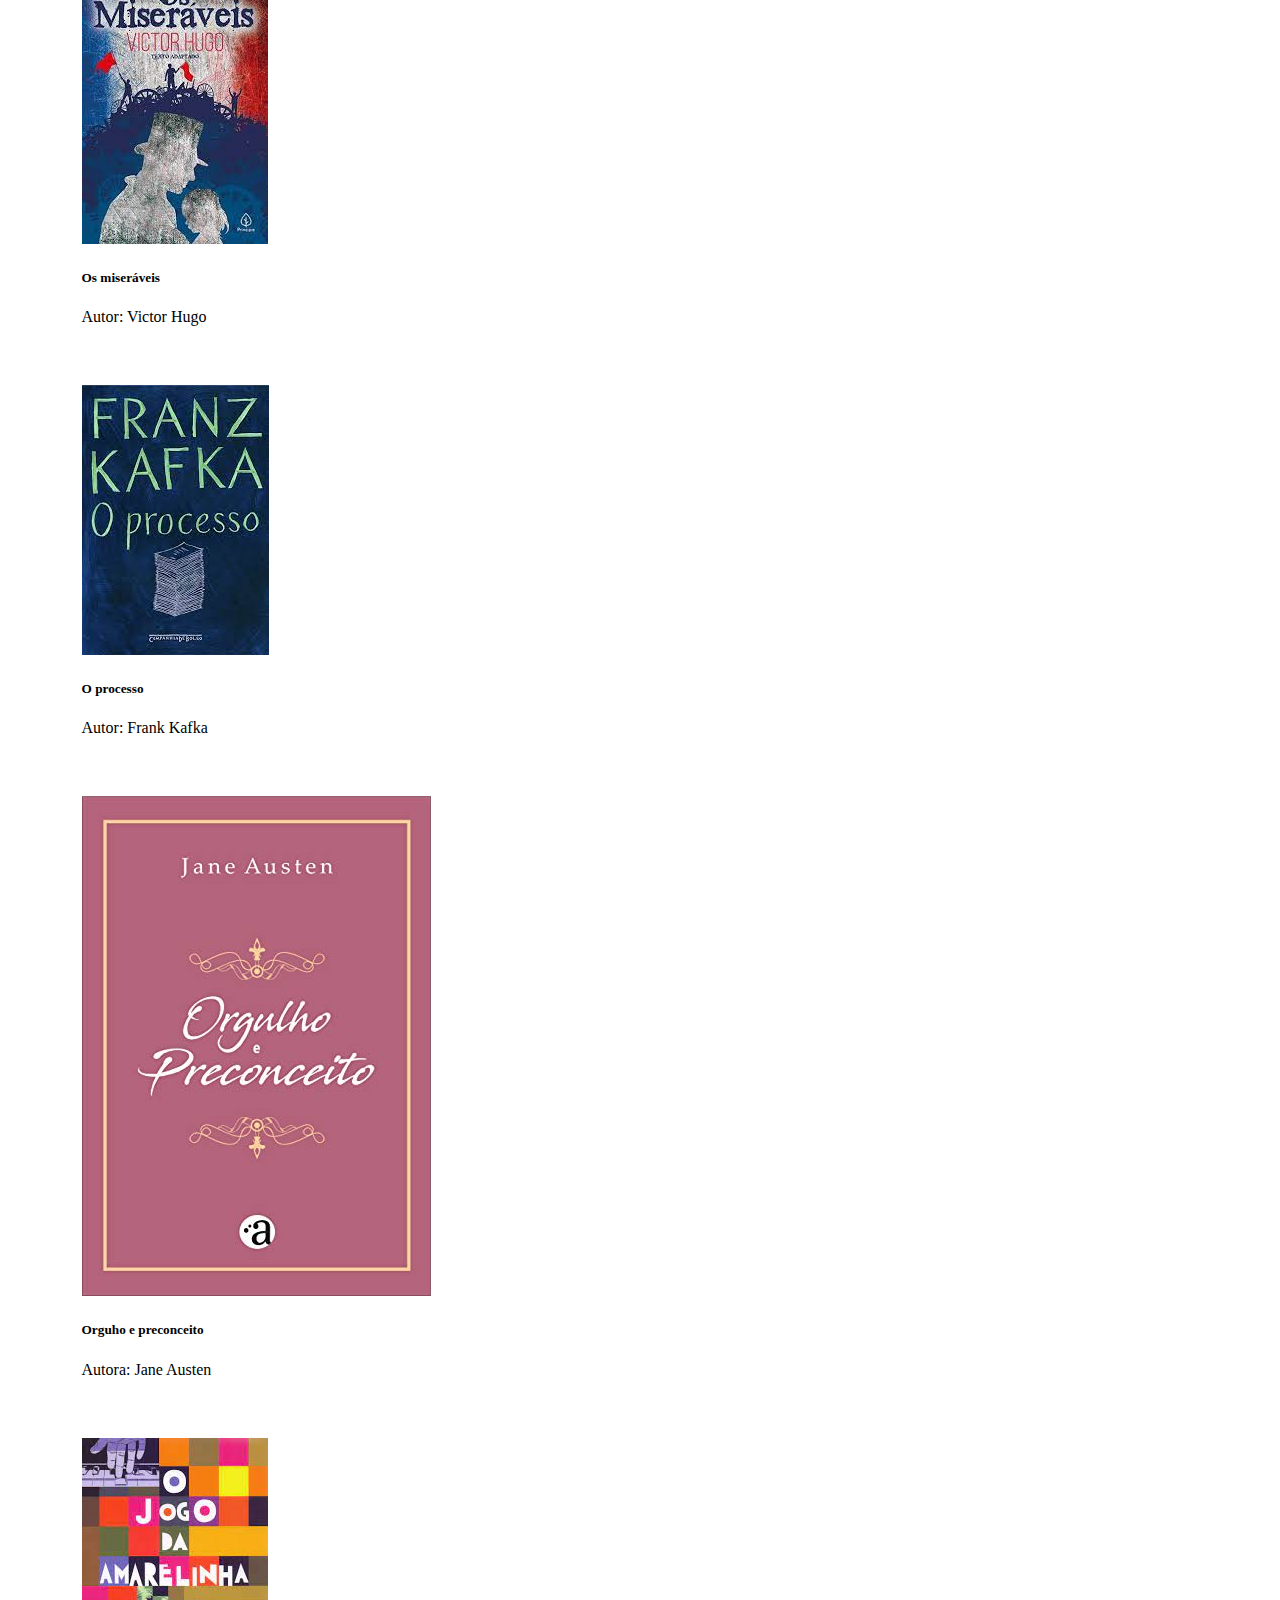
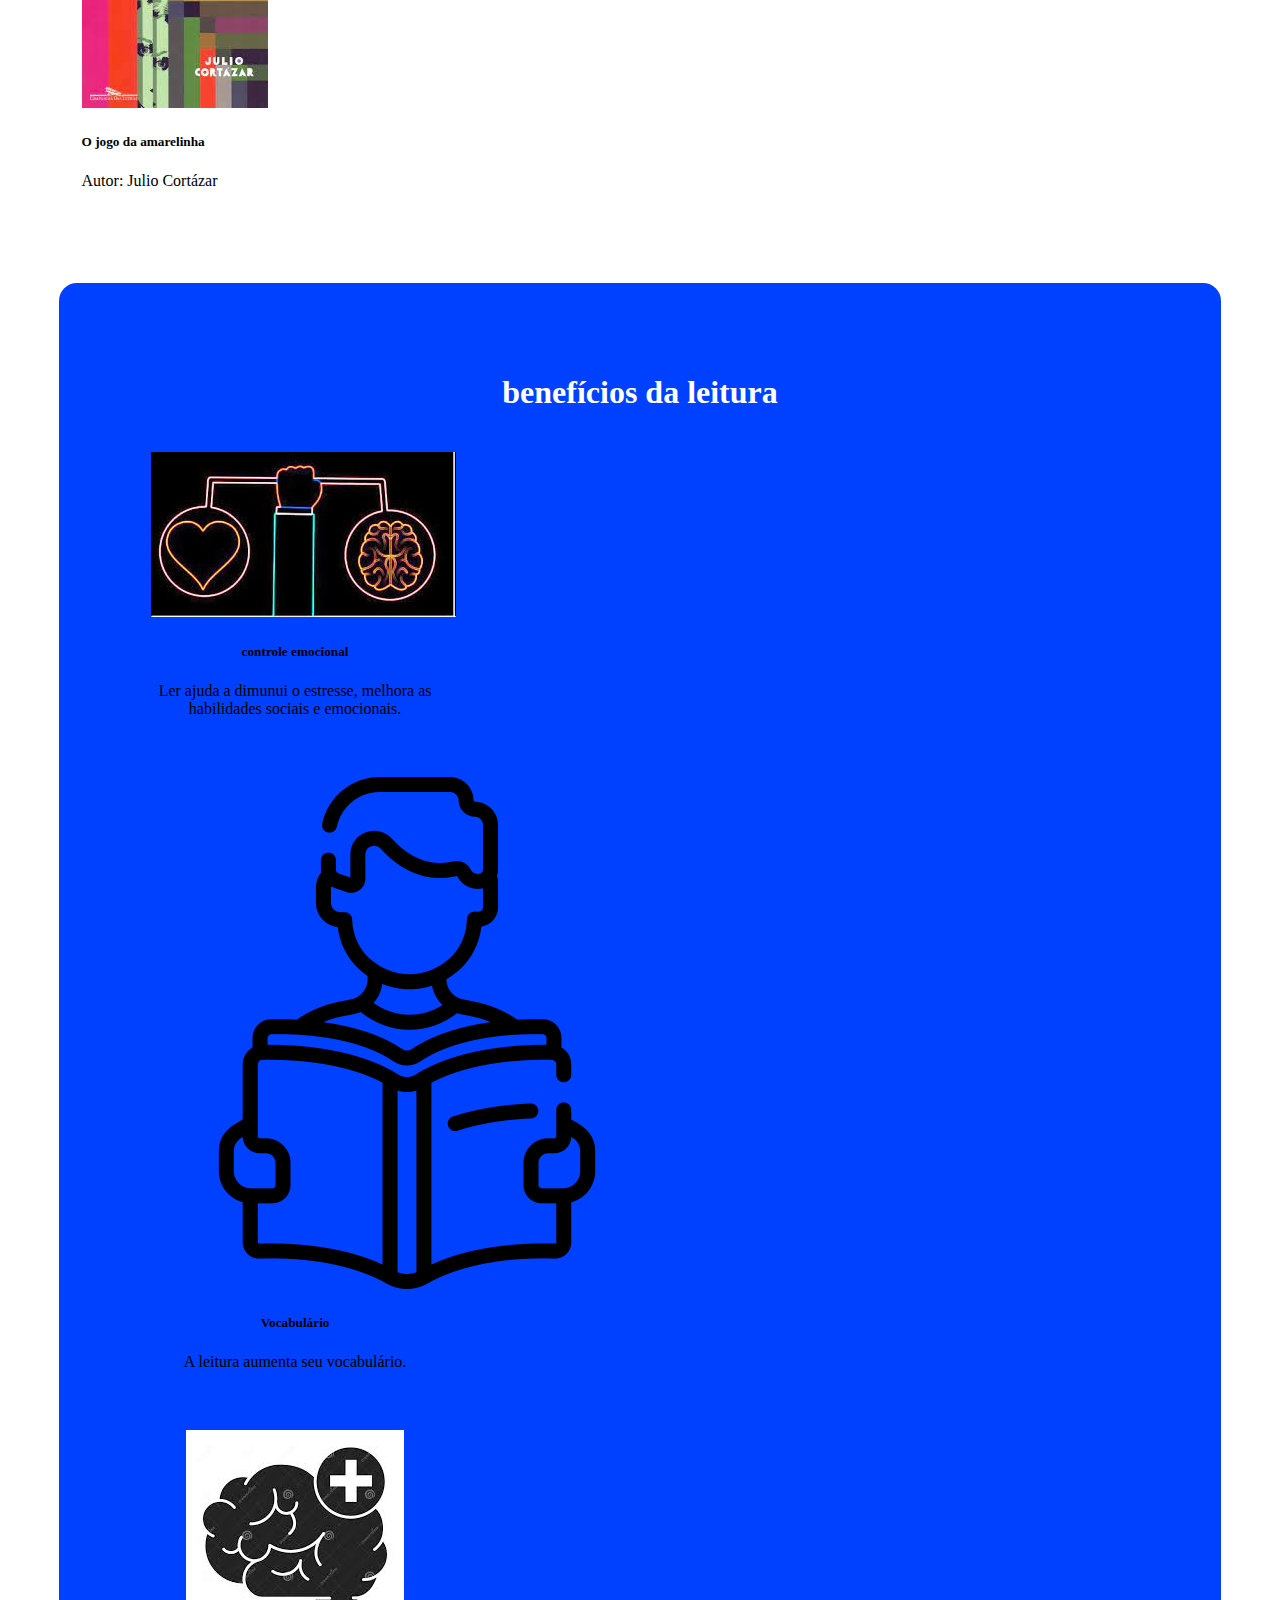
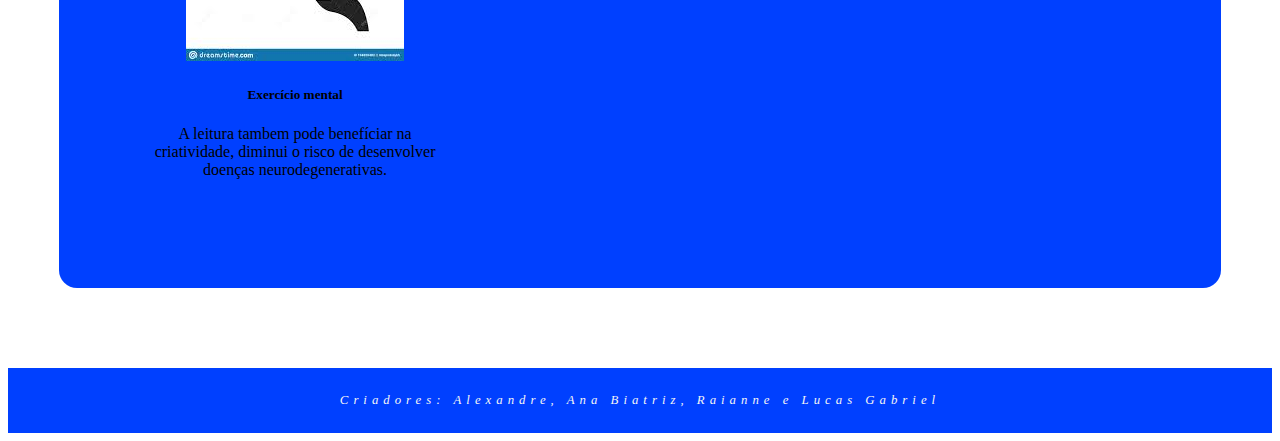
==== commit 6e143f11: "s" ====
--- a/index.html
+++ b/index.html
@@ -20,10 +20,10 @@
           <div class="collapse navbar-collapse" id="navbarSupportedContent">
             <ul class="navbar-nav me-auto mb-2 mb-lg-0 text-center btn-light">
               <li class="nav-item">
-                <a class="nav-link active" aria-current="page" href="login.html">login</a>
+                <a class="nav-link active" aria-current="page" href="login.html" style="color: white">login</a>
               </li>
               <li class="nav-item">
-                <a class="nav-link active" aria-current="page" href="cada.html">cadastro</a>
+                <a class="nav-link active" aria-current="page" href="cada.html" style="color: white;">cadastro</a>
               </li>
             </ul>
           </div>
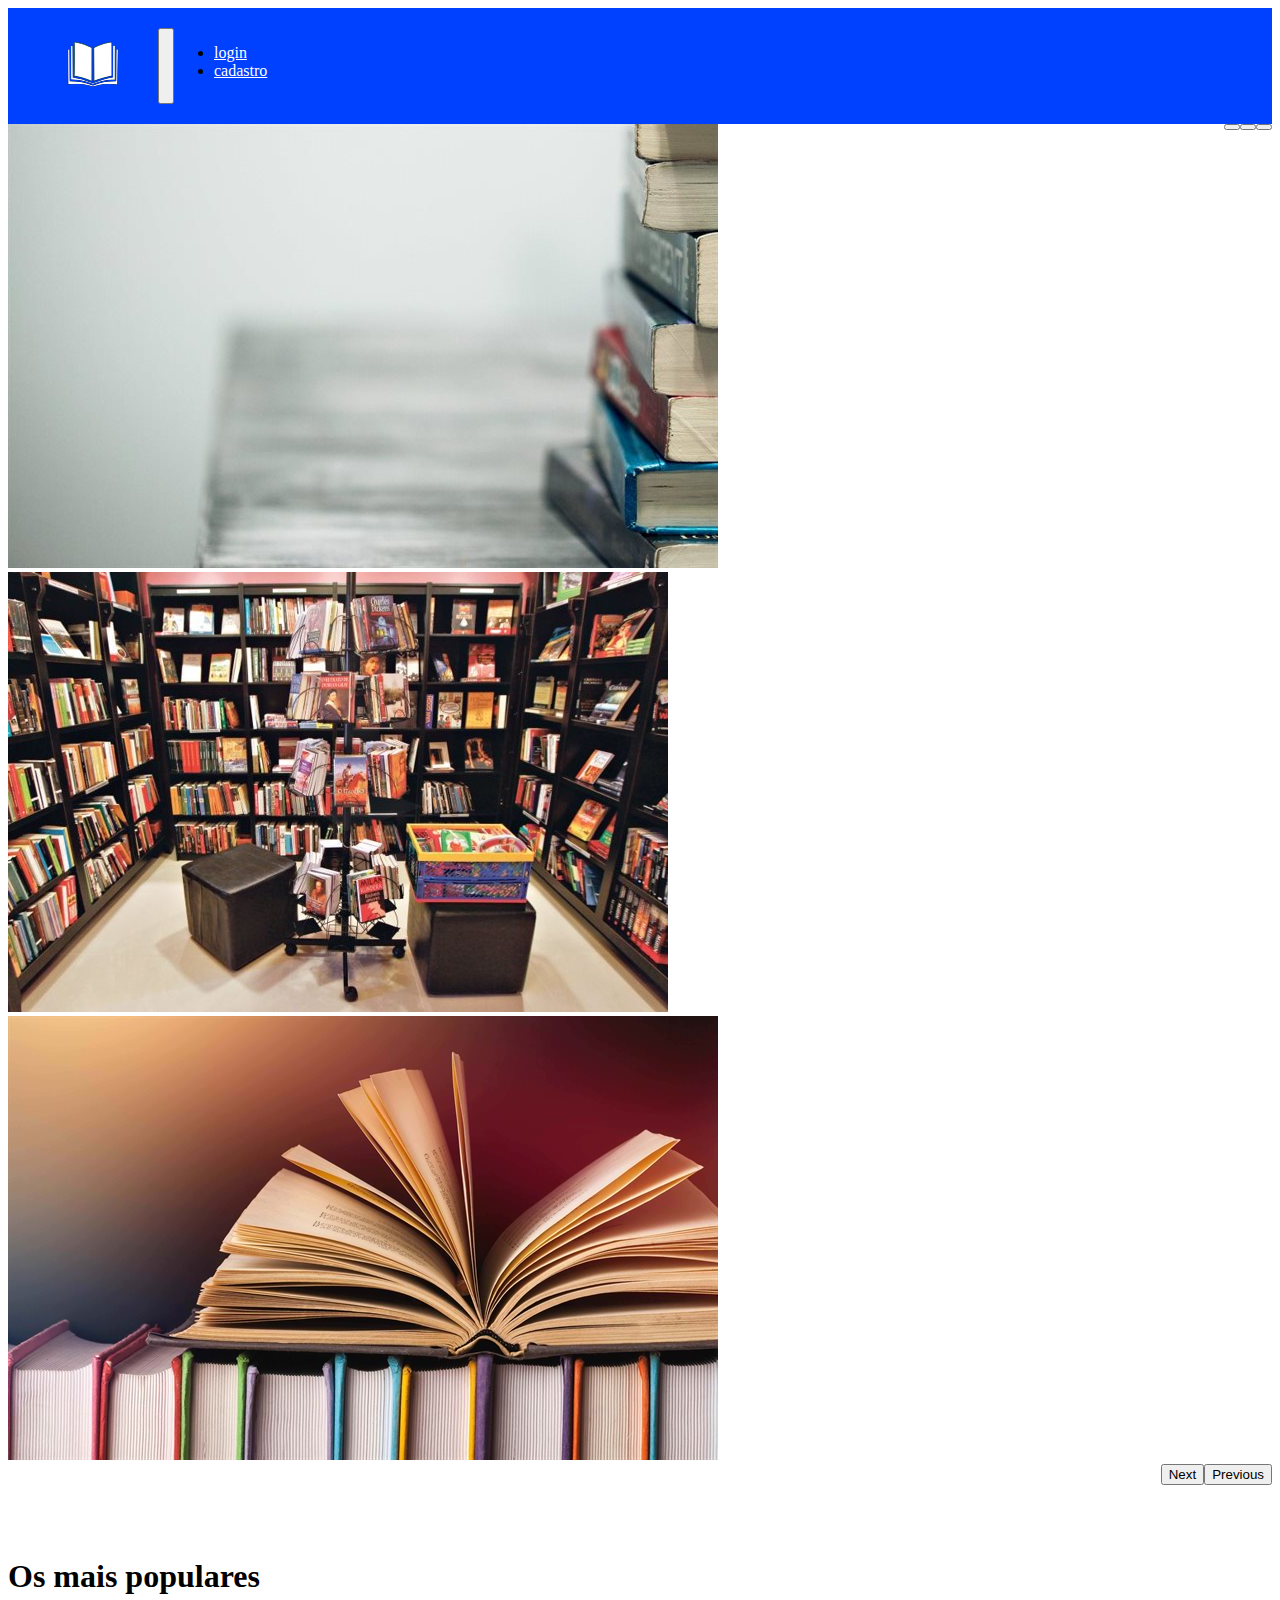
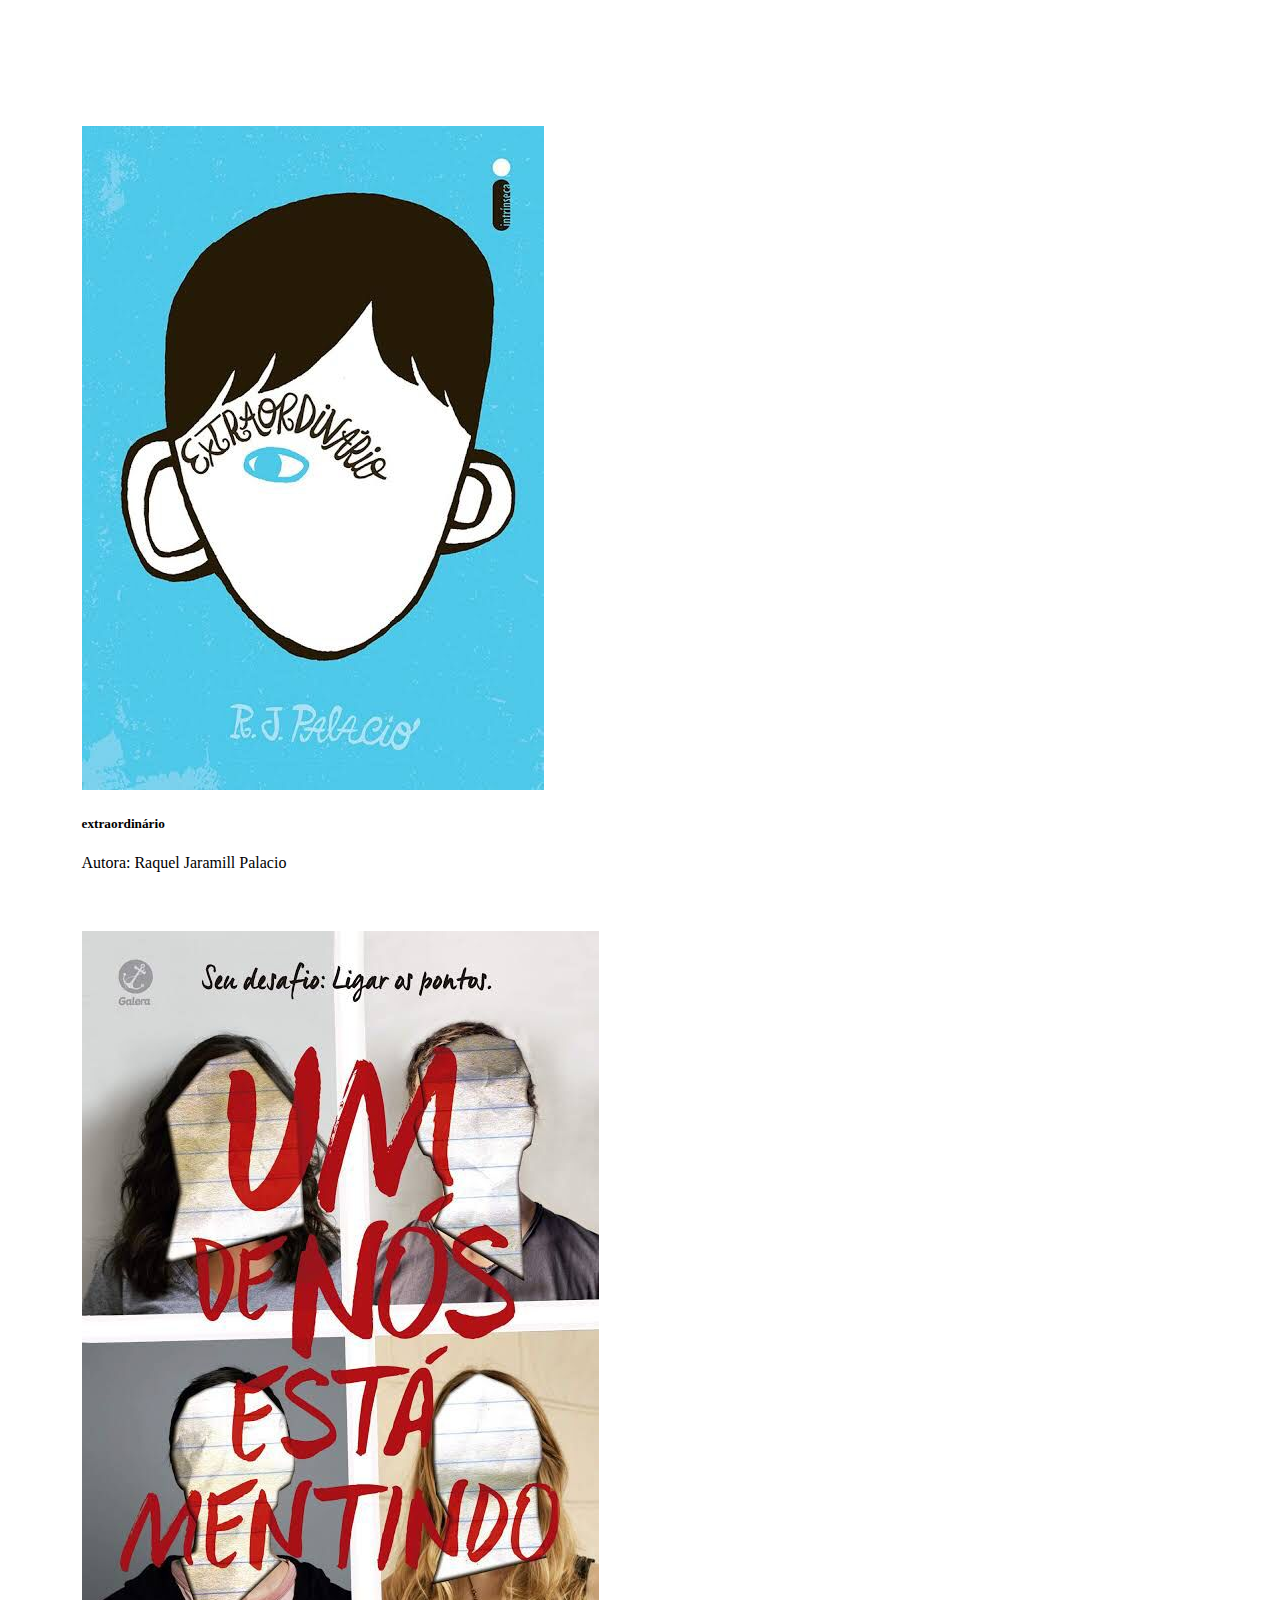
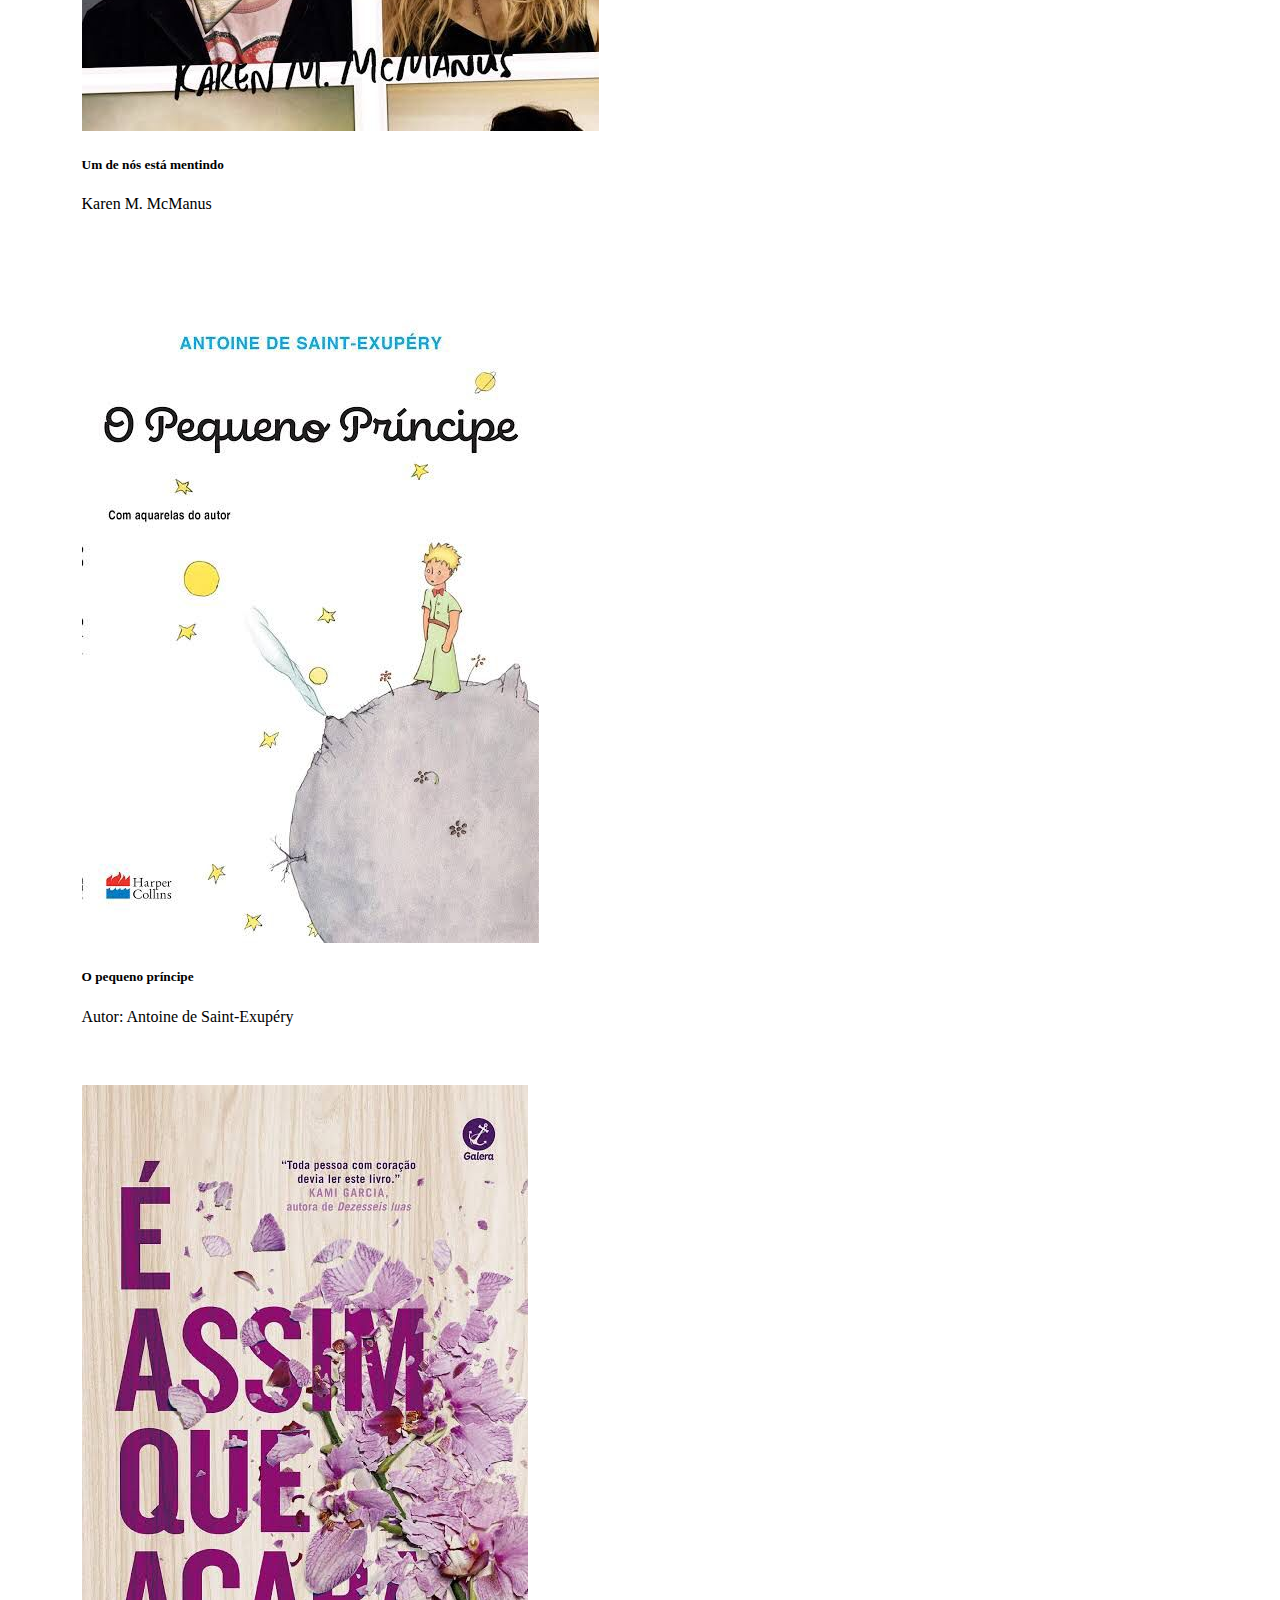
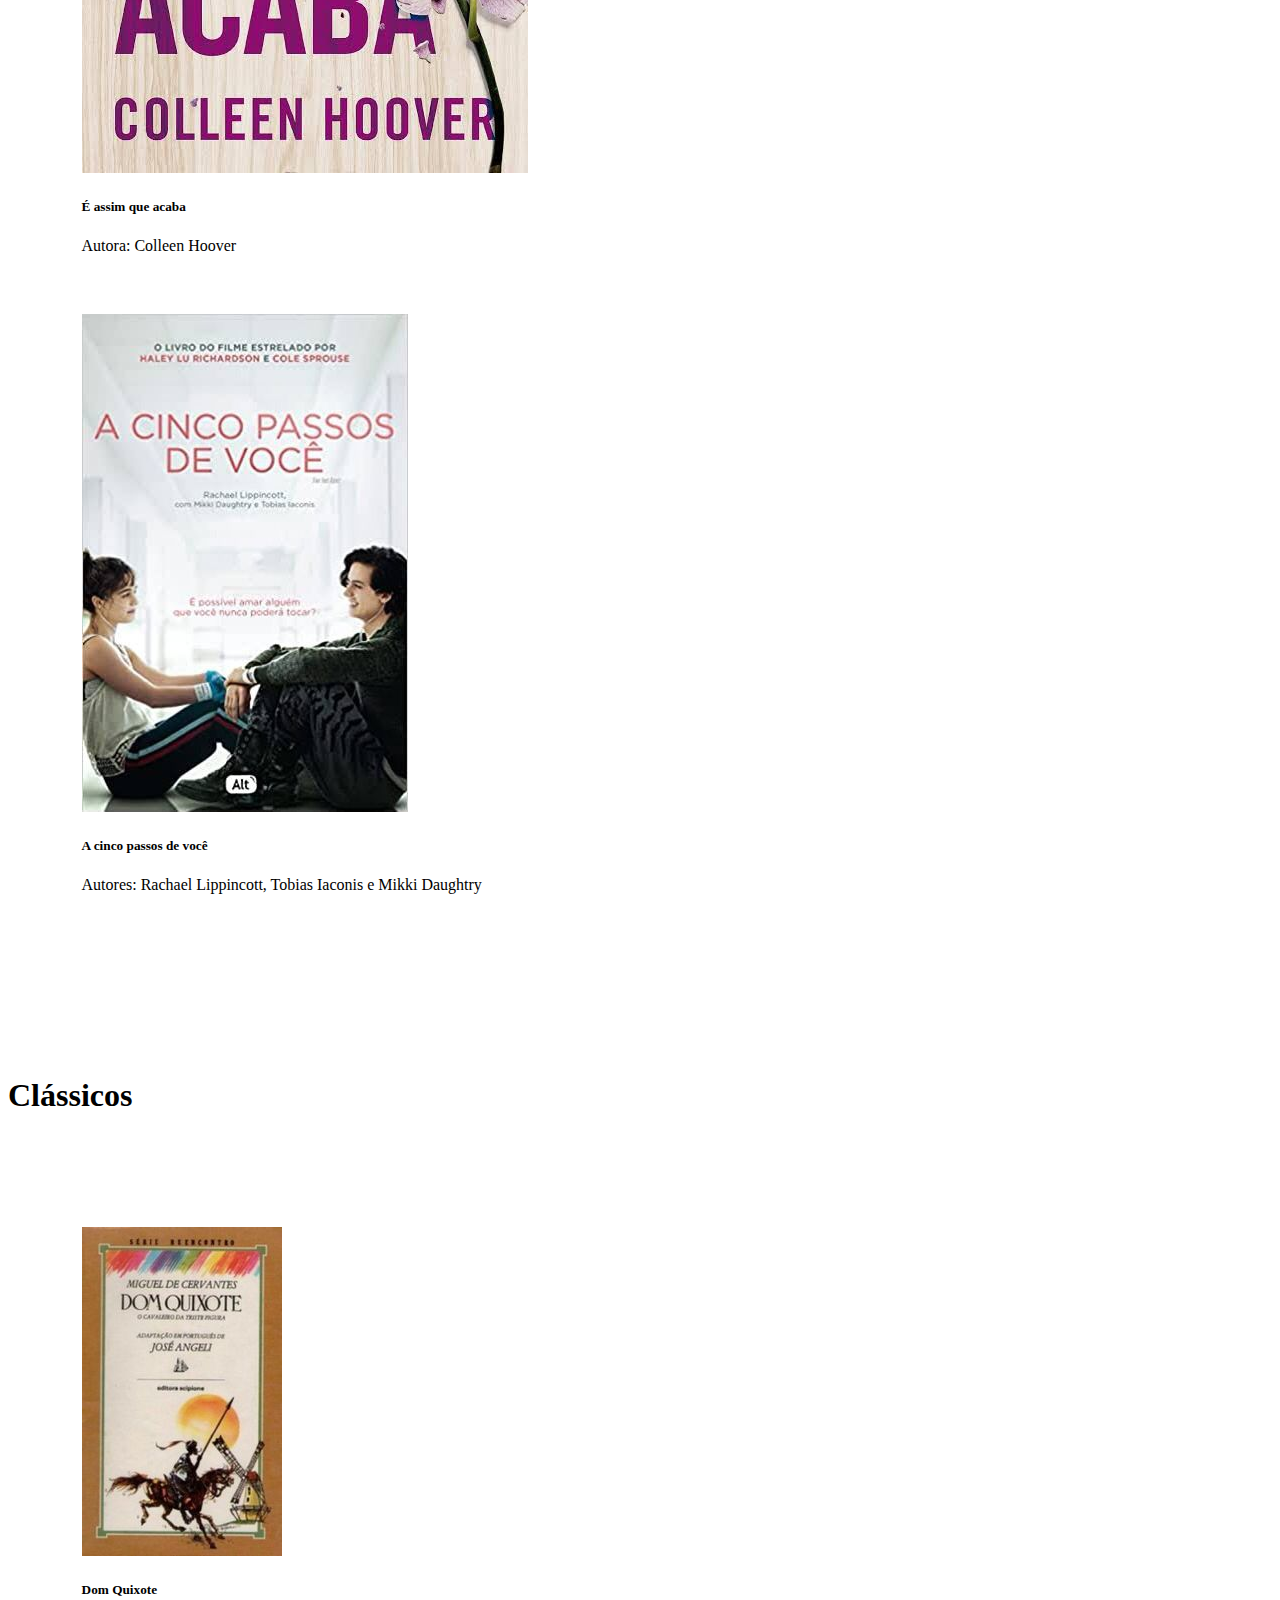
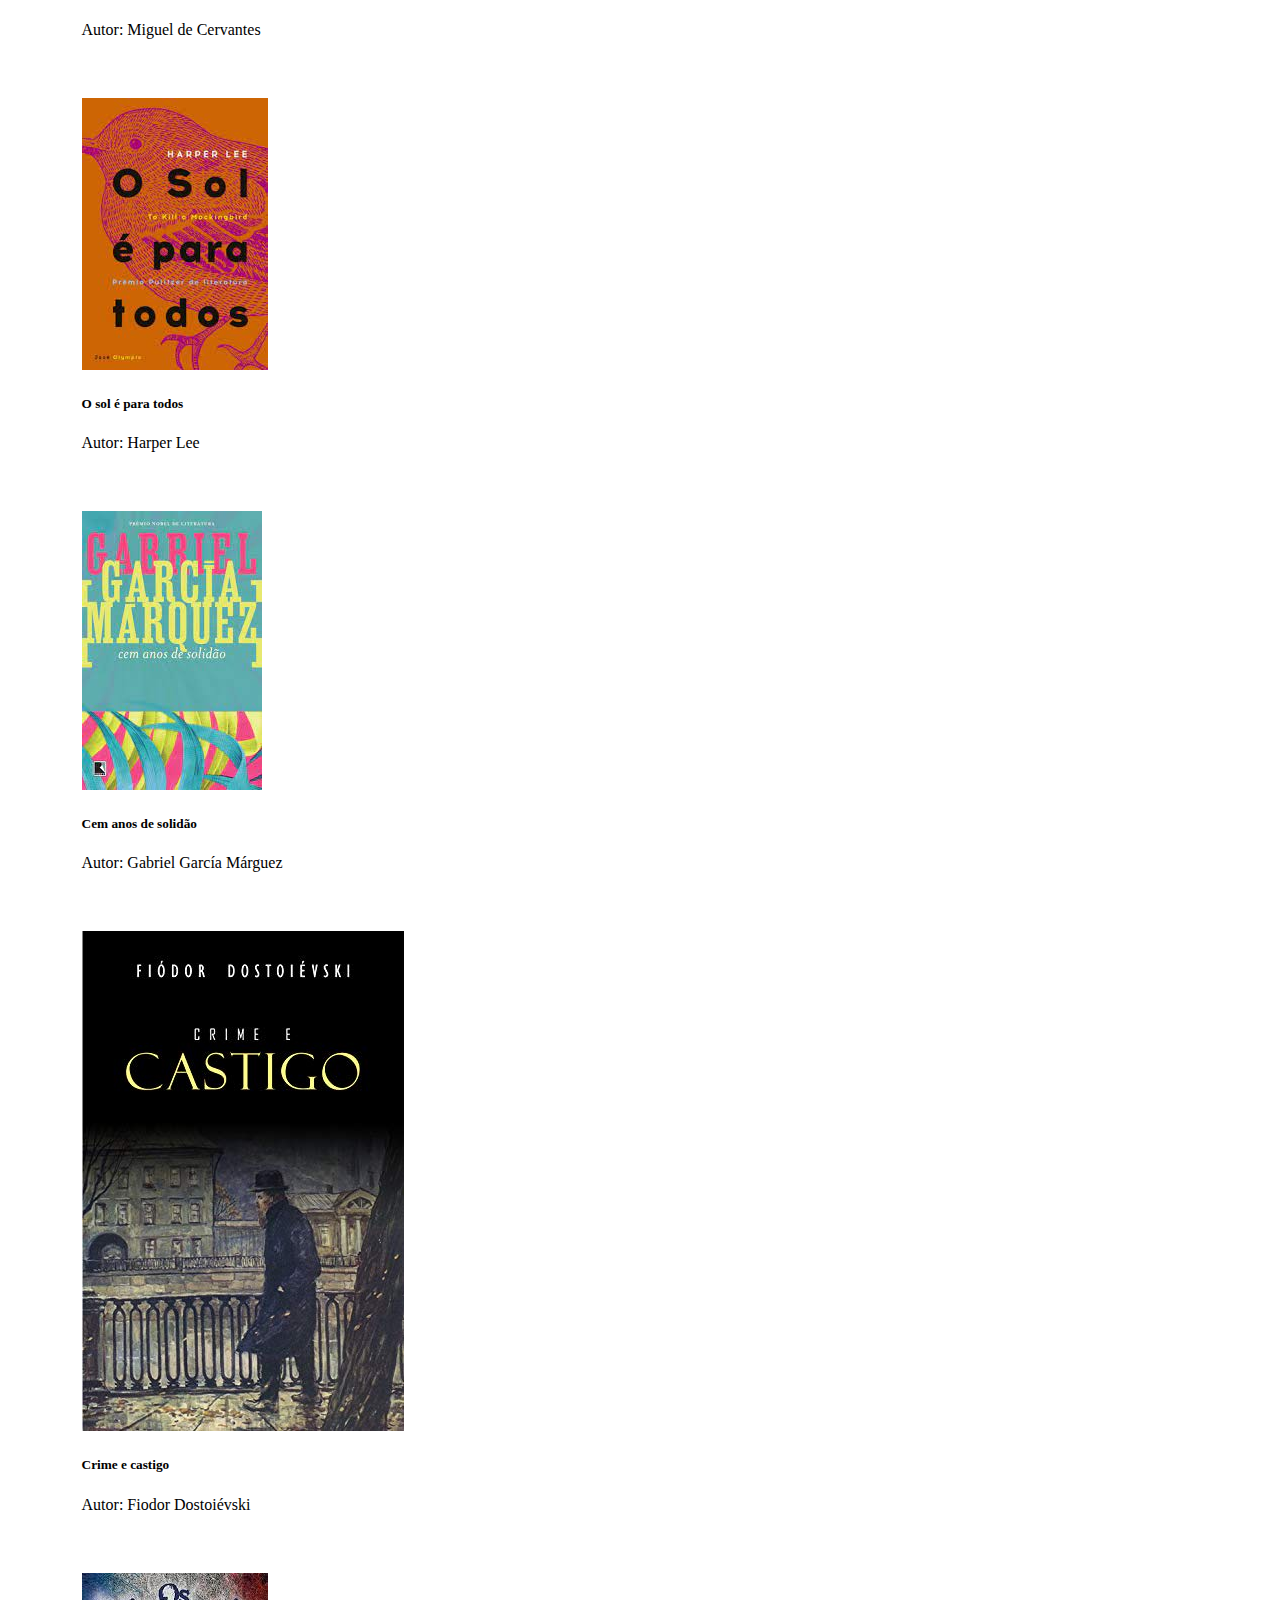
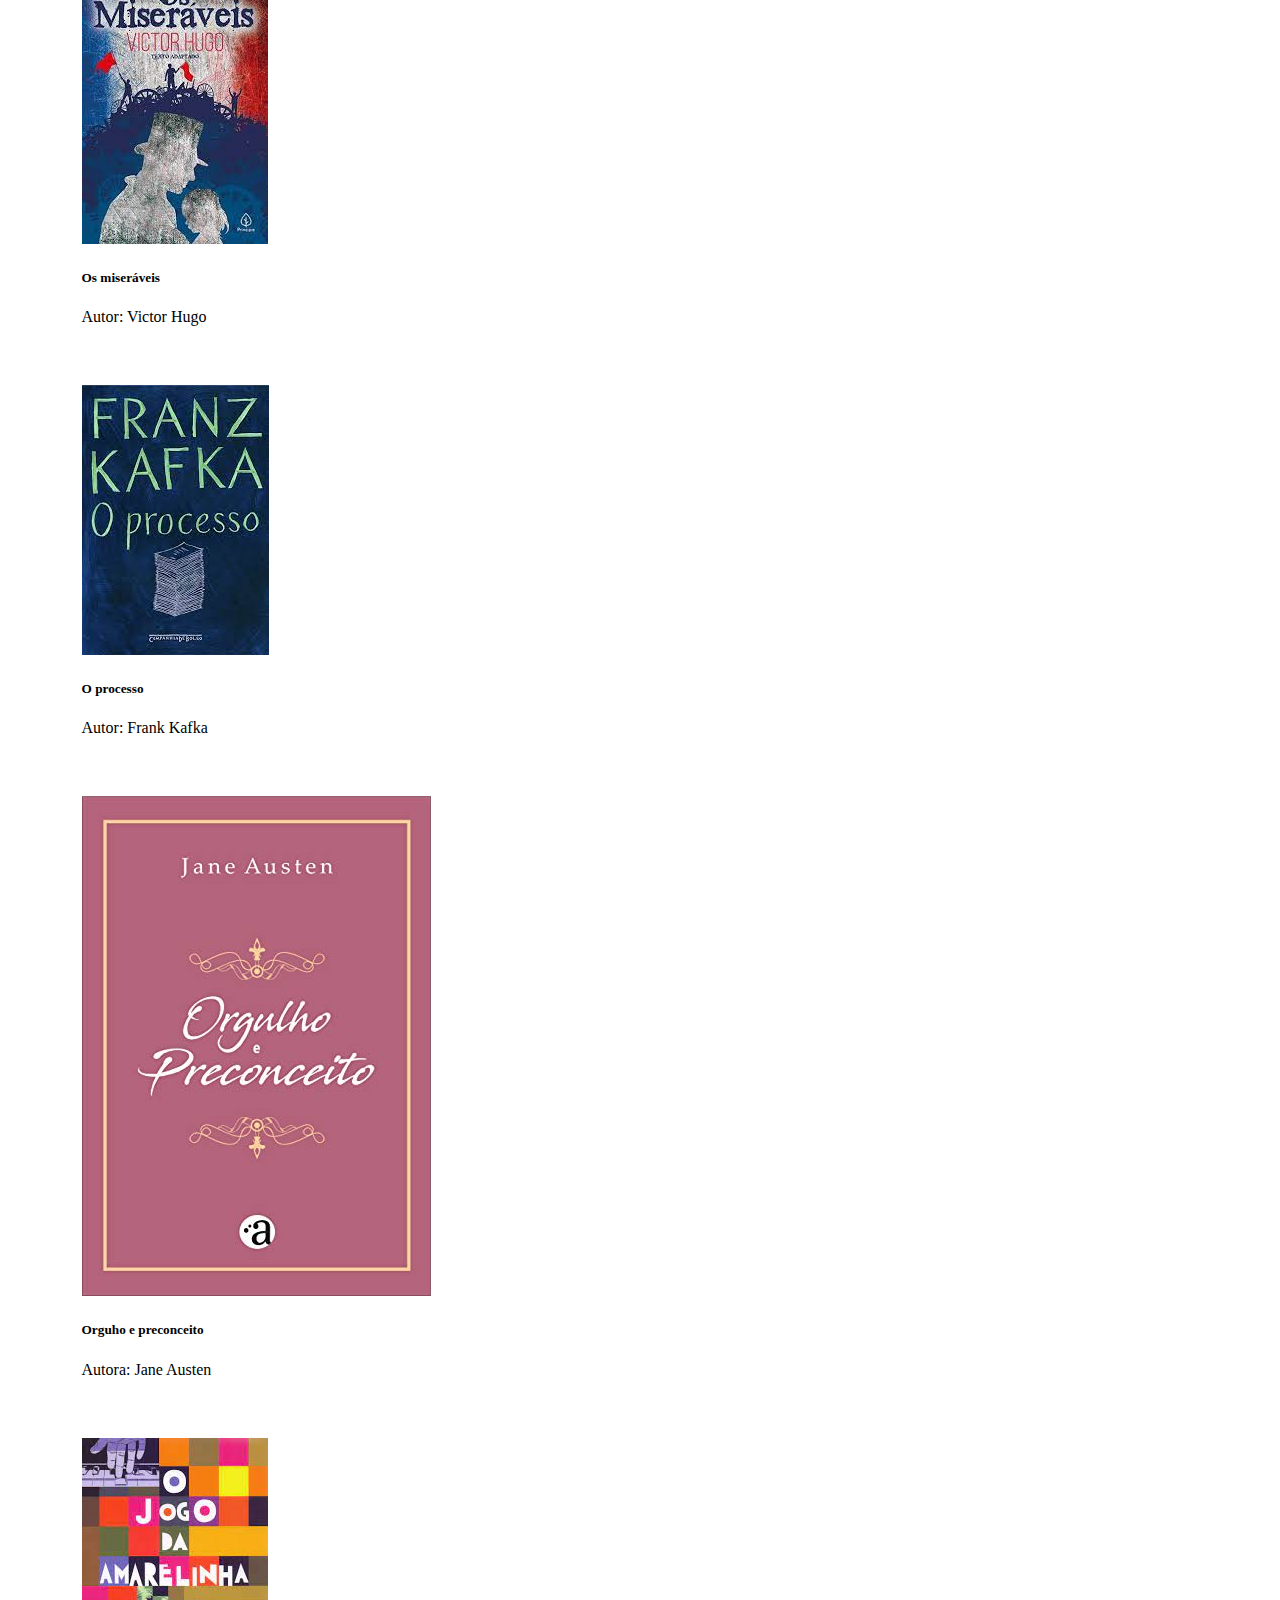
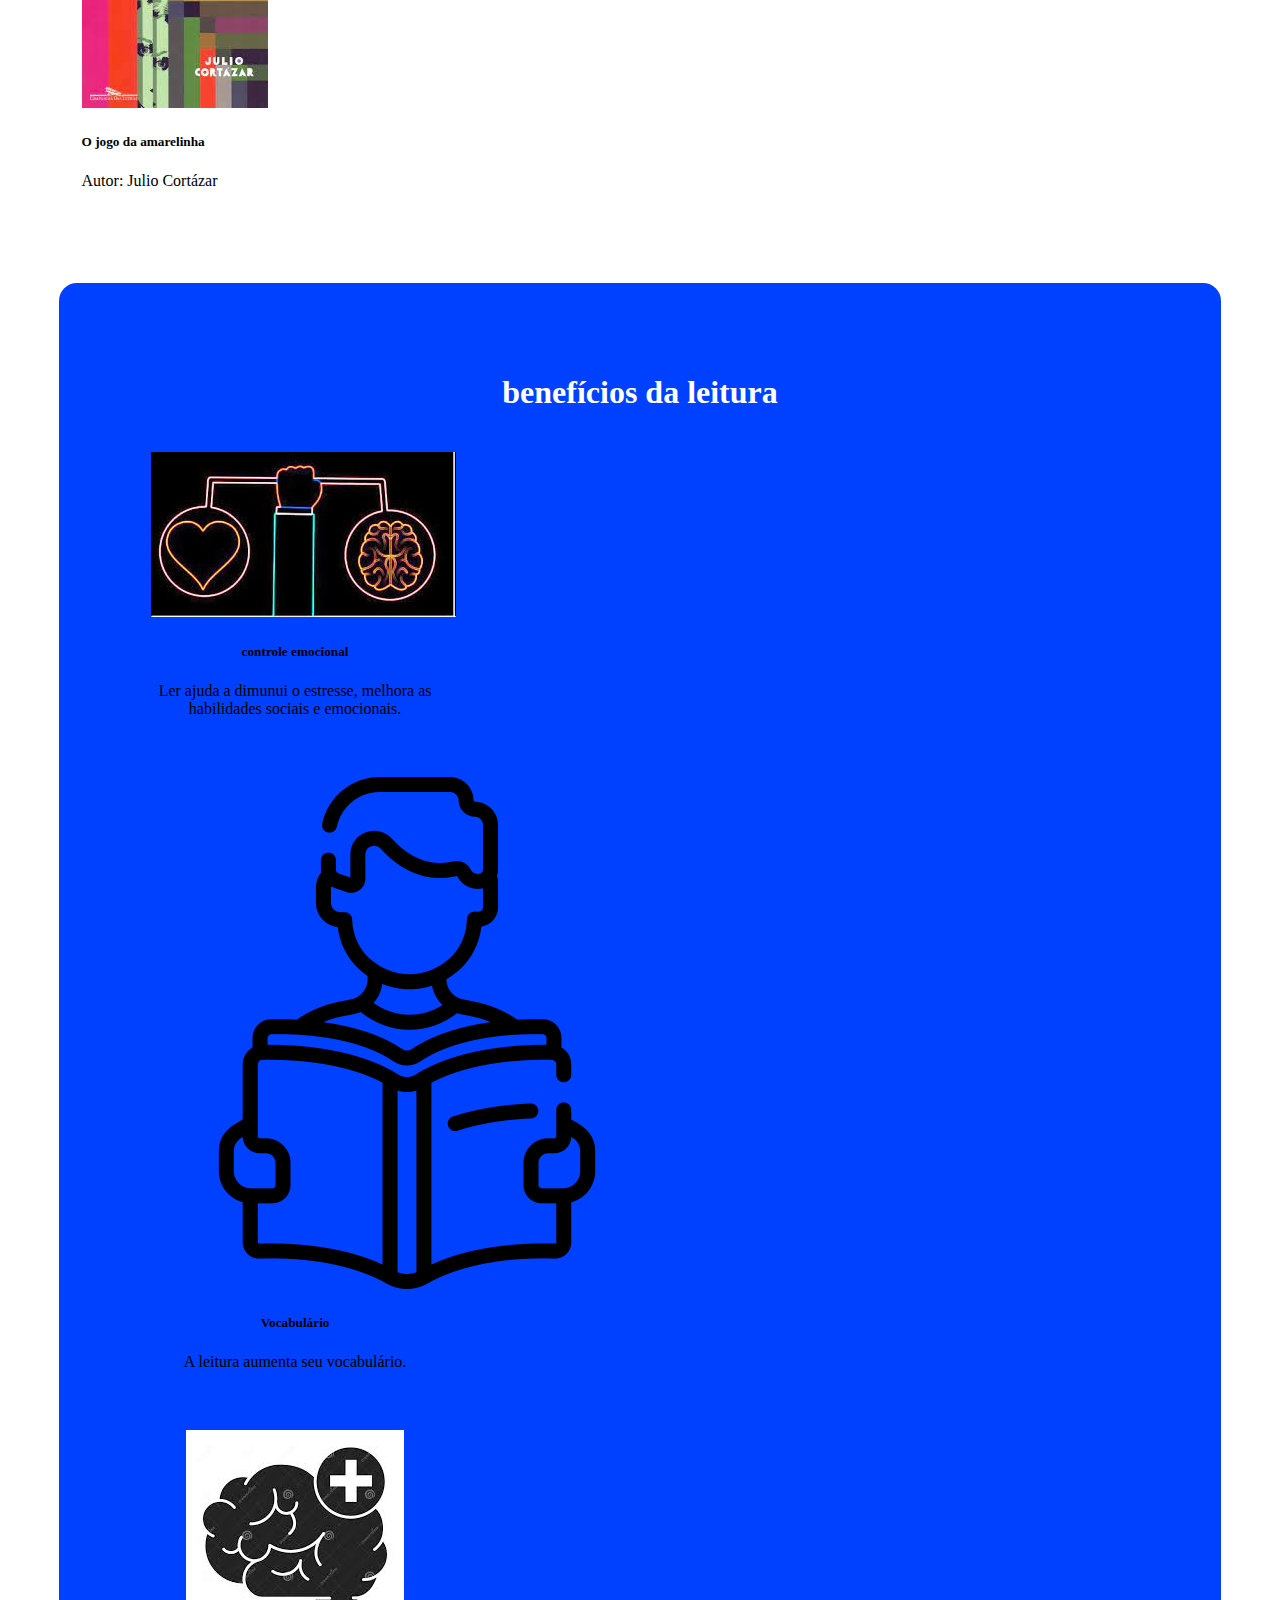
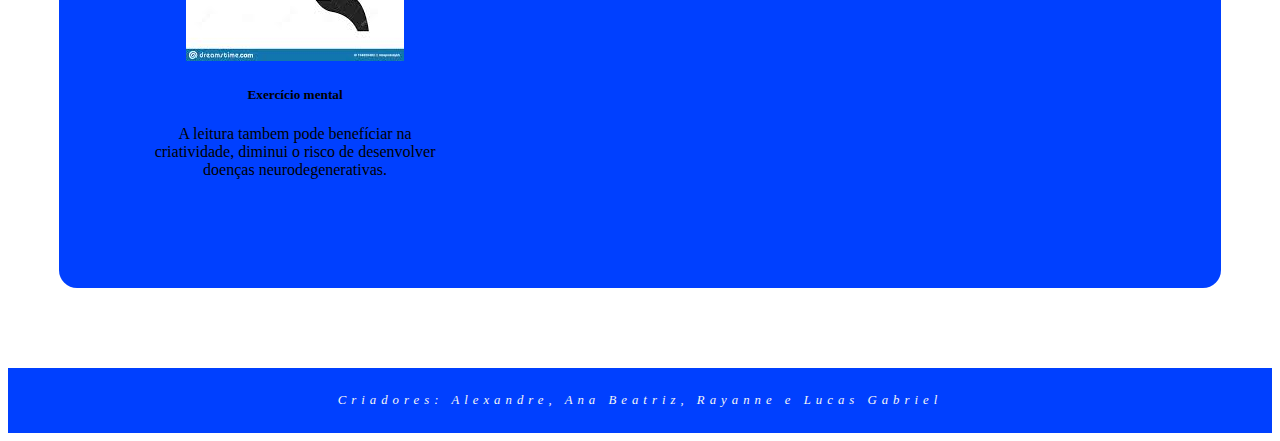
==== commit 85c04da0: "ss" ====
--- a/index.html
+++ b/index.html
@@ -239,7 +239,7 @@
       </div>
       <script src="https://cdn.jsdelivr.net/npm/bootstrap@5.2.0-beta1/dist/js/bootstrap.bundle.min.js" integrity="sha384-pprn3073KE6tl6bjs2QrFaJGz5/SUsLqktiwsUTF55Jfv3qYSDhgCecCxMW52nD2" crossorigin="anonymous"></script>
       <footer>
-       <em> Criadores: Alexandre, Ana Biatriz, Raianne e Lucas Gabriel </em>
+       <em> Criadores: Alexandre, Ana Beatriz, Rayanne e Lucas Gabriel </em>
       </footer>
   </body>
 </body>
